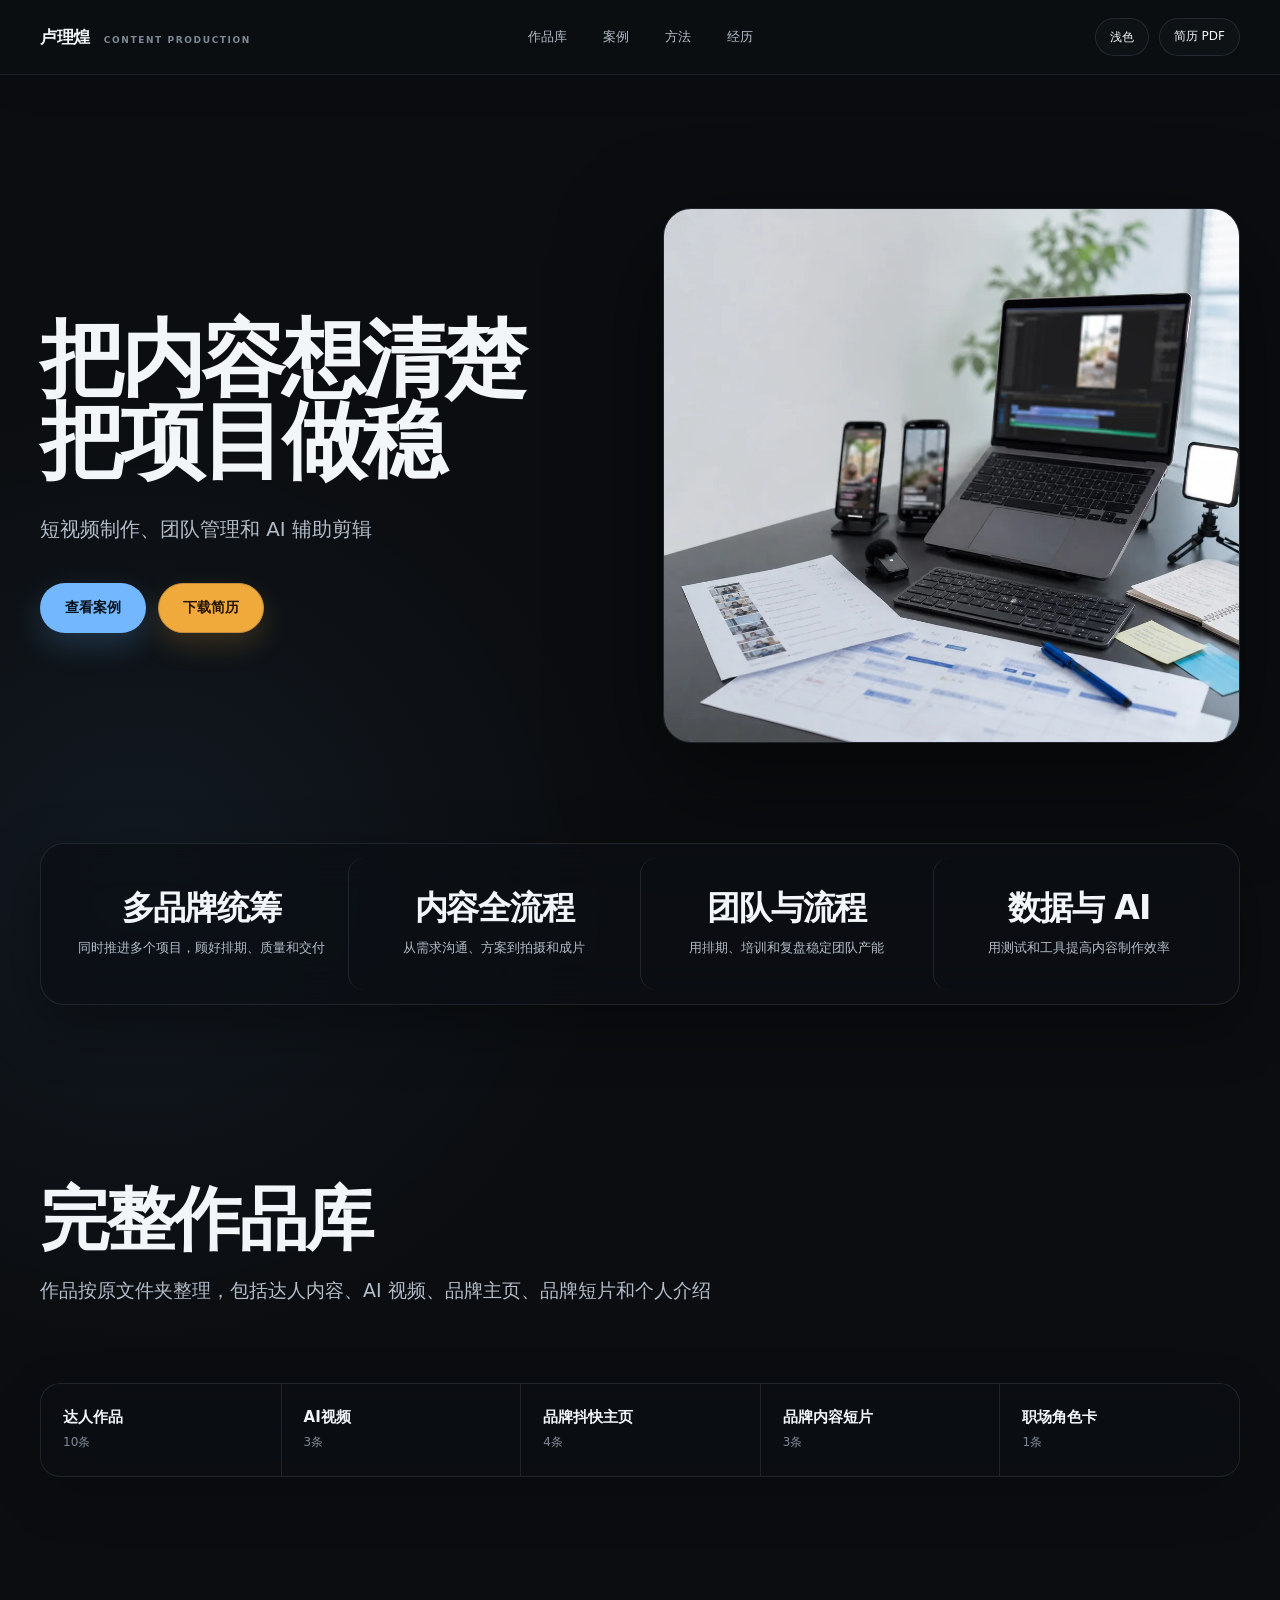
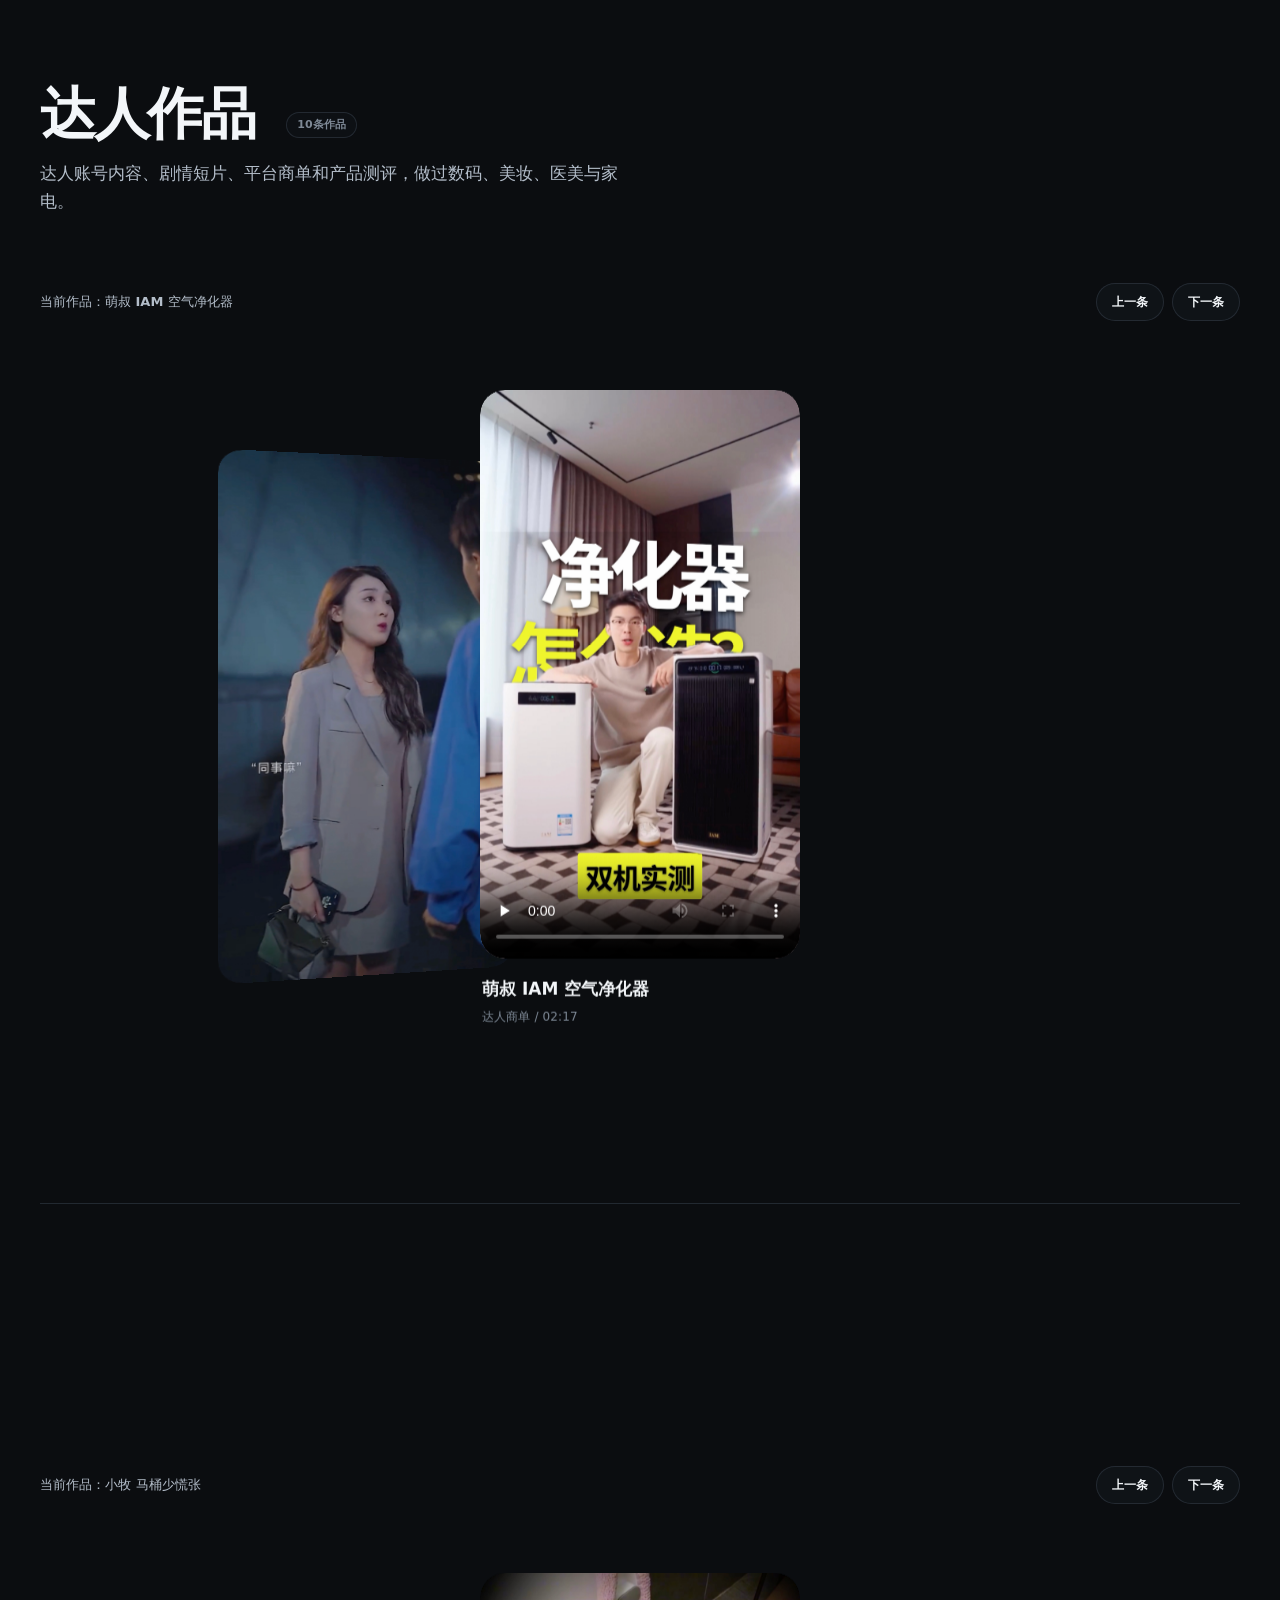
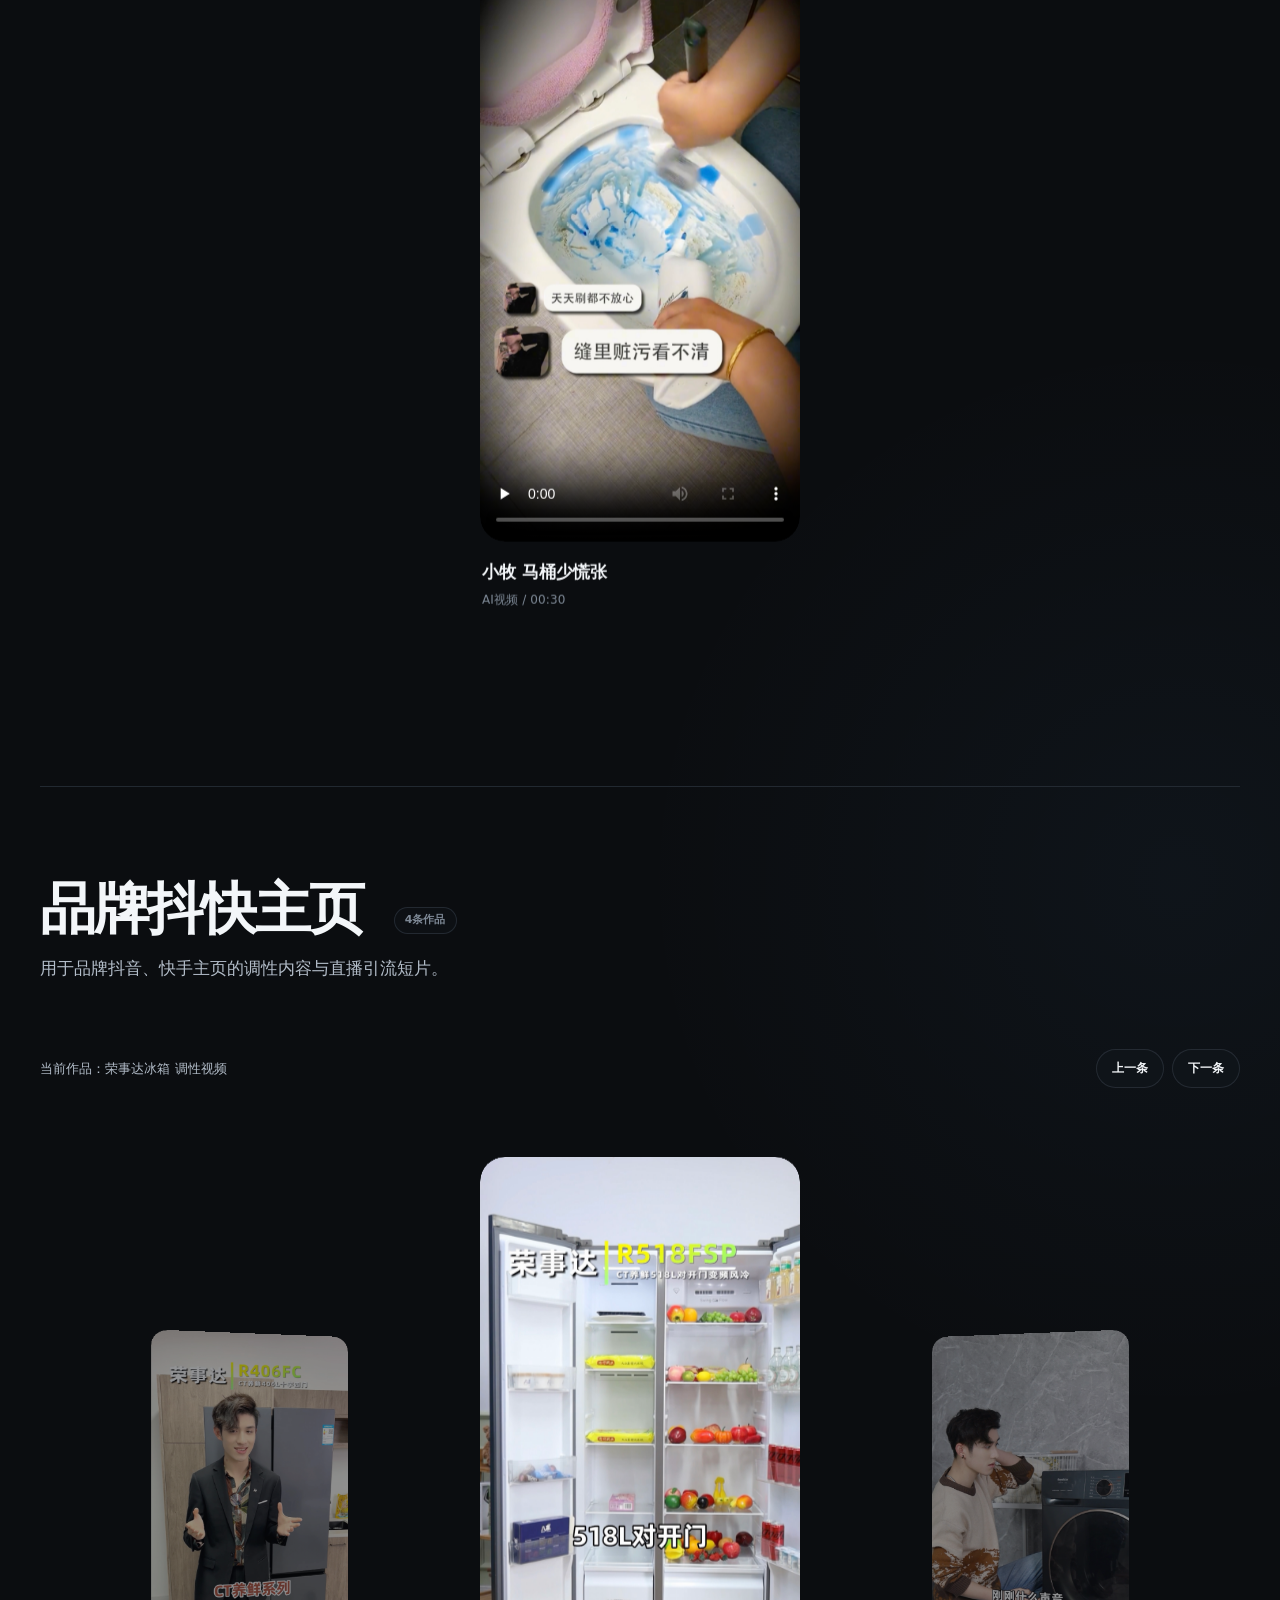
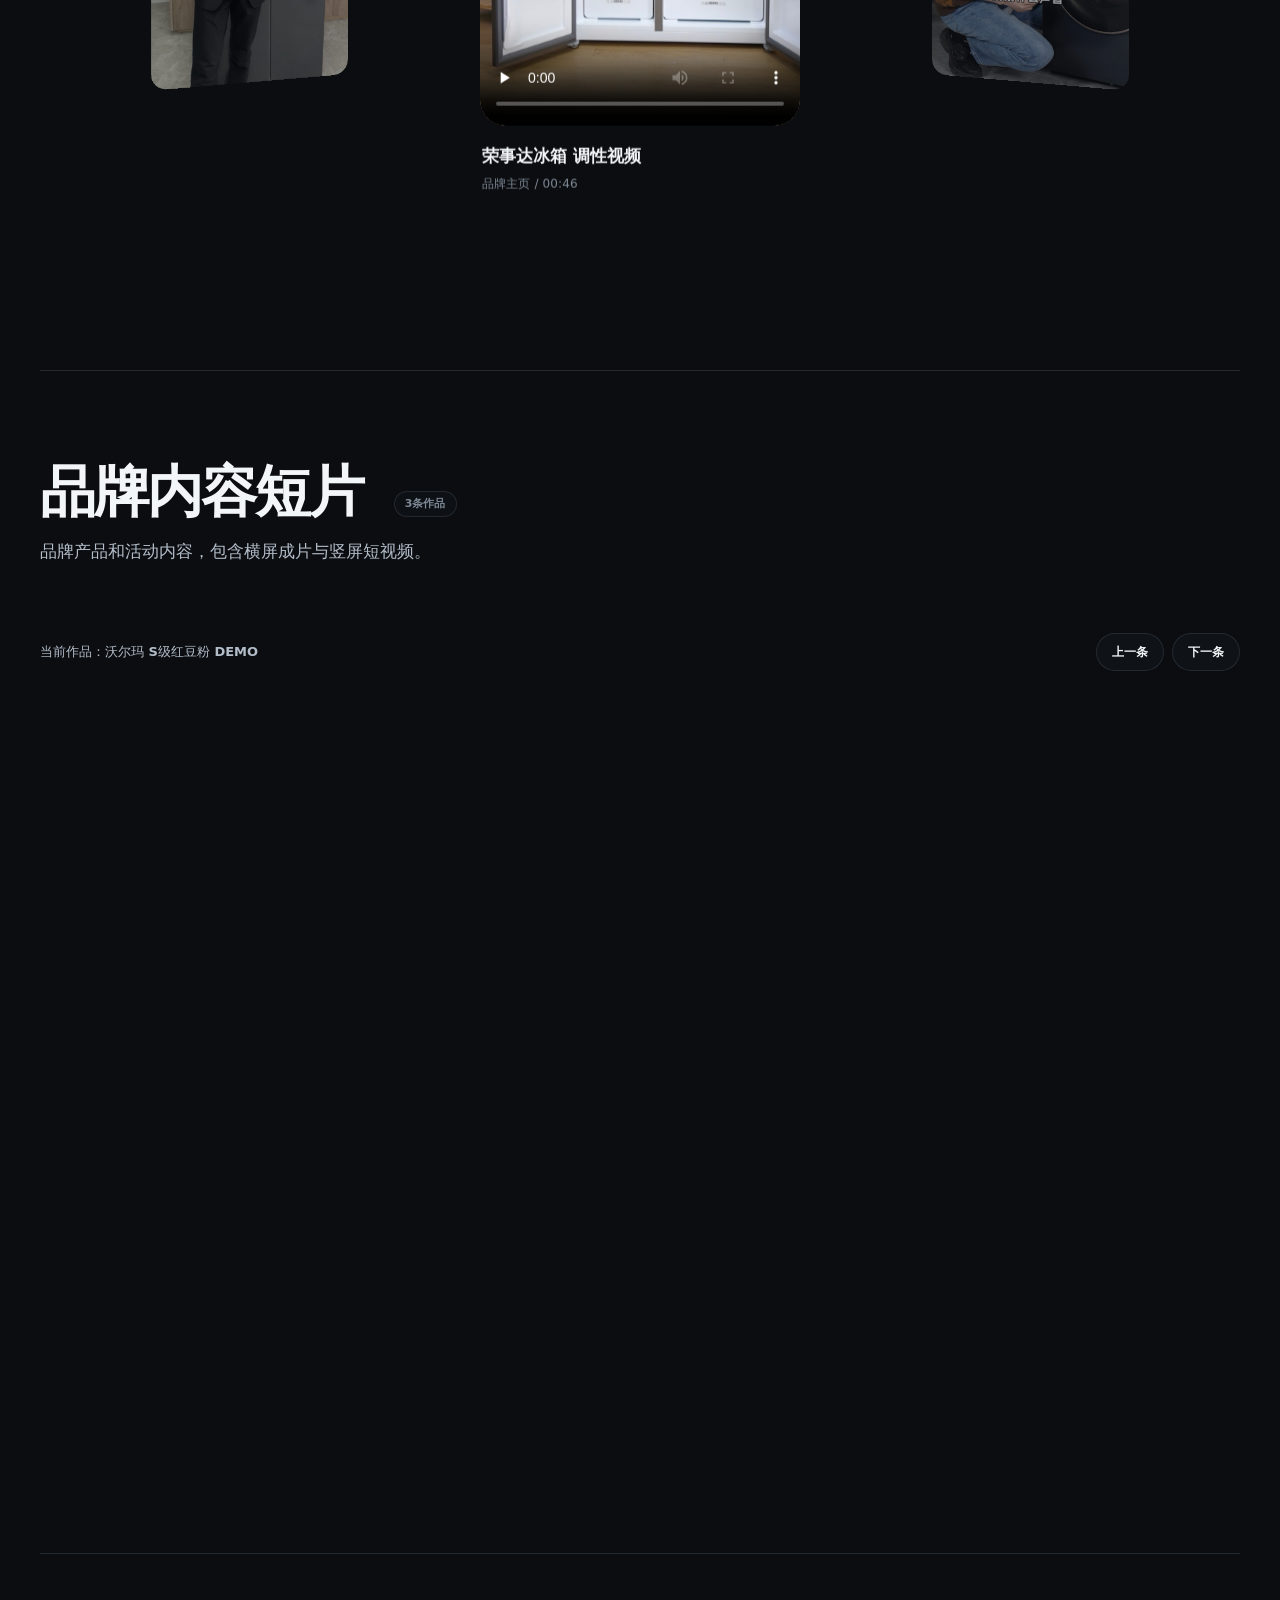
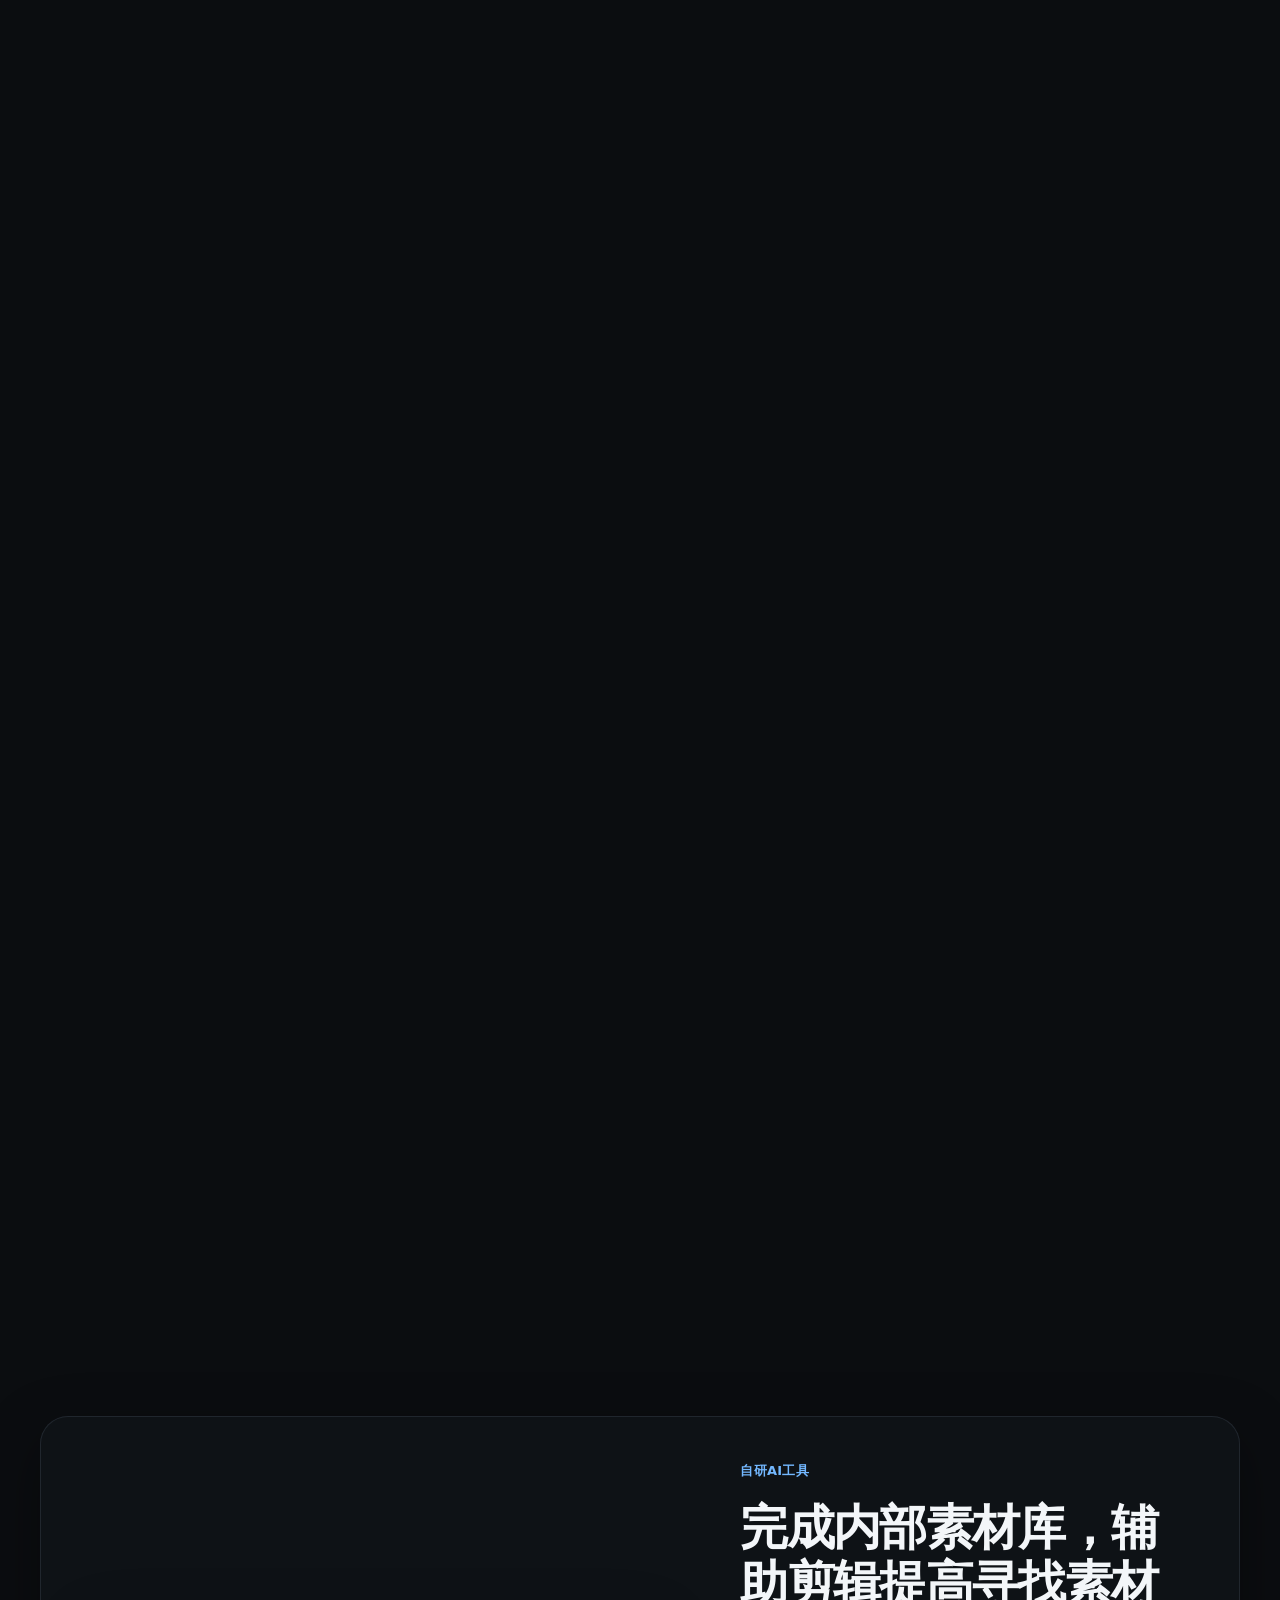
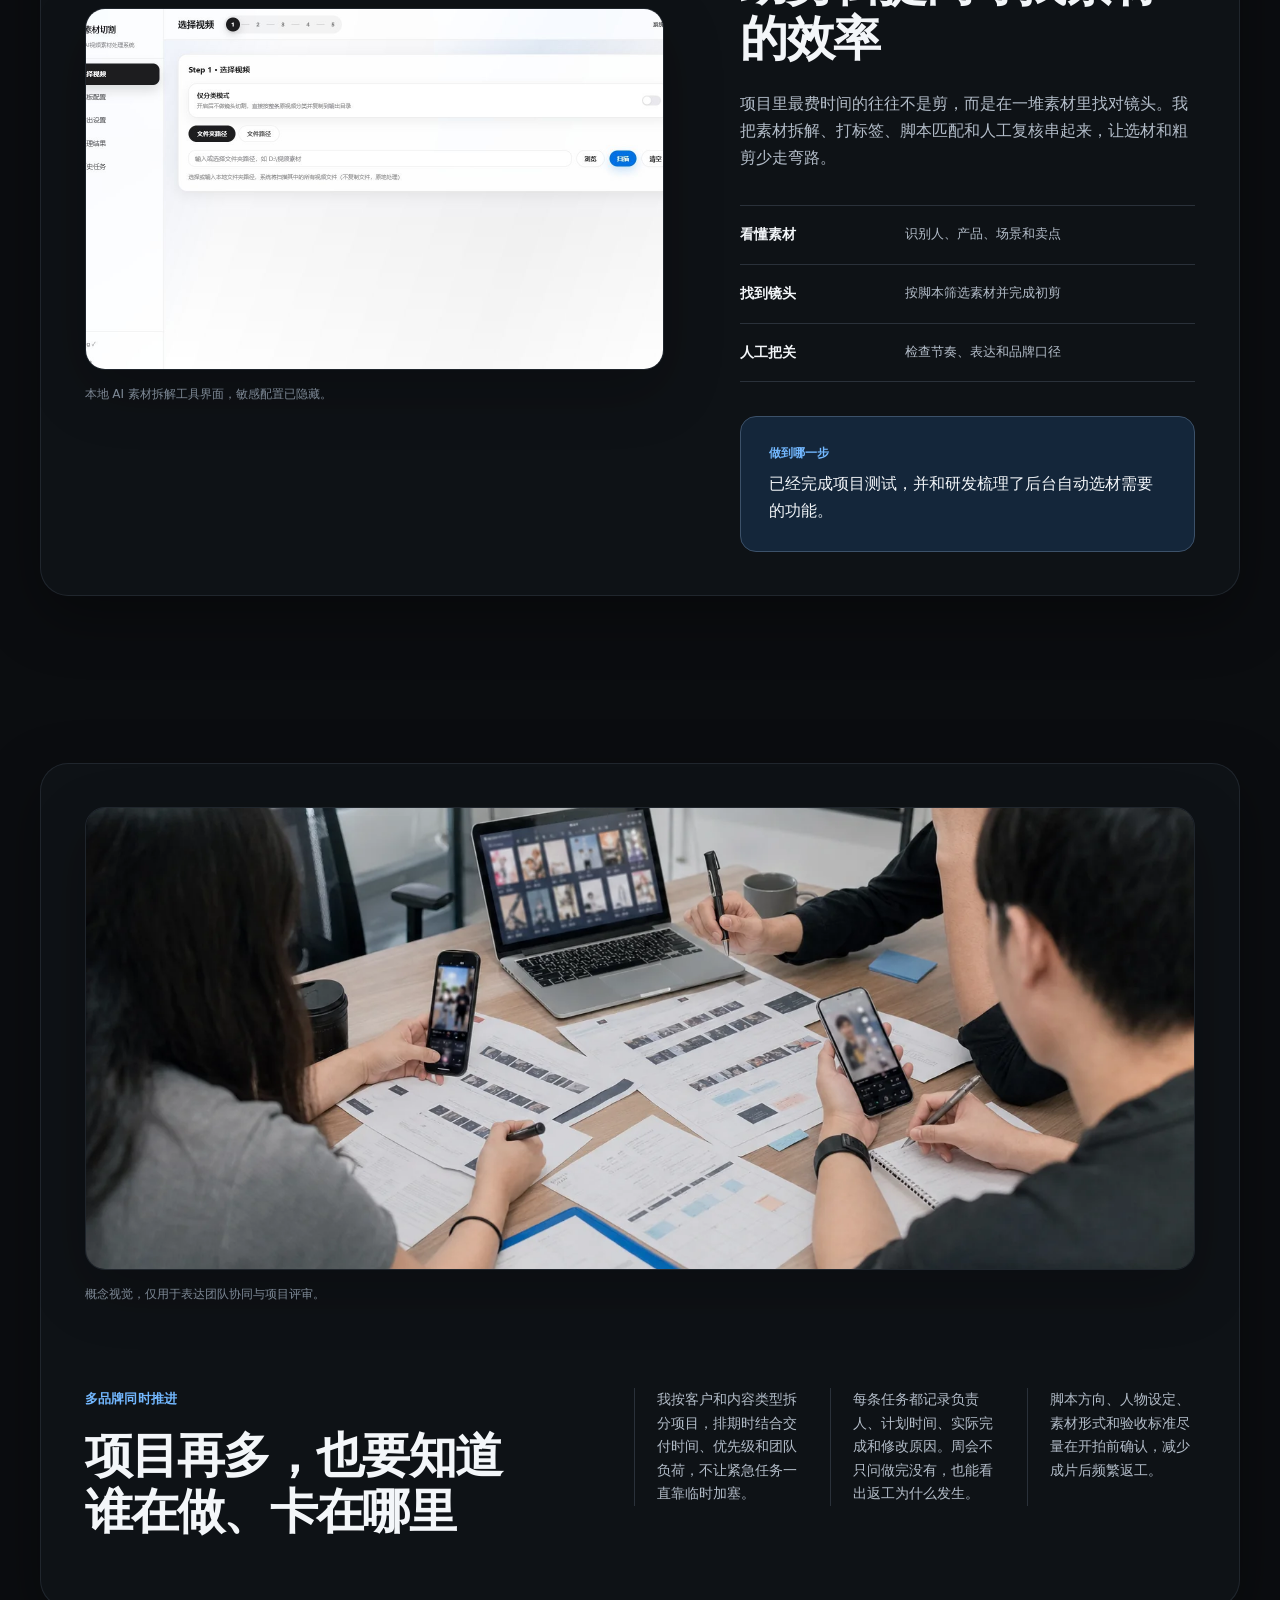
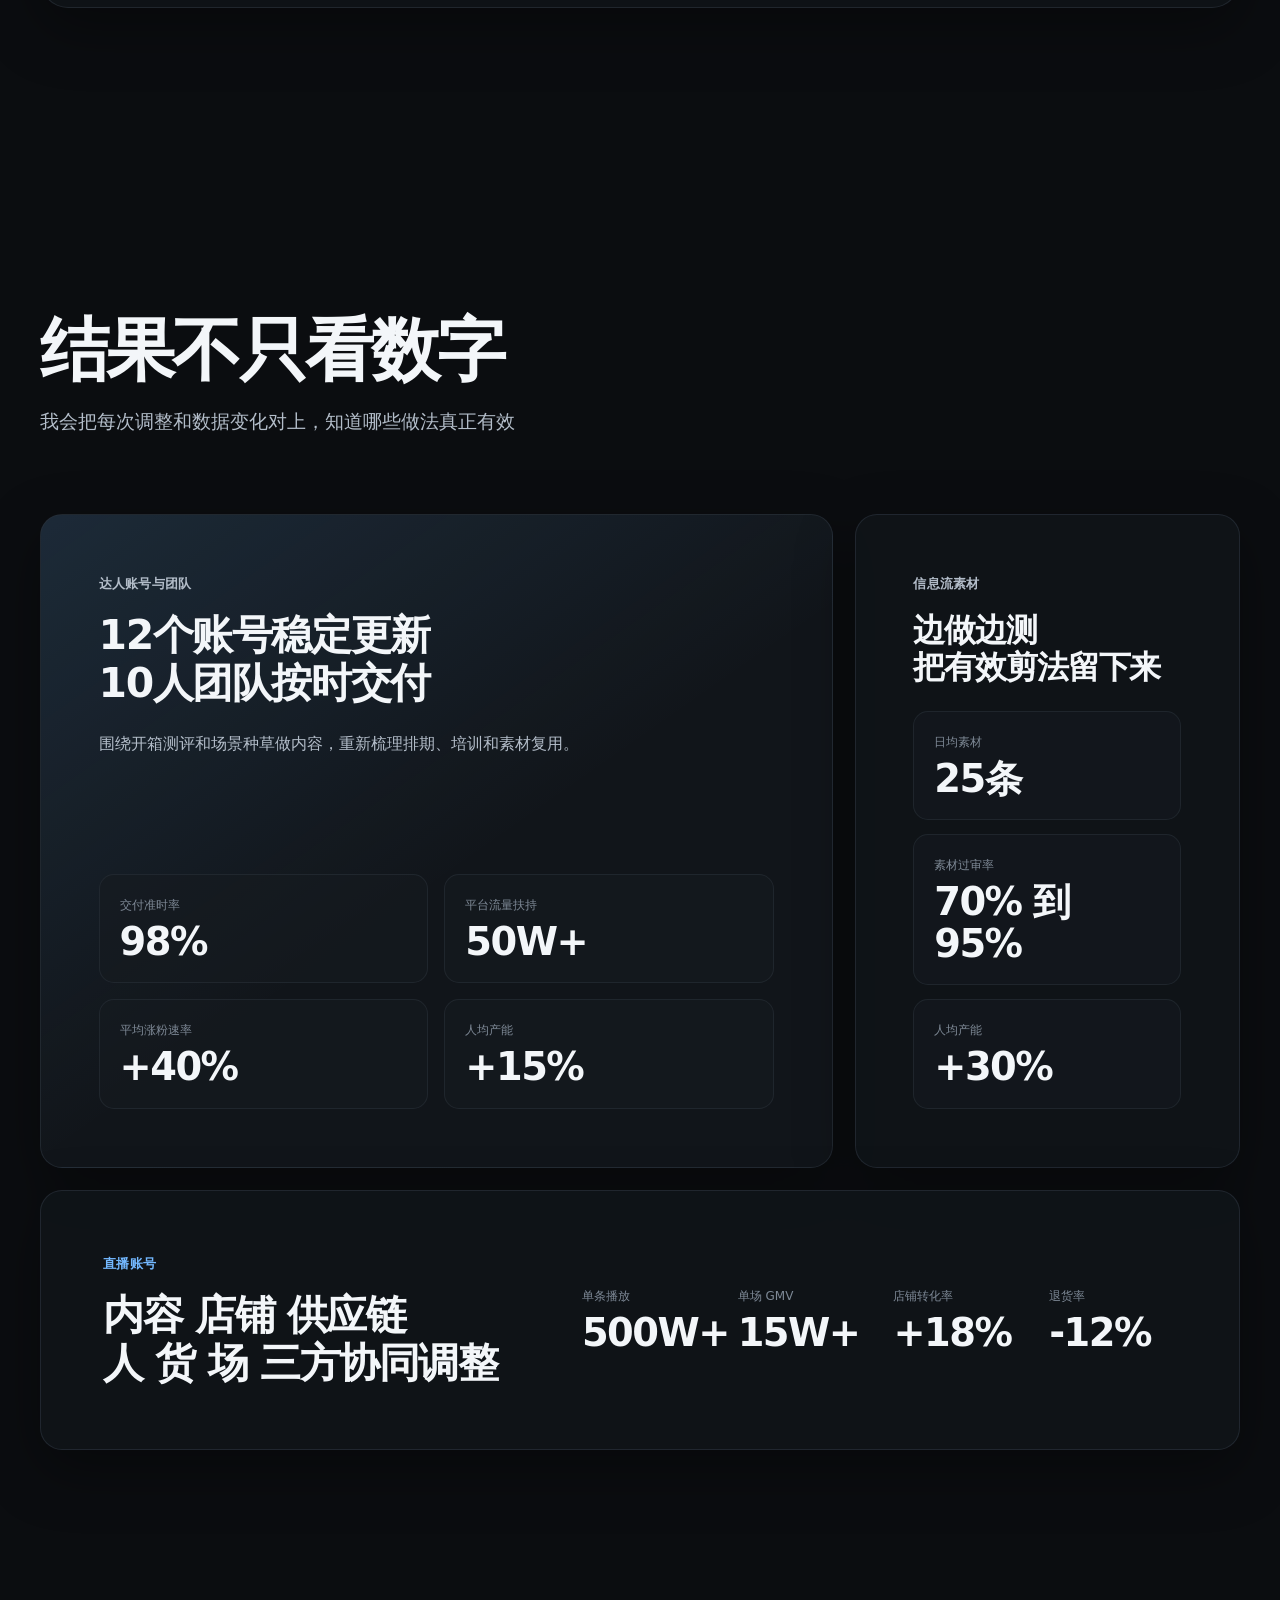
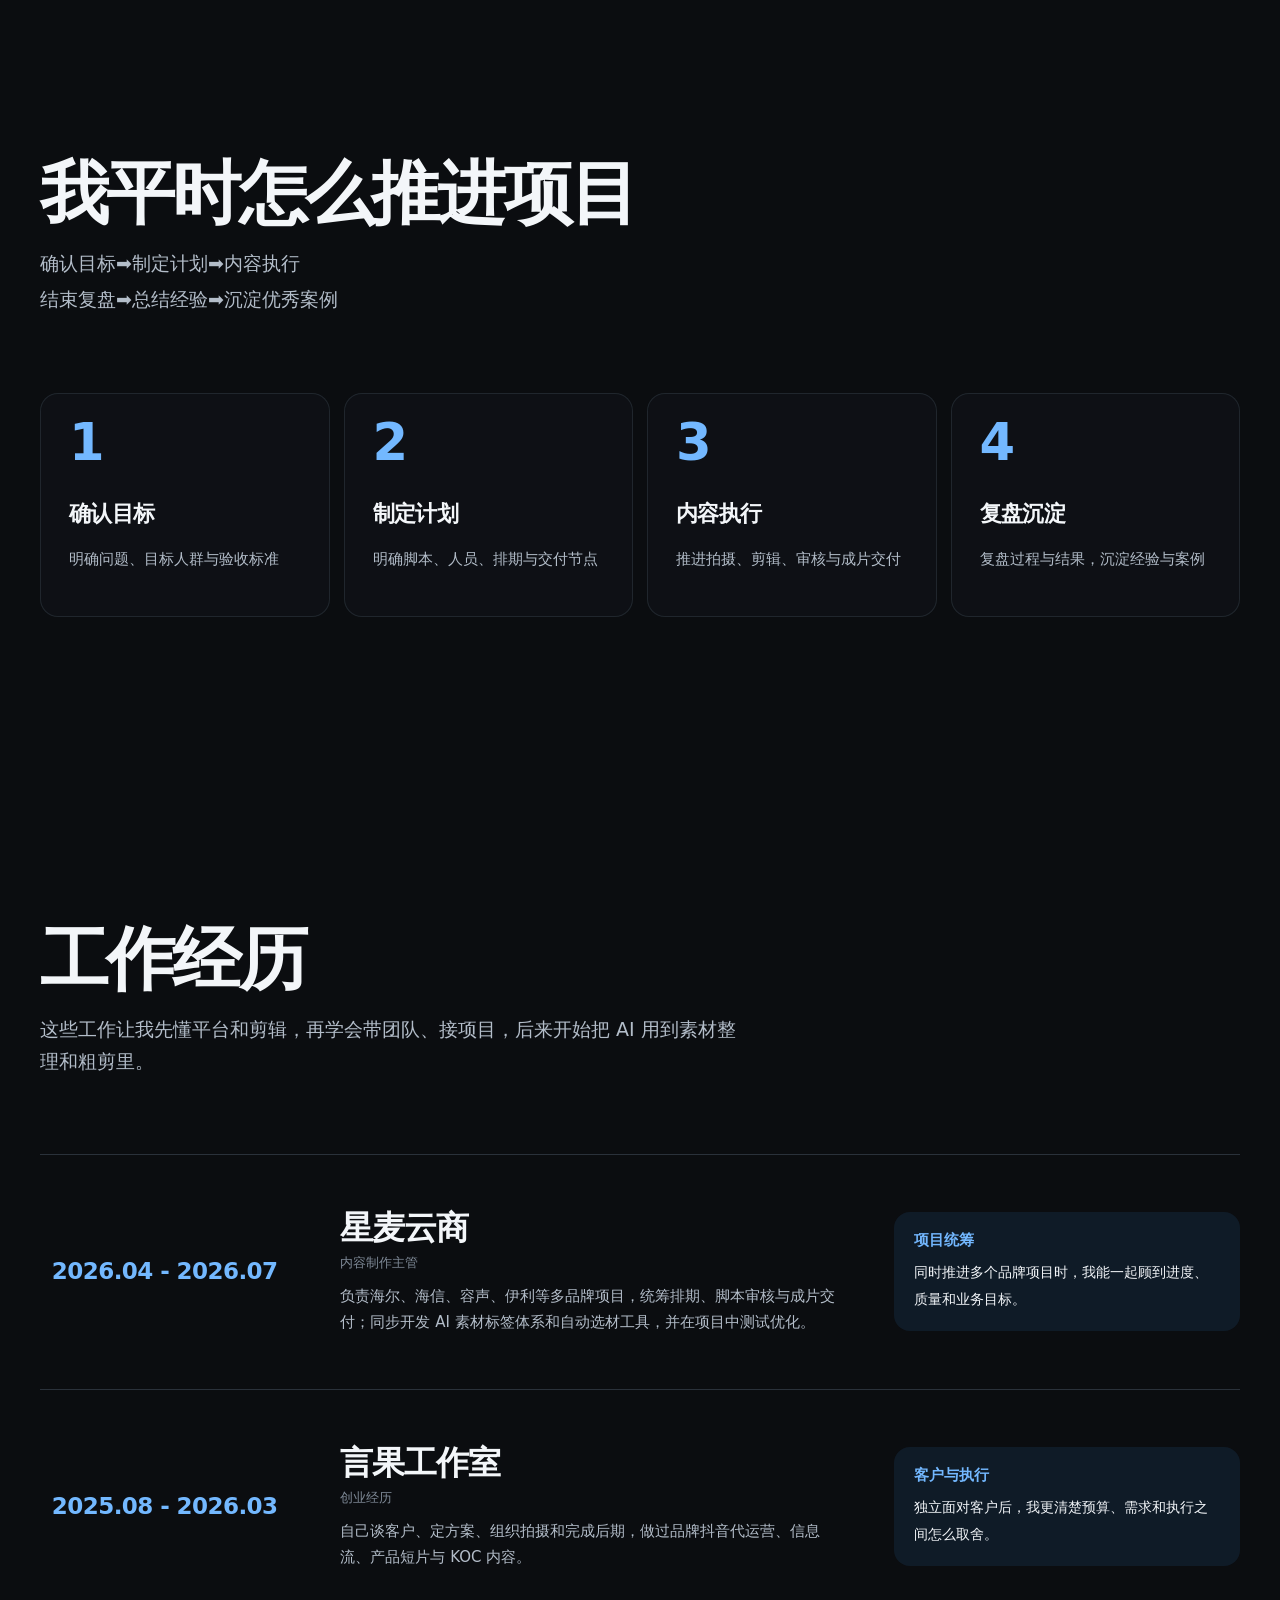
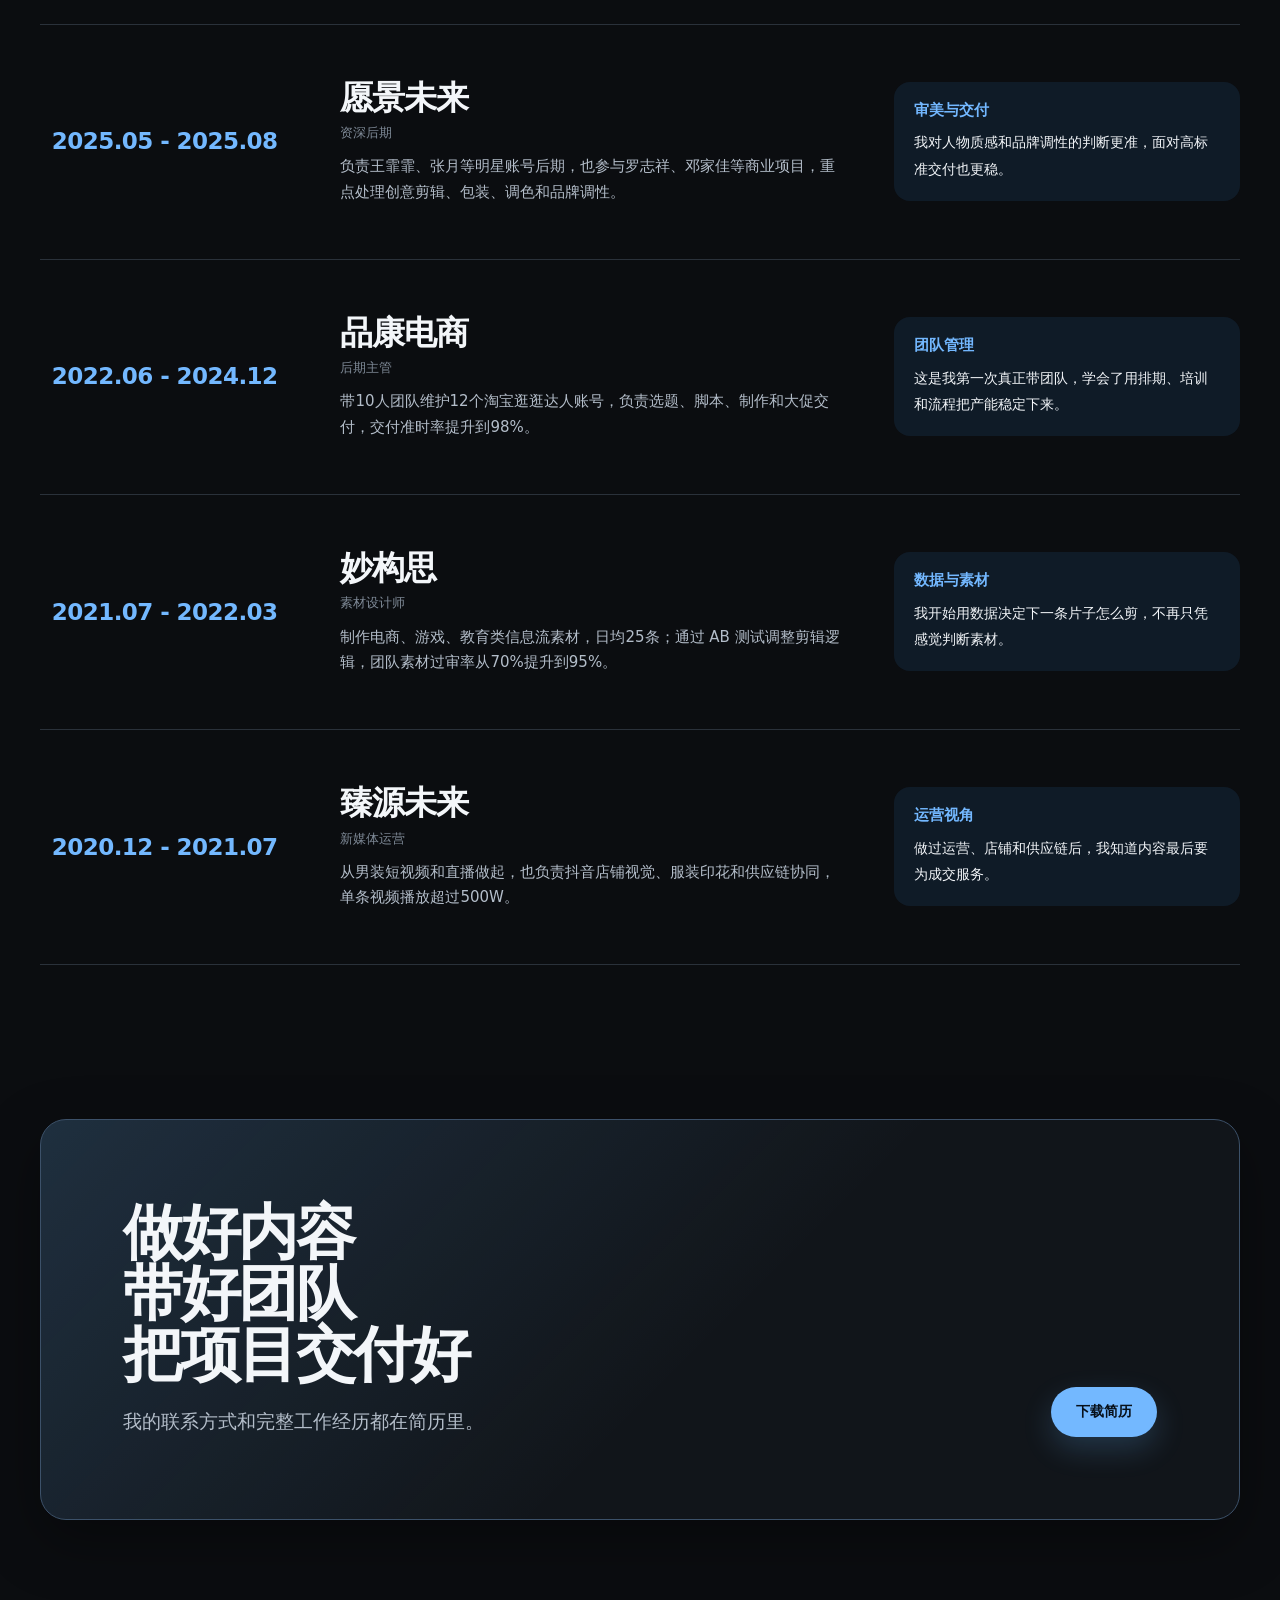
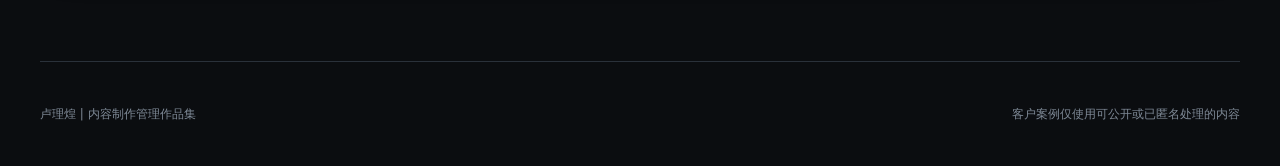
==== index.html @ 97f540d7 "Publish portfolio for MaoZiYun test" ====
<!doctype html>
<html lang="zh-CN" data-theme="dark">
  <head>
    <meta charset="UTF-8" />
    <meta name="viewport" content="width=device-width, initial-scale=1" />
    <meta
      name="description"
      content="卢理煌的内容制作管理、AI 内容生产与品牌短视频项目作品集。"
    />
    <meta name="theme-color" content="#161617" />
    <link rel="icon" href="assets/favicon.svg" type="image/svg+xml" />
    <title>卢理煌 | 内容制作管理作品集</title>
    <script>
      document.documentElement.classList.add("js");
      try {
        const savedTheme = localStorage.getItem("portfolio-theme-20260806");
        if (savedTheme === "dark" || savedTheme === "light") {
          document.documentElement.dataset.theme = savedTheme;
        }
      } catch {}
    </script>
    <link
      rel="preload"
      as="image"
      href="assets/hero-studio-mobile.webp"
      media="(max-width: 720px)"
    />
    <link
      rel="preload"
      as="image"
      href="assets/hero-studio.webp"
      media="(min-width: 721px)"
    />
    <link rel="stylesheet" href="styles.css?v=20260812-gallery" />
    <link rel="stylesheet" href="refinement.css?v=20260820-mobile-carousel-center" />
  </head>
  <body>
    <a class="skip-link" href="#main">跳到主要内容</a>

    <header class="site-header">
      <nav class="nav shell" aria-label="主导航">
        <a class="brand" href="#top" aria-label="卢理煌，返回作品集首页">
          <span>卢理煌</span>
          <small>CONTENT PRODUCTION</small>
        </a>

        <div class="nav-links" aria-label="页面章节">
          <a href="#library">作品库</a>
          <a href="#work">案例</a>
          <a href="#method">方法</a>
          <a href="#experience">经历</a>
        </div>

        <div class="nav-actions">
          <button class="theme-toggle" type="button" aria-label="切换到浅色主题">
            浅色
          </button>
          <a class="nav-resume" href="assets/resume-2026.bin" download="卢理煌-2026简历.pdf">简历 PDF</a>
        </div>
      </nav>
    </header>

    <main id="main">
      <section class="hero shell" id="top">
        <div class="hero-copy">
          <h1><span>把内容想清楚</span><span>把项目做稳</span></h1>
          <p class="hero-lead">短视频制作、团队管理和 AI 辅助剪辑</p>
          <div class="hero-actions">
            <a class="button button-primary" href="#work">查看案例</a>
            <a class="button button-resume" href="assets/resume-2026.bin" download="卢理煌-2026简历.pdf">下载简历</a>
          </div>
        </div>

        <figure class="hero-visual">
          <picture>
            <source media="(max-width: 720px)" srcset="assets/hero-studio-mobile.webp" />
            <img
              src="assets/hero-studio.webp"
              width="1536"
              height="1024"
              fetchpriority="high"
              alt="短视频制作工作台概念视觉，包含手机、竖屏剪辑画面和内容排期"
            />
          </picture>
        </figure>
      </section>

      <section class="proof shell reveal" aria-label="重点经验">
        <div class="proof-item">
          <strong>多品牌统筹</strong>
          <span>同时推进多个项目，顾好排期、质量和交付</span>
        </div>
        <div class="proof-item">
          <strong>内容全流程</strong>
          <span>从需求沟通、方案到拍摄和成片</span>
        </div>
        <div class="proof-item">
          <strong>团队与流程</strong>
          <span>用排期、培训和复盘稳定团队产能</span>
        </div>
        <div class="proof-item">
          <strong>数据与 AI</strong>
          <span>用测试和工具提高内容制作效率</span>
        </div>
      </section>

      <section class="section shell work-library" id="library" aria-labelledby="library-title">
        <header class="section-heading reveal">
          <h2 id="library-title">完整作品库</h2>
          <p>作品按原文件夹整理，包括达人内容、AI 视频、品牌主页、品牌短片和个人介绍</p>
        </header>

        <nav class="library-index reveal" aria-label="作品分类">
          <a href="#influencer-work"><span>达人作品</span><small>10条</small></a>
          <a href="#ai-video-work"><span>AI视频</span><small>3条</small></a>
          <a href="#brand-home-work"><span>品牌抖快主页</span><small>4条</small></a>
          <a href="#brand-film-work"><span>品牌内容短片</span><small>3条</small></a>
          <a href="#profile-work"><span>职场角色卡</span><small>1条</small></a>
        </nav>

        <section class="library-group" id="influencer-work" aria-labelledby="influencer-work-title">
          <header class="library-group-heading reveal">
            <h3 id="influencer-work-title">达人作品 <small>10条作品</small></h3>
            <p>达人账号内容、剧情短片、平台商单和产品测评，做过数码、美妆、医美与家电。</p>
          </header>

          <div class="library-grid library-grid-influencer reveal">
            <figure class="library-card">
              <div class="library-media library-media-portrait">
                <video
                  controls
                  preload="none"
                  playsinline
                  data-poster="assets/covers-2026/01-iam.jpg"
                  aria-label="播放萌叔 IAM 空气净化器短视频"
                >
                  <source src="assets/hq-videos/influencer/mengshu-iam.m4v" type="video/mp4" />
                  当前浏览器不支持视频播放。
                </video>
              </div>
              <figcaption>
                <strong>萌叔 IAM 空气净化器</strong>
                <span>达人商单 / 02:17</span>
              </figcaption>
            </figure>

            <figure class="library-card">
              <div class="library-media library-media-portrait">
                <video
                  controls
                  preload="none"
                  playsinline
                  data-poster="assets/covers-2026/02-daya-sequence.jpg"
                  aria-label="播放大牙医美内容"
                >
                  <source src="assets/hq-videos/influencer/daya-sequence.m4v" type="video/mp4" />
                  当前浏览器不支持视频播放。
                </video>
              </div>
              <figcaption>
                <strong>大牙 医美内容</strong>
                <span>达人商单 / 01:54</span>
              </figcaption>
            </figure>

            <figure class="library-card">
              <div class="library-media library-media-portrait">
                <video
                  controls
                  preload="none"
                  playsinline
                  data-poster="assets/covers-2026/03-wangwang.jpg"
                  aria-label="播放汪汪碎冰冰 i人的两面性"
                >
                  <source src="assets/hq-videos/influencer/wangwang-introvert.m4v" type="video/mp4" />
                  当前浏览器不支持视频播放。
                </video>
              </div>
              <figcaption>
                <strong>汪汪碎冰冰 i人的两面性</strong>
                <span>达人商单 / 00:29</span>
              </figcaption>
            </figure>

            <figure class="library-card">
              <div class="library-media library-media-portrait">
                <video
                  controls
                  preload="none"
                  playsinline
                  data-poster="assets/covers-2026/04-xiaowu.jpg"
                  aria-label="播放小吴 Z7x 游戏内容"
                >
                  <source src="assets/hq-videos/influencer/xiaowu-z7x.m4v" type="video/mp4" />
                  当前浏览器不支持视频播放。
                </video>
              </div>
              <figcaption>
                <strong>小吴 Z7x 游戏内容</strong>
                <span>达人商单 / 00:55</span>
              </figcaption>
            </figure>

            <figure class="library-card">
              <div class="library-media library-media-portrait">
                <video
                  controls
                  preload="none"
                  playsinline
                  data-poster="assets/covers-2026/05-samsung.jpg"
                  aria-label="播放三星 S24 Ultra 商单"
                >
                  <source src="assets/hq-videos/influencer/samsung-s24.m4v" type="video/mp4" />
                  当前浏览器不支持视频播放。
                </video>
              </div>
              <figcaption>
                <strong>三星 S24 Ultra 商单</strong>
                <span>达人商单 / 00:48</span>
              </figcaption>
            </figure>

            <figure class="library-card">
              <div class="library-media library-media-portrait">
                <video
                  controls
                  preload="none"
                  playsinline
                  data-poster="assets/covers-2026/06-fox-eyeliner.jpg"
                  aria-label="播放狐系眼线美妆商单"
                >
                  <source src="assets/hq-videos/influencer/fox-eyeliner.m4v" type="video/mp4" />
                  当前浏览器不支持视频播放。
                </video>
              </div>
              <figcaption>
                <strong>美妆 狐系眼线</strong>
                <span>达人商单 / 00:56</span>
              </figcaption>
            </figure>

            <figure class="library-card">
              <div class="library-media library-media-portrait">
                <video
                  controls
                  preload="none"
                  playsinline
                  data-poster="assets/covers-2026/07-mova.jpg"
                  aria-label="播放霸道总柴 MOVA 吸尘器短视频"
                >
                  <source src="assets/hq-videos/influencer/mova-vacuum.m4v" type="video/mp4" />
                  当前浏览器不支持视频播放。
                </video>
              </div>
              <figcaption>
                <strong>霸道总柴 MOVA 吸尘器</strong>
                <span>达人商单 / 01:44</span>
              </figcaption>
            </figure>

            <figure class="library-card">
              <div class="library-media library-media-portrait">
                <video
                  controls
                  preload="none"
                  playsinline
                  data-poster="assets/covers-2026/08-daya-medical.jpg"
                  aria-label="播放大牙医美项目"
                >
                  <source src="assets/hq-videos/influencer/daya-medical.m4v" type="video/mp4" />
                  当前浏览器不支持视频播放。
                </video>
              </div>
              <figcaption>
                <strong>大牙 医美项目</strong>
                <span>达人商单 / 01:39</span>
              </figcaption>
            </figure>

            <figure class="library-card">
              <div class="library-media library-media-portrait">
                <video
                  controls
                  preload="none"
                  playsinline
                  data-poster="assets/covers-2026/09-aopu.jpg"
                  aria-label="播放萌叔奥普 Smart 浴霸短视频"
                >
                  <source src="assets/hq-videos/influencer/aopu-smart.m4v" type="video/mp4" />
                  当前浏览器不支持视频播放。
                </video>
              </div>
              <figcaption>
                <strong>萌叔 奥普 Smart 浴霸</strong>
                <span>达人商单 / 02:05</span>
              </figcaption>
            </figure>

            <figure class="library-card">
              <div class="library-media library-media-portrait">
                <video
                  controls
                  preload="none"
                  playsinline
                  data-poster="assets/covers-2026/10-drama.jpg"
                  aria-label="播放达人剧情短片"
                >
                  <source src="assets/hq-videos/influencer/cut-11.m4v" type="video/mp4" />
                  当前浏览器不支持视频播放。
                </video>
              </div>
              <figcaption>
                <strong>达人剧情短片</strong>
                <span>达人内容 / 01:41</span>
              </figcaption>
            </figure>
          </div>
        </section>

        <section class="library-group" id="ai-video-work" aria-labelledby="ai-video-work-title">
          <header class="library-group-heading reveal">
            <h3 id="ai-video-work-title">AI视频 <small>3条作品</small></h3>
            <p>按项目归档的 AI 内容样片，保留不同平台的画面表达与内容节奏。</p>
          </header>

          <div class="library-grid library-grid-ai reveal">
            <figure class="library-card">
              <div class="library-media library-media-portrait">
                <video
                  controls
                  preload="none"
                  playsinline
                  data-poster="assets/covers-2026/11-ai-xiaomu.jpg?v=2"
                  aria-label="播放小牧马桶少慌张 AI 视频"
                >
                  <source src="assets/hq-videos/ai/xiaomu-toilet.m4v" type="video/mp4" />
                  当前浏览器不支持视频播放。
                </video>
              </div>
              <figcaption>
                <strong>小牧 马桶少慌张</strong>
                <span>AI视频 / 00:30</span>
              </figcaption>
            </figure>

            <figure class="library-card">
              <div class="library-media library-media-portrait">
                <video
                  controls
                  preload="none"
                  playsinline
                  data-poster="assets/covers-2026/12-ai-wyeth.jpg"
                  aria-label="播放惠氏雀巢小红书 AI 视频"
                >
                  <source src="assets/hq-videos/ai/wyeth-nestle-red.m4v" type="video/mp4" />
                  当前浏览器不支持视频播放。
                </video>
              </div>
              <figcaption>
                <strong>惠氏雀巢 小红书</strong>
                <span>AI视频 / 00:39</span>
              </figcaption>
            </figure>

            <figure class="library-card">
              <div class="library-media library-media-portrait">
                <video
                  controls
                  preload="none"
                  playsinline
                  data-poster="assets/covers-2026/13-ai-nestle.jpg?v=2"
                  aria-label="播放雀巢启赋抖音 AI 视频"
                >
                  <source src="assets/hq-videos/ai/nestle-illuma-douyin.m4v" type="video/mp4" />
                  当前浏览器不支持视频播放。
                </video>
              </div>
              <figcaption>
                <strong>雀巢启赋 抖音</strong>
                <span>AI视频 / 00:22</span>
              </figcaption>
            </figure>
          </div>
        </section>

        <section class="library-group" id="brand-home-work" aria-labelledby="brand-home-work-title">
          <header class="library-group-heading reveal">
            <h3 id="brand-home-work-title">品牌抖快主页 <small>4条作品</small></h3>
            <p>用于品牌抖音、快手主页的调性内容与直播引流短片。</p>
          </header>

          <div class="library-strip reveal" aria-label="品牌抖音和快手主页作品">
            <figure class="library-card">
              <div class="library-media library-media-portrait">
                <video
                  controls
                  preload="none"
                  playsinline
                  data-poster="assets/covers-2026/14-fridge-tone.jpg"
                  aria-label="播放荣事达冰箱调性视频"
                >
                  <source src="assets/hq-videos/brand/fridge-tone.m4v" type="video/mp4" />
                  当前浏览器不支持视频播放。
                </video>
              </div>
              <figcaption>
                <strong>荣事达冰箱 调性视频</strong>
                <span>品牌主页 / 00:46</span>
              </figcaption>
            </figure>

            <figure class="library-card">
              <div class="library-media library-media-portrait">
                <video
                  controls
                  preload="none"
                  playsinline
                  data-poster="assets/covers-2026/15-washer-tone.jpg"
                  aria-label="播放荣事达洗衣机调性视频"
                >
                  <source src="assets/hq-videos/brand/washer-tone.m4v" type="video/mp4" />
                  当前浏览器不支持视频播放。
                </video>
              </div>
              <figcaption>
                <strong>荣事达洗衣机 调性视频</strong>
                <span>品牌主页 / 01:08</span>
              </figcaption>
            </figure>

            <figure class="library-card">
              <div class="library-media library-media-portrait">
                <video
                  controls
                  preload="none"
                  playsinline
                  data-poster="assets/covers-2026/16-washer-live.jpg"
                  aria-label="播放荣事达洗衣机直播引流视频"
                >
                  <source src="assets/hq-videos/brand/washer-live.m4v" type="video/mp4" />
                  当前浏览器不支持视频播放。
                </video>
              </div>
              <figcaption>
                <strong>荣事达洗衣机 直播引流</strong>
                <span>品牌主页 / 00:20</span>
              </figcaption>
            </figure>

            <figure class="library-card">
              <div class="library-media library-media-portrait">
                <video
                  controls
                  preload="none"
                  playsinline
                  data-poster="assets/covers-2026/17-fridge-live.jpg"
                  aria-label="播放荣事达冰箱直播引流视频"
                >
                  <source src="assets/hq-videos/brand/fridge-live.m4v" type="video/mp4" />
                  当前浏览器不支持视频播放。
                </video>
              </div>
              <figcaption>
                <strong>荣事达冰箱 直播引流</strong>
                <span>品牌主页 / 00:34</span>
              </figcaption>
            </figure>

          </div>
        </section>

        <section class="library-group" id="brand-film-work" aria-labelledby="brand-film-work-title">
          <header class="library-group-heading reveal">
            <h3 id="brand-film-work-title">品牌内容短片 <small>3条作品</small></h3>
            <p>品牌产品和活动内容，包含横屏成片与竖屏短视频。</p>
          </header>

          <div class="library-grid library-grid-tvc reveal">
            <figure class="library-card library-card-tvc-portrait">
              <div class="library-media library-media-portrait">
                <video
                  controls
                  preload="none"
                  playsinline
                  data-poster="assets/covers-2026/18-walmart.jpg"
                  aria-label="播放沃尔玛 S 级红豆粉 DEMO"
                >
                  <source src="assets/hq-videos/tvc/walmart-red-bean.m4v" type="video/mp4" />
                  当前浏览器不支持视频播放。
                </video>
              </div>
              <figcaption>
                <strong>沃尔玛 S级红豆粉 DEMO</strong>
                <span>品牌短片 / 00:59</span>
              </figcaption>
            </figure>

            <figure class="library-card library-card-tvc-wide">
              <div class="library-media library-media-landscape">
                <video
                  controls
                  preload="none"
                  playsinline
                  data-poster="assets/covers-2026/19-product-focus.jpg"
                  aria-label="播放产品为主品牌短片"
                >
                  <source src="assets/hq-videos/tvc/product-focus.m4v" type="video/mp4" />
                  当前浏览器不支持视频播放。
                </video>
              </div>
              <figcaption>
                <strong>产品为主</strong>
                <span>品牌短片 / 00:32</span>
              </figcaption>
            </figure>

            <figure class="library-card library-card-tvc-wide">
              <div class="library-media library-media-landscape">
                <video
                  controls
                  preload="none"
                  playsinline
                  data-poster="assets/covers-2026/20-night-event.jpg"
                  aria-label="播放仙得之夜品牌短片"
                >
                  <source src="assets/hq-videos/tvc/night-event.m4v" type="video/mp4" />
                  当前浏览器不支持视频播放。
                </video>
              </div>
              <figcaption>
                <strong>仙得之夜</strong>
                <span>品牌短片 / 02:32</span>
              </figcaption>
            </figure>
          </div>
        </section>

        <section class="library-group" id="profile-work" aria-labelledby="profile-work-title">
          <header class="library-group-heading reveal">
            <h3 id="profile-work-title">职场角色卡 <small>约两年前拍摄</small></h3>
            <p>这条视频拍摄于约两年前，保留作为个人经历和表达方式参考。</p>
          </header>

          <figure class="library-card library-card-profile reveal">
            <div class="library-media library-media-landscape">
              <video
                controls
                preload="none"
                playsinline
                data-poster="assets/covers-2026/21-profile.jpg"
                aria-label="播放卢理煌职场角色卡"
              >
                <source src="assets/hq-videos/profile/career-profile.m4v" type="video/mp4" />
                当前浏览器不支持视频播放。
              </video>
            </div>
            <figcaption>
              <strong>卢理煌 职场角色卡</strong>
              <span>个人介绍 / 约两年前拍摄 / 02:09</span>
            </figcaption>
          </figure>
        </section>


      </section>

      <section class="section shell" id="work">
        <header class="section-heading reveal">
          <h2>代表案例</h2>
          <p>除了成片，我也想把项目卡在哪里、后来怎么理顺说清楚。</p>
        </header>

        <article class="case case-ai reveal" id="ai-case">
          <figure class="case-media case-media-ui">
            <img
              src="assets/ai-video-cutter-ui.png"
              width="1280"
              height="720"
              loading="lazy"
              alt="AI 视频素材拆解工具操作界面，包含素材选择、模板配置和输出设置"
            />
            <figcaption>本地 AI 素材拆解工具界面，敏感配置已隐藏。</figcaption>
          </figure>

          <div class="case-copy">
            <p class="case-kicker">自研AI工具</p>
            <h3>完成内部素材库，辅助剪辑提高寻找素材的效率</h3>
            <p>
              项目里最费时间的往往不是剪，而是在一堆素材里找对镜头。我把素材拆解、打标签、脚本匹配和人工复核串起来，让选材和粗剪少走弯路。
            </p>

            <div class="flow-line" aria-label="AI 内容生产流程">
              <span><strong>看懂素材</strong><small>识别人、产品、场景和卖点</small></span>
              <span><strong>找到镜头</strong><small>按脚本筛选素材并完成初剪</small></span>
              <span><strong>人工把关</strong><small>检查节奏、表达和品牌口径</small></span>
            </div>

            <div class="case-outcome">
              <span>做到哪一步</span>
              <p>已经完成项目测试，并和研发梳理了后台自动选材需要的功能。</p>
            </div>
          </div>
        </article>

        <article class="case case-operations reveal" id="delivery-case">
          <figure class="wide-media">
            <img
              src="assets/team-review.webp"
              width="1536"
              height="1024"
              loading="lazy"
              alt="短视频团队使用手机和竖屏素材进行评审与排期的概念视觉"
            />
            <figcaption>概念视觉，仅用于表达团队协同与项目评审。</figcaption>
          </figure>

          <div class="operations-grid">
            <div>
              <p class="case-kicker">多品牌同时推进</p>
              <h3>项目再多，也要知道谁在做、卡在哪里</h3>
            </div>
            <div class="operations-detail">
              <p>
                我按客户和内容类型拆分项目，排期时结合交付时间、优先级和团队负荷，不让紧急任务一直靠临时加塞。
              </p>
              <p>
                每条任务都记录负责人、计划时间、实际完成和修改原因。周会不只问做完没有，也能看出返工为什么发生。
              </p>
              <p>
                脚本方向、人物设定、素材形式和验收标准尽量在开拍前确认，减少成片后频繁返工。
              </p>
            </div>
          </div>
        </article>
      </section>

      <section class="section shell results" id="results" aria-labelledby="results-title">
        <header class="section-heading reveal">
          <h2 id="results-title">结果不只看数字</h2>
          <p>我会把每次调整和数据变化对上，知道哪些做法真正有效</p>
        </header>

        <div class="results-grid">
          <article class="result-tile result-major reveal">
            <div>
              <p class="result-label">达人账号与团队</p>
              <h3><span>12个账号稳定更新</span><span>10人团队按时交付</span></h3>
              <p>围绕开箱测评和场景种草做内容，重新梳理排期、培训和素材复用。</p>
            </div>
            <dl class="metric-cluster">
              <div><dt>交付准时率</dt><dd>98%</dd></div>
              <div><dt>平台流量扶持</dt><dd>50W+</dd></div>
              <div><dt>平均涨粉速率</dt><dd>+40%</dd></div>
              <div><dt>人均产能</dt><dd>+15%</dd></div>
            </dl>
          </article>

          <article class="result-tile result-standard reveal">
            <p class="result-label">信息流素材</p>
            <h3><span>边做边测</span><span>把有效剪法留下来</span></h3>
            <dl class="metric-stack">
              <div><dt>日均素材</dt><dd>25条</dd></div>
              <div><dt>素材过审率</dt><dd>70% 到 95%</dd></div>
              <div><dt>人均产能</dt><dd>+30%</dd></div>
            </dl>
          </article>

          <article class="result-band reveal">
            <div>
              <p class="result-label">直播账号</p>
              <h3>内容 店铺 供应链<br />人 货 场 三方协同调整</h3>
            </div>
            <dl>
              <div><dt>单条播放</dt><dd>500W+</dd></div>
              <div><dt>单场 GMV</dt><dd>15W+</dd></div>
              <div><dt>店铺转化率</dt><dd>+18%</dd></div>
              <div><dt>退货率</dt><dd>-12%</dd></div>
            </dl>
          </article>
        </div>
      </section>

      <section class="section shell method" id="method">
        <header class="section-heading reveal">
          <h2>我平时怎么推进项目</h2>
          <p class="method-sequence">
            <span>确认目标➡️制定计划➡️内容执行</span>
            <span>结束复盘➡️总结经验➡️沉淀优秀案例</span>
          </p>
        </header>

        <ol class="method-track reveal">
          <li>
            <b class="method-step" aria-hidden="true">1</b>
            <strong>确认目标</strong>
            <span class="method-copy"><span>明确问题、目标人群与验收标准</span></span>
          </li>
          <li>
            <b class="method-step" aria-hidden="true">2</b>
            <strong>制定计划</strong>
            <span class="method-copy"><span>明确脚本、人员、排期与交付节点</span></span>
          </li>
          <li>
            <b class="method-step" aria-hidden="true">3</b>
            <strong>内容执行</strong>
            <span class="method-copy"><span>推进拍摄、剪辑、审核与成片交付</span></span>
          </li>
          <li>
            <b class="method-step" aria-hidden="true">4</b>
            <strong>复盘沉淀</strong>
            <span class="method-copy"><span>复盘过程与结果，沉淀经验与案例</span></span>
          </li>
        </ol>
      </section>

      <section class="section shell experience" id="experience">
        <header class="section-heading reveal">
          <h2>工作经历</h2>
          <p>这些工作让我先懂平台和剪辑，再学会带团队、接项目，后来开始把 AI 用到素材整理和粗剪里。</p>
        </header>

        <div class="experience-timeline">
          <article>
            <time>2026.04 - 2026.07</time>
            <div class="experience-main">
              <h3>星麦云商 <span>内容制作主管</span></h3>
              <p>负责海尔、海信、容声、伊利等多品牌项目，统筹排期、脚本审核与成片交付；同步开发 AI 素材标签体系和自动选材工具，并在项目中测试优化。</p>
            </div>
            <p class="experience-strength"><span>项目统筹</span><strong>同时推进多个品牌项目时，我能一起顾到进度、质量和业务目标。</strong></p>
          </article>

          <article>
            <time>2025.08 - 2026.03</time>
            <div class="experience-main">
              <h3>言果工作室 <span>创业经历</span></h3>
              <p>自己谈客户、定方案、组织拍摄和完成后期，做过品牌抖音代运营、信息流、产品短片与 KOC 内容。</p>
            </div>
            <p class="experience-strength"><span>客户与执行</span><strong>独立面对客户后，我更清楚预算、需求和执行之间怎么取舍。</strong></p>
          </article>

          <article>
            <time>2025.05 - 2025.08</time>
            <div class="experience-main">
              <h3>愿景未来 <span>资深后期</span></h3>
              <p>负责王霏霏、张月等明星账号后期，也参与罗志祥、邓家佳等商业项目，重点处理创意剪辑、包装、调色和品牌调性。</p>
            </div>
            <p class="experience-strength"><span>审美与交付</span><strong>我对人物质感和品牌调性的判断更准，面对高标准交付也更稳。</strong></p>
          </article>

          <article>
            <time>2022.06 - 2024.12</time>
            <div class="experience-main">
              <h3>品康电商 <span>后期主管</span></h3>
              <p>带10人团队维护12个淘宝逛逛达人账号，负责选题、脚本、制作和大促交付，交付准时率提升到98%。</p>
            </div>
            <p class="experience-strength"><span>团队管理</span><strong>这是我第一次真正带团队，学会了用排期、培训和流程把产能稳定下来。</strong></p>
          </article>

          <article>
            <time>2021.07 - 2022.03</time>
            <div class="experience-main">
              <h3>妙构思 <span>素材设计师</span></h3>
              <p>制作电商、游戏、教育类信息流素材，日均25条；通过 AB 测试调整剪辑逻辑，团队素材过审率从70%提升到95%。</p>
            </div>
            <p class="experience-strength"><span>数据与素材</span><strong>我开始用数据决定下一条片子怎么剪，不再只凭感觉判断素材。</strong></p>
          </article>

          <article>
            <time>2020.12 - 2021.07</time>
            <div class="experience-main">
              <h3>臻源未来 <span>新媒体运营</span></h3>
              <p>从男装短视频和直播做起，也负责抖音店铺视觉、服装印花和供应链协同，单条视频播放超过500W。</p>
            </div>
            <p class="experience-strength"><span>运营视角</span><strong>做过运营、店铺和供应链后，我知道内容最后要为成交服务。</strong></p>
          </article>
        </div>
      </section>

      <section class="contact shell reveal" aria-labelledby="contact-title">
        <div>
          <h2 id="contact-title"><span>做好内容</span><span>带好团队</span><span>把项目交付好</span></h2>
          <p>我的联系方式和完整工作经历都在简历里。</p>
        </div>
        <a class="button button-primary" href="assets/resume-2026.bin" download="卢理煌-2026简历.pdf">下载简历</a>
      </section>
    </main>

    <footer class="footer shell">
      <span>卢理煌 | 内容制作管理作品集</span>
      <span>客户案例仅使用可公开或已匿名处理的内容</span>
    </footer>

    <script src="script.js?v=20260826-lazy-posters" defer></script>
  </body>
</html>
---- styles.css ----
:root {
  color-scheme: light;
  --page: #f5f5f7;
  --surface: #e8e8ed;
  --surface-raised: #fbfbfd;
  --surface-glass: rgb(251 251 253 / 0.76);
  --surface-accent: #e8f1fb;
  --text: #1d1d1f;
  --text-soft: #515154;
  --text-faint: #6e6e73;
  --line: #d2d2d7;
  --accent: #0066cc;
  --accent-hover: #004f9e;
  --accent-ink: #f5f5f7;
  --shadow: 0 26px 80px rgb(37 43 54 / 0.12);
  --shadow-soft: 0 18px 46px rgb(37 43 54 / 0.08);
  --card-radius: 32px;
  --button-radius: 999px;
  --shell: min(1200px, calc(100% - 64px));
}

@media (prefers-color-scheme: dark) {
  :root:not([data-theme="light"]) {
    color-scheme: dark;
    --page: #161617;
    --surface: #252527;
    --surface-raised: #1d1d1f;
    --surface-glass: rgb(29 29 31 / 0.76);
    --surface-accent: #17283c;
    --text: #f5f5f7;
    --text-soft: #c7c7cc;
    --text-faint: #a1a1a6;
    --line: #3a3a3c;
    --accent: #2997ff;
    --accent-hover: #5aafff;
    --accent-ink: #111113;
    --shadow: 0 28px 90px rgb(5 7 10 / 0.38);
    --shadow-soft: 0 18px 54px rgb(5 7 10 / 0.26);
  }
}

:root[data-theme="dark"] {
  color-scheme: dark;
  --page: #161617;
  --surface: #252527;
  --surface-raised: #1d1d1f;
  --surface-glass: rgb(29 29 31 / 0.76);
  --surface-accent: #17283c;
  --text: #f5f5f7;
  --text-soft: #c7c7cc;
  --text-faint: #a1a1a6;
  --line: #3a3a3c;
  --accent: #2997ff;
  --accent-hover: #5aafff;
  --accent-ink: #111113;
  --shadow: 0 28px 90px rgb(5 7 10 / 0.38);
  --shadow-soft: 0 18px 54px rgb(5 7 10 / 0.26);
}

* {
  box-sizing: border-box;
}

html {
  scroll-behavior: smooth;
  scroll-padding-top: 84px;
}

body {
  margin: 0;
  background:
    radial-gradient(circle at 50% 0%, color-mix(in srgb, var(--surface) 74%, transparent), transparent 34rem),
    var(--page);
  color: var(--text);
  font-family:
    -apple-system,
    BlinkMacSystemFont,
    "SF Pro Display",
    "SF Pro Text",
    "Segoe UI",
    "PingFang SC",
    "Microsoft YaHei",
    system-ui,
    sans-serif;
  font-size: 16px;
  line-height: 1.68;
  text-rendering: optimizeLegibility;
  -webkit-font-smoothing: antialiased;
}

img {
  display: block;
  max-width: 100%;
}

a {
  color: inherit;
  text-decoration: none;
}

button,
a {
  -webkit-tap-highlight-color: transparent;
}

button {
  font: inherit;
}

:focus-visible {
  outline: 3px solid color-mix(in srgb, var(--accent) 72%, transparent);
  outline-offset: 4px;
}

.skip-link {
  position: fixed;
  top: 10px;
  left: 10px;
  z-index: 20;
  padding: 10px 16px;
  border-radius: var(--button-radius);
  background: var(--accent);
  color: var(--accent-ink);
  transform: translateY(-160%);
}

.skip-link:focus {
  transform: translateY(0);
}

.shell {
  width: var(--shell);
  margin-inline: auto;
}

/* Web approximation of Apple's frosted navigation material. */
.site-header {
  position: sticky;
  top: 0;
  z-index: 10;
  border-bottom: 1px solid color-mix(in srgb, var(--line) 58%, transparent);
  background: color-mix(in srgb, var(--surface-glass) 92%, transparent);
  backdrop-filter: blur(24px) saturate(170%);
  -webkit-backdrop-filter: blur(24px) saturate(170%);
}

.nav {
  display: grid;
  grid-template-columns: 1fr auto 1fr;
  align-items: center;
  min-height: 68px;
  gap: 28px;
}

.brand {
  display: inline-flex;
  align-items: baseline;
  gap: 12px;
  width: max-content;
  font-weight: 720;
  letter-spacing: -0.025em;
}

.brand small {
  color: var(--text-faint);
  font-size: 9px;
  font-weight: 650;
  letter-spacing: 0.14em;
}

.nav-links,
.nav-actions {
  display: flex;
  align-items: center;
}

.nav-links {
  gap: 30px;
  color: var(--text-soft);
  font-size: 13px;
}

.nav-links a,
.nav-resume,
.theme-toggle {
  transition: color 180ms ease, background-color 180ms ease, border-color 180ms ease, transform 180ms ease;
}

.nav-links a:hover {
  color: var(--text);
}

.nav-actions {
  justify-content: flex-end;
  gap: 10px;
}

.theme-toggle,
.nav-resume {
  min-height: 36px;
  padding: 7px 14px;
  border: 1px solid color-mix(in srgb, var(--line) 78%, transparent);
  border-radius: var(--button-radius);
  background: color-mix(in srgb, var(--surface-raised) 80%, transparent);
  color: var(--text);
  cursor: pointer;
  font-size: 12px;
  white-space: nowrap;
}

.theme-toggle:hover,
.nav-resume:hover {
  border-color: color-mix(in srgb, var(--accent) 54%, var(--line));
  background: var(--surface-raised);
}

.theme-toggle:active,
.nav-resume:active,
.button:active {
  transform: translateY(1px) scale(0.985);
}

.hero {
  display: grid;
  justify-items: center;
  min-height: calc(100dvh - 68px);
  padding-block: clamp(68px, 8vw, 96px) clamp(54px, 7vw, 78px);
}

.hero-copy {
  max-width: 940px;
  text-align: center;
  animation: lift-in 760ms cubic-bezier(0.16, 1, 0.3, 1) both;
}

.eyebrow {
  margin: 0 0 24px;
  color: var(--accent);
  font-size: 12px;
  font-weight: 690;
  letter-spacing: 0.06em;
}

h1,
h2,
h3,
h4,
p {
  margin-top: 0;
}

h1 {
  margin: 0 auto 30px;
  font-size: clamp(52px, 6.7vw, 84px);
  font-weight: 700;
  line-height: 1.06;
  letter-spacing: -0.062em;
}

h1 span {
  display: block;
}

.hero-lead {
  max-width: 28em;
  margin: 0 auto 34px;
  color: var(--text-soft);
  font-size: clamp(18px, 1.8vw, 22px);
  line-height: 1.5;
}

.hero-actions {
  display: flex;
  justify-content: center;
  flex-wrap: wrap;
  gap: 12px;
}

.button {
  display: inline-flex;
  align-items: center;
  justify-content: center;
  min-height: 48px;
  padding: 12px 23px;
  border: 1px solid transparent;
  border-radius: var(--button-radius);
  font-size: 14px;
  font-weight: 660;
  white-space: nowrap;
  transition: transform 180ms ease, background-color 180ms ease, border-color 180ms ease;
}

.button-primary {
  background: var(--accent);
  color: var(--accent-ink);
}

.button-primary:hover {
  background: var(--accent-hover);
}

.button-secondary {
  border-color: var(--line);
  background: var(--surface-raised);
  color: var(--text);
}

.button-secondary:hover {
  border-color: color-mix(in srgb, var(--accent) 58%, var(--line));
}

.hero-visual {
  width: 100%;
  margin: clamp(48px, 6vw, 70px) 0 0;
}

.hero-visual img,
.case-media img,
.wide-media img {
  width: 100%;
  height: auto;
  border-radius: var(--card-radius);
  object-fit: cover;
  box-shadow: var(--shadow);
}

.hero-visual img {
  aspect-ratio: 2.8 / 1;
  object-position: center 53%;
}

figcaption {
  margin-top: 14px;
  color: var(--text-faint);
  font-size: 12px;
}

.proof {
  display: grid;
  grid-template-columns: repeat(4, 1fr);
  gap: 22px;
  margin-top: clamp(34px, 5vw, 64px);
  padding: clamp(34px, 5vw, 52px);
  border-radius: var(--card-radius);
  background: var(--surface-raised);
  box-shadow: var(--shadow-soft);
}

.proof-item {
  display: grid;
  gap: 8px;
  text-align: center;
}

.proof-item strong {
  font-size: clamp(32px, 3.5vw, 48px);
  font-weight: 690;
  line-height: 1.08;
  letter-spacing: -0.05em;
}

.proof-item span {
  color: var(--text-soft);
  font-size: 13px;
}

.section {
  padding-block: clamp(120px, 15vw, 190px);
}

.section-heading {
  max-width: 820px;
  margin-bottom: clamp(58px, 8vw, 96px);
}

.section-heading h2,
.contact h2 {
  margin-bottom: 22px;
  font-size: clamp(42px, 5.6vw, 68px);
  font-weight: 690;
  line-height: 1.08;
  letter-spacing: -0.055em;
}

.section-heading p,
.contact p {
  max-width: 58ch;
  margin-bottom: 0;
  color: var(--text-soft);
  font-size: clamp(16px, 1.7vw, 19px);
  line-height: 1.7;
}

.video-work {
  padding-top: clamp(140px, 17vw, 210px);
}

.video-grid {
  display: grid;
  grid-template-columns: 1.16fr 0.82fr 0.94fr;
  align-items: end;
  gap: clamp(22px, 3vw, 36px);
}

.video-card {
  min-width: 0;
  margin: 0;
}

.video-card-secondary {
  margin-bottom: clamp(64px, 8vw, 112px);
}

.video-card-tertiary {
  margin-bottom: clamp(14px, 2vw, 28px);
}

.video-poster {
  position: relative;
  overflow: hidden;
  aspect-ratio: 9 / 16;
  border: 1px solid color-mix(in srgb, var(--line) 66%, transparent);
  border-radius: 38px;
  background: var(--surface);
  box-shadow: var(--shadow);
  isolation: isolate;
}

.video-poster video {
  display: block;
  width: 100%;
  height: 100%;
  object-fit: cover;
  background: #101012;
  accent-color: var(--accent);
}

.video-card figcaption {
  display: grid;
  gap: 4px;
  margin-top: 20px;
}

.video-card figcaption strong {
  color: var(--text);
  font-size: 17px;
  font-weight: 660;
}

.video-card figcaption span {
  color: var(--text-faint);
  font-size: 13px;
}

.work-library {
  padding-top: clamp(84px, 11vw, 132px);
}

.library-index {
  display: grid;
  grid-template-columns: repeat(5, minmax(0, 1fr));
  overflow: hidden;
  border: 1px solid color-mix(in srgb, var(--line) 72%, transparent);
  border-radius: 24px;
  background: color-mix(in srgb, var(--surface-raised) 88%, transparent);
  box-shadow: var(--shadow-soft);
}

.library-index a {
  display: grid;
  align-content: center;
  gap: 5px;
  min-height: 84px;
  padding: 18px 20px;
  border-left: 1px solid color-mix(in srgb, var(--line) 72%, transparent);
  transition: background-color 180ms ease, color 180ms ease, transform 180ms ease;
}

.library-index a:first-child {
  border-left: 0;
}

.library-index a:hover {
  background: var(--surface-accent);
  color: var(--accent);
}

.library-index a:active {
  transform: translateY(1px);
}

.library-index span {
  font-size: 14px;
  font-weight: 660;
  line-height: 1.35;
}

.library-index small {
  color: var(--text-faint);
  font-size: 11px;
}

.library-group {
  scroll-margin-top: 96px;
  margin-top: clamp(112px, 14vw, 168px);
  padding-top: clamp(88px, 10vw, 122px);
  border-top: 1px solid var(--line);
}

.library-index + .library-group {
  border-top: 0;
}

.library-group-heading {
  max-width: 760px;
  margin-bottom: clamp(38px, 5vw, 58px);
}

.library-group-heading h3 {
  margin-bottom: 12px;
  font-size: clamp(31px, 4vw, 46px);
  font-weight: 680;
  line-height: 1.12;
  letter-spacing: -0.045em;
}

.library-group-heading h3 small {
  display: inline-block;
  margin-left: 10px;
  color: var(--text-faint);
  font-size: 12px;
  font-weight: 620;
  letter-spacing: 0;
  vertical-align: 0.25em;
}

.library-group-heading p {
  max-width: 56ch;
  margin-bottom: 0;
  color: var(--text-soft);
  font-size: 16px;
}

.library-card {
  min-width: 0;
  margin: 0;
}

.library-media {
  position: relative;
  overflow: hidden;
  border: 1px solid color-mix(in srgb, var(--line) 66%, transparent);
  border-radius: 30px;
  background: #101012;
  box-shadow: var(--shadow-soft);
  isolation: isolate;
}

.library-media-portrait {
  aspect-ratio: 9 / 16;
}

.library-media-landscape {
  aspect-ratio: 16 / 9;
}

.library-media video {
  display: block;
  width: 100%;
  height: 100%;
  object-fit: cover;
  background: #101012;
  accent-color: var(--accent);
}

.library-card figcaption {
  display: grid;
  gap: 4px;
  margin-top: 17px;
}

.library-card figcaption strong {
  color: var(--text);
  font-size: 15px;
  font-weight: 660;
  line-height: 1.45;
}

.library-card figcaption span {
  color: var(--text-faint);
  font-size: 12px;
}

.library-card-profile {
  max-width: 1040px;
}

.library-card-profile figcaption strong {
  font-size: 18px;
}

.library-grid {
  display: grid;
  gap: clamp(22px, 3vw, 34px);
}

.library-grid-ai {
  grid-template-columns: 1.08fr 0.92fr 0.92fr;
  align-items: start;
}

.library-grid-ai .library-card:nth-child(2) {
  margin-top: 58px;
}

.library-grid-ai .library-card:nth-child(3) {
  margin-top: 20px;
}

.library-grid-tvc {
  grid-template-columns: minmax(260px, 0.72fr) minmax(0, 1.28fr);
  align-items: start;
}

.library-card-tvc-portrait {
  grid-row: 1 / span 2;
}

.library-strip {
  display: grid;
  grid-auto-flow: column;
  grid-auto-columns: minmax(248px, 23.5vw);
  align-items: start;
  gap: 24px;
  overflow-x: auto;
  padding: 5px 4px 30px;
  scroll-padding-left: 4px;
  scroll-snap-type: x mandatory;
  scrollbar-width: thin;
}

.library-strip .library-card {
  scroll-snap-align: start;
}

.library-grid-influencer {
  grid-template-columns: repeat(4, minmax(0, 1fr));
  align-items: start;
  gap: 28px 24px;
}

.library-grid-influencer .library-card:nth-child(4n + 2) {
  margin-top: 38px;
}

.library-grid-influencer .library-card:nth-child(4n + 4) {
  margin-top: 18px;
}

.case {
  margin-bottom: clamp(140px, 17vw, 210px);
}

.case:last-child {
  margin-bottom: 0;
}

.case-ai {
  display: grid;
  grid-template-columns: minmax(0, 1.12fr) minmax(360px, 0.88fr);
  align-items: center;
  gap: clamp(58px, 8vw, 112px);
}

.case-media,
.wide-media {
  margin: 0;
}

.case-media img {
  aspect-ratio: 1.12 / 1;
}

.case-media-ui img {
  aspect-ratio: 16 / 10;
  object-position: top center;
}

.case-copy {
  max-width: 520px;
}

.case-kicker,
.result-label {
  margin-bottom: 18px;
  color: var(--accent);
  font-size: 13px;
  font-weight: 680;
}

.case h3,
.results h3 {
  margin-bottom: 24px;
  font-size: clamp(30px, 3.8vw, 48px);
  font-weight: 680;
  line-height: 1.16;
  letter-spacing: -0.045em;
}

.case-copy > p:not(.case-kicker),
.operations-detail p,
.result-tile > p,
.result-tile > div > p {
  color: var(--text-soft);
}

.flow-line {
  display: grid;
  gap: 0;
  margin: 34px 0;
}

.flow-line span {
  display: grid;
  grid-template-columns: minmax(90px, 0.8fr) minmax(0, 1.6fr);
  gap: 20px;
  padding: 17px 0;
  border-bottom: 1px solid var(--line);
}

.flow-line span:first-child {
  border-top: 1px solid var(--line);
}

.flow-line strong {
  color: var(--text);
  font-size: 14px;
}

.flow-line small {
  color: var(--text-soft);
  font-size: 13px;
}

.case-outcome {
  padding: 26px 28px;
  border-radius: 24px;
  background: var(--surface-accent);
}

.case-outcome span {
  display: block;
  margin-bottom: 8px;
  color: var(--accent);
  font-size: 12px;
  font-weight: 680;
}

.case-outcome p {
  margin: 0;
  color: var(--text);
}

.wide-media img {
  aspect-ratio: 2.4 / 1;
}

.operations-grid {
  display: grid;
  grid-template-columns: minmax(0, 0.9fr) minmax(0, 1.1fr);
  gap: clamp(64px, 9vw, 126px);
  margin-top: clamp(58px, 7vw, 84px);
}

.operations-grid > div:first-child {
  max-width: 560px;
}

.operations-detail {
  display: grid;
  grid-template-columns: repeat(3, 1fr);
  gap: 28px;
  align-self: start;
}

.operations-detail p {
  margin: 0;
  padding-left: 22px;
  border-left: 1px solid var(--line);
  font-size: 14px;
}

.results {
  padding-top: 0;
}

.results-grid {
  display: grid;
  grid-template-columns: repeat(12, minmax(0, 1fr));
  gap: 24px;
}

.result-tile,
.result-band {
  border: 1px solid color-mix(in srgb, var(--line) 76%, transparent);
  border-radius: var(--card-radius);
  background: var(--surface-raised);
  box-shadow: var(--shadow-soft);
}

.result-tile {
  min-height: 510px;
  padding: clamp(34px, 4.5vw, 58px);
}

.result-major {
  grid-column: span 8;
  display: grid;
  grid-template-columns: minmax(0, 0.88fr) minmax(0, 1.12fr);
  gap: 46px;
  background: var(--surface-accent);
}

.result-standard {
  grid-column: span 4;
  display: flex;
  flex-direction: column;
}

.metric-cluster {
  display: grid;
  grid-template-columns: repeat(2, minmax(0, 1fr));
  align-self: end;
  gap: 16px;
  margin: 0;
}

.metric-cluster div,
.metric-stack div {
  padding: 20px;
  border-radius: 22px;
  background: color-mix(in srgb, var(--surface-raised) 72%, transparent);
}

dt {
  color: var(--text-faint);
  font-size: 12px;
}

dd {
  margin: 6px 0 0;
  color: var(--text);
  font-size: clamp(26px, 3vw, 40px);
  font-weight: 690;
  line-height: 1.08;
  letter-spacing: -0.045em;
}

.metric-stack {
  display: grid;
  gap: 14px;
  margin: auto 0 0;
}

.result-band {
  grid-column: 1 / -1;
  display: grid;
  grid-template-columns: minmax(0, 0.84fr) minmax(0, 1.16fr);
  align-items: center;
  gap: 48px;
  padding: clamp(38px, 5vw, 62px);
}

.result-band h3 {
  margin-bottom: 0;
}

.result-band dl {
  display: grid;
  grid-template-columns: repeat(4, minmax(0, 1fr));
  gap: 28px;
  margin: 0;
}

.method {
  padding-top: 0;
}

.method-track {
  display: grid;
  grid-template-columns: repeat(2, minmax(0, 1fr));
  column-gap: clamp(48px, 8vw, 110px);
  margin: 0;
  padding: 0;
  list-style: none;
}

.method-track li {
  min-height: 170px;
  padding: 30px 0 34px;
  border-top: 1px solid var(--line);
}

.method-track strong {
  display: block;
  margin-bottom: 14px;
  font-size: 22px;
  font-weight: 660;
  letter-spacing: -0.025em;
}

.method-track span {
  max-width: 26em;
  color: var(--text-soft);
  font-size: 15px;
}

.experience {
  padding-top: 0;
}

.experience-groups {
  display: grid;
  grid-template-columns: repeat(2, minmax(0, 1fr));
  gap: 24px;
}

.experience-group {
  padding: clamp(36px, 5vw, 58px);
  border-radius: var(--card-radius);
  background: var(--surface);
}

.experience-group > h3 {
  margin-bottom: 46px;
  font-size: 26px;
  font-weight: 660;
  letter-spacing: -0.035em;
}

.experience-group article {
  margin-bottom: 42px;
}

.experience-group article:last-child {
  margin-bottom: 0;
}

.experience-group time {
  display: block;
  margin-bottom: 10px;
  color: var(--accent);
  font-size: 12px;
  font-weight: 650;
}

.experience-group h4 {
  margin-bottom: 10px;
  font-size: 18px;
  font-weight: 660;
}

.experience-group p {
  max-width: 38em;
  margin-bottom: 0;
  color: var(--text-soft);
  font-size: 14px;
}

.contact {
  display: grid;
  grid-template-columns: minmax(0, 1fr) auto;
  align-items: end;
  gap: 64px;
  margin-bottom: clamp(96px, 11vw, 150px);
  padding: clamp(48px, 7vw, 82px);
  border: 1px solid color-mix(in srgb, var(--line) 70%, transparent);
  border-radius: var(--card-radius);
  background: var(--surface-accent);
  box-shadow: var(--shadow-soft);
}

.contact h2 {
  max-width: 820px;
}

.footer {
  display: flex;
  justify-content: space-between;
  gap: 24px;
  padding-block: 34px;
  border-top: 1px solid var(--line);
  color: var(--text-faint);
  font-size: 12px;
}

.js .reveal {
  opacity: 0;
  transform: translateY(30px);
  transition: opacity 720ms cubic-bezier(0.16, 1, 0.3, 1), transform 720ms cubic-bezier(0.16, 1, 0.3, 1);
}

.js .reveal.is-visible {
  opacity: 1;
  transform: translateY(0);
}

@keyframes lift-in {
  from { opacity: 0; transform: translateY(22px); }
  to { opacity: 1; transform: translateY(0); }
}

@media (max-width: 1050px) {
  :root {
    --shell: min(100% - 44px, 820px);
  }

  .nav {
    grid-template-columns: 1fr auto;
  }

  .nav-links {
    display: none;
  }

  .hero {
    min-height: auto;
  }

  .hero-visual img {
    aspect-ratio: 2.25 / 1;
  }

  .video-grid {
    grid-template-columns: none;
    grid-auto-flow: column;
    grid-auto-columns: minmax(300px, 42vw);
    align-items: end;
    gap: 26px;
    overflow-x: auto;
    padding: 6px 4px 28px;
    scroll-snap-type: x mandatory;
    scrollbar-width: thin;
  }

  .video-card {
    scroll-snap-align: start;
  }

  .library-index {
    grid-template-columns: none;
    grid-auto-flow: column;
    grid-auto-columns: minmax(164px, 1fr);
    overflow-x: auto;
    scroll-snap-type: x mandatory;
    scrollbar-width: thin;
  }

  .library-index a {
    scroll-snap-align: start;
  }

  .library-grid-influencer {
    grid-template-columns: repeat(3, minmax(0, 1fr));
  }

  .library-grid-influencer .library-card:nth-child(4n + 2),
  .library-grid-influencer .library-card:nth-child(4n + 4) {
    margin-top: 0;
  }

  .library-grid-influencer .library-card:nth-child(3n + 2) {
    margin-top: 34px;
  }

  .case-ai,
  .operations-grid,
  .result-major,
  .result-band,
  .contact {
    grid-template-columns: 1fr;
  }

  .case-copy {
    max-width: 680px;
  }

  .operations-detail {
    grid-template-columns: repeat(3, 1fr);
  }

  .result-major,
  .result-standard {
    grid-column: 1 / -1;
  }

  .result-major {
    gap: 42px;
  }

  .result-band dl {
    grid-template-columns: repeat(4, 1fr);
  }

  .contact {
    align-items: start;
  }

  .contact .button {
    width: max-content;
  }
}

@media (max-width: 720px) {
  :root {
    --shell: calc(100% - 32px);
    --card-radius: 26px;
  }

  .brand small,
  .nav-resume {
    display: none;
  }

  .nav {
    min-height: 62px;
    gap: 12px;
  }

  .hero {
    padding-block: 62px 54px;
  }

  .eyebrow {
    margin-bottom: 20px;
    font-size: 11px;
  }

  h1 {
    margin-bottom: 26px;
    font-size: clamp(46px, 12.6vw, 62px);
    line-height: 1.08;
  }

  .hero-lead {
    font-size: 17px;
  }

  .hero-actions {
    display: grid;
    grid-template-columns: repeat(2, minmax(0, 1fr));
    width: 100%;
  }

  .button {
    width: 100%;
    padding-inline: 14px;
  }

  .hero-visual {
    margin-top: 48px;
  }

  .hero-visual img {
    aspect-ratio: 4 / 3;
  }

  .proof {
    grid-template-columns: repeat(2, 1fr);
    gap: 36px 18px;
    margin-top: 28px;
    padding: 36px 20px;
  }

  .proof-item strong {
    font-size: 34px;
  }

  .section {
    padding-block: 118px;
  }

  .section-heading {
    margin-bottom: 52px;
  }

  .section-heading h2,
  .contact h2 {
    font-size: clamp(40px, 11.5vw, 58px);
  }

  .video-work {
    padding-top: 132px;
  }

  .video-grid {
    grid-auto-columns: minmax(255px, 78vw);
    gap: 20px;
    margin-right: -16px;
  }

  .video-card-secondary,
  .video-card-tertiary {
    margin-bottom: 0;
  }

  .video-poster {
    border-radius: 30px;
  }

  .work-library {
    padding-top: 88px;
  }

  .library-index {
    grid-auto-columns: minmax(178px, 66vw);
    border-radius: 20px;
  }

  .library-index a {
    min-height: 76px;
    padding: 15px 17px;
  }

  .library-group {
    margin-top: 104px;
    padding-top: 84px;
  }

  .library-group-heading {
    margin-bottom: 38px;
  }

  .library-group-heading h3 {
    font-size: clamp(30px, 9.5vw, 40px);
  }

  .library-group-heading h3 small {
    display: block;
    margin: 8px 0 0;
    vertical-align: baseline;
  }

  .library-media {
    border-radius: 26px;
  }

  .library-grid-ai,
  .library-grid-influencer {
    grid-template-columns: none;
    grid-auto-flow: column;
    grid-auto-columns: minmax(250px, 78vw);
    gap: 20px;
    overflow-x: auto;
    padding: 5px 3px 26px;
    scroll-snap-type: x mandatory;
    scrollbar-width: thin;
  }

  .library-grid-ai .library-card,
  .library-grid-influencer .library-card {
    margin-top: 0 !important;
    scroll-snap-align: start;
  }

  .library-grid-tvc {
    grid-template-columns: 1fr;
  }

  .library-card-tvc-portrait {
    grid-row: auto;
    width: min(78vw, 320px);
  }

  .library-strip {
    grid-auto-columns: minmax(250px, 78vw);
    gap: 20px;
    padding: 5px 3px 26px;
  }

  .case {
    margin-bottom: 126px;
  }

  .case-media img,
  .wide-media img {
    aspect-ratio: 4 / 3;
  }

  .flow-line span {
    grid-template-columns: 1fr;
    gap: 4px;
  }

  .operations-grid {
    margin-top: 46px;
  }

  .operations-detail {
    grid-template-columns: 1fr;
    gap: 24px;
  }

  .operations-detail p {
    padding-left: 18px;
  }

  .results-grid {
    grid-template-columns: 1fr;
  }

  .result-tile {
    min-height: auto;
  }

  .metric-cluster,
  .result-band dl {
    grid-template-columns: repeat(2, minmax(0, 1fr));
  }

  .result-band {
    gap: 34px;
  }

  .method-track,
  .experience-groups {
    grid-template-columns: 1fr;
  }

  .method-track li {
    min-height: 0;
  }

  .method-sequence span {
    width: auto;
  }

  .contact {
    gap: 36px;
    margin-bottom: 76px;
    padding: 34px 28px;
  }

  .contact .button {
    width: 100%;
  }

  .footer {
    flex-direction: column;
    gap: 8px;
  }
}

@media (prefers-reduced-motion: reduce) {
  html {
    scroll-behavior: auto;
  }

  *,
  *::before,
  *::after {
    animation-duration: 0.01ms !important;
    animation-iteration-count: 1 !important;
    transition-duration: 0.01ms !important;
  }

  .js .reveal {
    opacity: 1;
    transform: none;
  }
}

@media (prefers-reduced-transparency: reduce) {
  .site-header {
    background: var(--surface-raised);
    backdrop-filter: none;
    -webkit-backdrop-filter: none;
  }
}
---- refinement.css ----
/* 2026-08-12 gallery refinement: a colder, more cinematic portfolio system. */
:root {
  --page: #eef1f5;
  --surface: #e3e8ef;
  --surface-raised: #fbfcfe;
  --surface-glass: rgb(248 250 253 / 0.78);
  --surface-accent: #e5effb;
  --text: #13171c;
  --text-soft: #4d5662;
  --text-faint: #717b88;
  --line: #cbd2dc;
  --accent: #0869c8;
  --accent-hover: #0358ad;
  --accent-ink: #f7fbff;
  --resume-accent: #a6530a;
  --resume-hover: #844006;
  --resume-ink: #fff7ec;
  --resume-shadow-rgb: 166 83 10;
  --spotlight-rgb: 22 117 214;
  --shadow: 0 32px 90px rgb(28 39 54 / 0.15);
  --shadow-soft: 0 18px 52px rgb(28 39 54 / 0.1);
  --card-radius: 22px;
  --shell: min(1320px, calc(100% - 80px));
}

:root[data-theme="dark"] {
  --page: #0b0d10;
  --surface: #171b21;
  --surface-raised: #11151a;
  --surface-glass: rgb(12 15 19 / 0.78);
  --surface-accent: #14263a;
  --text: #f3f6f9;
  --text-soft: #b3bdc9;
  --text-faint: #7e8996;
  --line: #2a313a;
  --accent: #73b8ff;
  --accent-hover: #9bcdff;
  --accent-ink: #07101a;
  --resume-accent: #f0aa3c;
  --resume-hover: #ffc268;
  --resume-ink: #241404;
  --resume-shadow-rgb: 240 170 60;
  --spotlight-rgb: 103 183 255;
  --shadow: 0 34px 100px rgb(0 0 0 / 0.52);
  --shadow-soft: 0 20px 58px rgb(0 0 0 / 0.34);
}

body {
  overflow-x: hidden;
  background:
    radial-gradient(circle at 11% 6%, rgb(var(--spotlight-rgb) / 0.07), transparent 30rem),
    radial-gradient(circle at 92% 28%, rgb(var(--spotlight-rgb) / 0.045), transparent 34rem),
    var(--page);
}

.site-header {
  border-color: color-mix(in srgb, var(--line) 56%, transparent);
  background: color-mix(in srgb, var(--surface-glass) 94%, transparent);
  box-shadow: 0 10px 40px rgb(0 0 0 / 0.06);
}

.nav {
  min-height: 74px;
}

.brand {
  gap: 14px;
  font-size: 17px;
}

.brand small {
  letter-spacing: 0.18em;
}

.nav-links {
  gap: 36px;
}

.nav-links a {
  position: relative;
  padding-block: 8px;
}

.nav-links a::after {
  content: "";
  position: absolute;
  right: 0;
  bottom: 2px;
  left: 0;
  height: 1px;
  background: var(--accent);
  transform: scaleX(0);
  transform-origin: right;
  transition: transform 240ms cubic-bezier(0.16, 1, 0.3, 1);
}

.nav-links a:hover::after,
.nav-links a:focus-visible::after {
  transform: scaleX(1);
  transform-origin: left;
}

.theme-toggle,
.nav-resume {
  min-height: 38px;
  background: color-mix(in srgb, var(--surface-raised) 62%, transparent);
}

.hero {
  grid-template-columns: minmax(520px, 0.96fr) minmax(0, 1.04fr);
  align-items: center;
  justify-items: stretch;
  gap: clamp(56px, 7vw, 112px);
  min-height: calc(100dvh - 74px);
  padding-block: clamp(72px, 7vw, 104px) clamp(104px, 9vw, 138px);
}

.hero-copy {
  max-width: 700px;
  text-align: left;
}

h1 {
  max-width: none;
  margin: 0 0 32px;
  font-size: clamp(62px, 6.6vw, 94px);
  font-weight: 660;
  line-height: 0.98;
  letter-spacing: -0.04em;
  text-wrap: balance;
}

h1 span,
.result-tile h3 span,
.contact h2 span {
  display: block;
  white-space: nowrap;
}

.hero-lead {
  max-width: 25em;
  margin: 0 0 38px;
  color: var(--text-soft);
  font-size: clamp(18px, 1.55vw, 22px);
}

.hero-actions {
  justify-content: flex-start;
}

.button {
  min-height: 50px;
  padding-inline: 24px;
  transition:
    transform 180ms cubic-bezier(0.16, 1, 0.3, 1),
    background-color 180ms ease,
    border-color 180ms ease,
    box-shadow 180ms ease;
}

.button:hover {
  transform: translateY(-2px);
}

.button-primary {
  box-shadow: 0 12px 30px rgb(var(--spotlight-rgb) / 0.2);
}

.button-resume {
  border-color: color-mix(in srgb, var(--resume-accent) 76%, var(--line));
  background: var(--resume-accent);
  color: var(--resume-ink);
  box-shadow: 0 12px 28px rgb(var(--resume-shadow-rgb) / 0.18);
}

.button-resume:hover,
.button-resume:focus-visible {
  border-color: var(--resume-hover);
  background: var(--resume-hover);
  box-shadow: 0 15px 34px rgb(var(--resume-shadow-rgb) / 0.24);
}

.hero-visual {
  margin: 0;
}

.hero-visual img {
  aspect-ratio: 1.08 / 1;
  border: 1px solid color-mix(in srgb, var(--line) 72%, transparent);
  border-radius: 28px;
  object-position: 56% center;
  box-shadow: var(--shadow);
}

.hero-visual figcaption {
  margin-top: 12px;
  padding-left: 2px;
}

.proof {
  position: relative;
  z-index: 2;
  gap: 0;
  margin-top: -58px;
  padding: 14px;
  border: 1px solid color-mix(in srgb, var(--line) 68%, transparent);
  border-radius: 24px;
  background: color-mix(in srgb, var(--surface-glass) 90%, transparent);
  box-shadow: var(--shadow-soft);
  backdrop-filter: blur(24px) saturate(145%);
  -webkit-backdrop-filter: blur(24px) saturate(145%);
}

.proof-item {
  display: grid;
  min-height: 132px;
  align-content: center;
  gap: 12px;
  padding: 20px;
  border-left: 1px solid color-mix(in srgb, var(--line) 70%, transparent);
  border-radius: 16px;
}

.proof-item:first-child {
  border-left: 0;
}

.proof-item strong {
  font-size: clamp(25px, 2.6vw, 36px);
  letter-spacing: -0.035em;
  white-space: nowrap;
}

.proof-item span {
  max-width: 19em;
  margin-inline: auto;
  font-size: clamp(13px, 1.05vw, 15px);
  line-height: 1.55;
  text-wrap: balance;
}

.section {
  padding-block: clamp(112px, 12vw, 164px);
}

.section-heading {
  max-width: 900px;
  margin-bottom: clamp(54px, 6vw, 78px);
}

.section-heading h2,
.contact h2 {
  margin-bottom: 20px;
  font-size: clamp(48px, 5.4vw, 72px);
  font-weight: 650;
  line-height: 1.02;
  letter-spacing: -0.04em;
  text-wrap: balance;
}

.section-heading p,
.contact p {
  color: var(--text-soft);
  line-height: 1.65;
}

.work-library {
  padding-top: clamp(140px, 14vw, 190px);
}

.work-library > .section-heading p {
  white-space: nowrap;
}

.library-index {
  position: sticky;
  top: 88px;
  z-index: 6;
  border-color: color-mix(in srgb, var(--line) 66%, transparent);
  border-radius: 20px;
  background: color-mix(in srgb, var(--surface-glass) 92%, transparent);
  box-shadow: 0 18px 54px rgb(0 0 0 / 0.16);
  backdrop-filter: blur(28px) saturate(150%);
  -webkit-backdrop-filter: blur(28px) saturate(150%);
}

.library-index a {
  min-height: 92px;
  padding: 20px 22px;
  border-color: color-mix(in srgb, var(--line) 66%, transparent);
}

.library-index span {
  font-size: 15px;
}

.library-index small {
  font-size: 12px;
}

.library-index a:hover,
.library-index a:focus-visible {
  background: color-mix(in srgb, var(--surface-accent) 72%, transparent);
  color: var(--text);
}

.library-group {
  margin-top: clamp(96px, 9vw, 126px);
  padding-top: clamp(76px, 7vw, 96px);
  border-color: color-mix(in srgb, var(--line) 78%, transparent);
}

.library-group-heading {
  max-width: 900px;
  margin-bottom: clamp(42px, 5vw, 64px);
}

.library-group-heading h3 {
  margin-bottom: 14px;
  font-size: clamp(38px, 4.4vw, 58px);
  font-weight: 640;
  letter-spacing: -0.04em;
}

.library-group-heading h3 small {
  margin-left: 14px;
  padding: 6px 10px;
  border: 1px solid color-mix(in srgb, var(--line) 78%, transparent);
  border-radius: 999px;
  background: color-mix(in srgb, var(--surface-raised) 52%, transparent);
  font-size: 11px;
  vertical-align: 0.42em;
}

.library-group-heading p {
  font-size: 17px;
}

.library-grid,
.library-strip {
  gap: 26px;
}

.library-grid-influencer {
  grid-template-columns: repeat(5, minmax(0, 1fr));
}

.library-grid-influencer .library-card:nth-child(4n + 2),
.library-grid-influencer .library-card:nth-child(4n + 4) {
  margin-top: 0;
}

.library-grid-influencer .library-card:nth-child(5n + 2),
.library-grid-influencer .library-card:nth-child(5n + 4) {
  margin-top: 38px;
}

.library-strip {
  grid-auto-flow: unset;
  grid-auto-columns: unset;
  grid-template-columns: repeat(5, minmax(0, 1fr));
  overflow: visible;
  padding: 4px 0 26px;
}

.library-media {
  border-color: color-mix(in srgb, var(--line) 72%, transparent);
  border-radius: 22px;
  box-shadow: 0 18px 56px rgb(0 0 0 / 0.22);
  transition:
    transform 320ms cubic-bezier(0.16, 1, 0.3, 1),
    border-color 220ms ease,
    box-shadow 320ms ease;
}

.library-card figcaption {
  gap: 5px;
  margin-top: 18px;
  padding-inline: 2px;
}

.library-card figcaption strong {
  font-size: 16px;
  font-weight: 610;
}

.library-card figcaption span {
  font-size: 12px;
  letter-spacing: 0.01em;
}

.library-card.is-spotlit .library-media,
.library-card:focus-within .library-media {
  border-color: rgb(var(--spotlight-rgb) / 0.72);
  box-shadow:
    0 26px 76px rgb(0 0 0 / 0.36),
    0 0 42px rgb(var(--spotlight-rgb) / 0.16);
  transform: translateY(-5px);
}

.library-grid-ai {
  grid-template-columns: 1.14fr 0.93fr 0.93fr;
  gap: clamp(26px, 3vw, 42px);
}

.library-grid-tvc {
  grid-template-columns: minmax(270px, 0.68fr) minmax(0, 1.32fr);
  gap: 28px;
}

.library-card-profile {
  max-width: 1120px;
}

.case {
  margin-bottom: clamp(116px, 13vw, 176px);
  border-radius: 28px;
}

.case-ai,
.case-operations {
  padding: clamp(28px, 3.4vw, 44px);
  border: 1px solid color-mix(in srgb, var(--line) 66%, transparent);
  background: color-mix(in srgb, var(--surface-raised) 68%, transparent);
  box-shadow: var(--shadow-soft);
}

.case-ai {
  grid-template-columns: minmax(0, 1.12fr) minmax(360px, 0.88fr);
  gap: clamp(48px, 6vw, 88px);
}

.case-media img,
.wide-media img {
  border: 1px solid color-mix(in srgb, var(--line) 66%, transparent);
  border-radius: 20px;
  box-shadow: 0 20px 60px rgb(0 0 0 / 0.24);
}

.case h3,
.results h3 {
  font-weight: 640;
  letter-spacing: -0.035em;
}

.case-kicker,
.result-label {
  color: var(--accent);
  letter-spacing: 0.02em;
}

.case-outcome {
  border: 1px solid color-mix(in srgb, var(--accent) 24%, var(--line));
  border-radius: 16px;
}

.operations-grid {
  gap: clamp(52px, 7vw, 96px);
}

.results-grid {
  gap: 22px;
}

.result-tile,
.result-band {
  border-color: color-mix(in srgb, var(--line) 68%, transparent);
  border-radius: 22px;
  background: color-mix(in srgb, var(--surface-raised) 82%, transparent);
}

.result-major {
  grid-template-columns: 1fr;
  gap: 38px;
}

.results h3 {
  font-size: clamp(30px, 3.2vw, 44px);
}

.result-standard h3 {
  font-size: clamp(28px, 2.5vw, 36px);
}

.result-major {
  background:
    linear-gradient(145deg, rgb(var(--spotlight-rgb) / 0.13), transparent 54%),
    var(--surface-raised);
}

.metric-cluster div,
.metric-stack div {
  border: 1px solid color-mix(in srgb, var(--line) 58%, transparent);
  border-radius: 15px;
  background: color-mix(in srgb, var(--surface) 60%, transparent);
}

dd {
  letter-spacing: -0.04em;
}

.method-track {
  grid-template-columns: repeat(4, minmax(0, 1fr));
  gap: 14px;
}

.method-track li {
  position: relative;
  min-height: 224px;
  padding: 28px;
  border: 1px solid color-mix(in srgb, var(--line) 68%, transparent);
  border-radius: 18px;
  background: color-mix(in srgb, var(--surface-raised) 54%, transparent);
}

.method-track .method-copy {
  display: flex;
  flex-wrap: wrap;
  gap: 0 0.42em;
  max-width: none;
}

.method-track .method-copy span {
  max-width: none;
  white-space: nowrap;
}

.method-sequence {
  display: grid;
  gap: 5px;
  max-width: none;
}

.method-sequence span {
  display: block;
  width: max-content;
  max-width: 100%;
}

.method-step {
  display: block;
  margin-bottom: 34px;
  color: var(--accent);
  font-size: clamp(44px, 4vw, 64px);
  font-weight: 700;
  line-height: 0.8;
  letter-spacing: -0.07em;
}

.experience-timeline {
  position: relative;
  border-top: 1px solid var(--line);
}

.experience-timeline article {
  display: grid;
  grid-template-columns: minmax(220px, 0.72fr) minmax(340px, 1.45fr) minmax(280px, 1fr);
  gap: clamp(28px, 4vw, 64px);
  align-items: center;
  padding: clamp(34px, 4.4vw, 54px) 0;
  border-bottom: 1px solid var(--line);
}

.experience-timeline time {
  width: 100%;
  justify-self: center;
  color: var(--accent);
  padding-top: 0;
  font-size: clamp(23px, 1.8vw, 30px);
  font-weight: 660;
  line-height: 1.16;
  letter-spacing: -0.025em;
  font-variant-numeric: tabular-nums;
  text-align: center;
  white-space: nowrap;
}

.experience-main h3 {
  margin-bottom: 14px;
  font-size: clamp(24px, 2.6vw, 34px);
  font-weight: 640;
  line-height: 1.16;
  letter-spacing: -0.03em;
}

.experience-main h3 span {
  display: block;
  margin-top: 8px;
  color: var(--text-faint);
  font-size: 13px;
  font-weight: 580;
  letter-spacing: 0;
}

.experience-main p {
  max-width: 58ch;
  margin-bottom: 0;
  color: var(--text-soft);
  font-size: 15px;
}

.experience-strength {
  margin: 0;
  padding: 18px 20px;
  border-radius: 16px;
  background: color-mix(in srgb, var(--surface-accent) 58%, transparent);
}

.experience-strength span {
  display: block;
  margin-bottom: 10px;
  color: var(--accent);
  font-size: clamp(14px, 1.15vw, 17px);
  font-weight: 680;
  line-height: 1.3;
}

.experience-strength strong {
  color: var(--text);
  font-size: 14px;
  font-weight: 570;
  line-height: 1.65;
}

.contact {
  border-color: color-mix(in srgb, var(--accent) 24%, var(--line));
  border-radius: 26px;
  background:
    linear-gradient(135deg, rgb(var(--spotlight-rgb) / 0.16), transparent 56%),
    var(--surface-raised);
}

.contact h2 {
  max-width: none;
  font-size: clamp(44px, 4.7vw, 64px);
}

.footer {
  padding-block: 42px;
}

/* Cursor-local spotlight. JS only updates the two coordinates and active state. */
.spotlight-surface {
  --spotlight-x: 50%;
  --spotlight-y: 50%;
  position: relative;
  isolation: isolate;
}

.spotlight-surface::after {
  content: "";
  position: absolute;
  inset: 0;
  z-index: 5;
  border-radius: inherit;
  background: radial-gradient(
    420px circle at var(--spotlight-x) var(--spotlight-y),
    rgb(var(--spotlight-rgb) / 0.18),
    transparent 58%
  );
  box-shadow: inset 0 0 0 1px rgb(var(--spotlight-rgb) / 0.16);
  opacity: 0;
  pointer-events: none;
  transition: opacity 240ms ease;
}

.spotlight-surface.is-spotlit::after,
.spotlight-surface:focus-within::after {
  opacity: 1;
}

.library-card.spotlight-surface::after {
  inset: -10px;
  border-radius: 30px;
}

.proof-item.spotlight-surface::after,
.library-index a.spotlight-surface::after,
.experience-timeline article.spotlight-surface::after {
  background: radial-gradient(
    280px circle at var(--spotlight-x) var(--spotlight-y),
    rgb(var(--spotlight-rgb) / 0.2),
    transparent 62%
  );
}

@media (max-width: 1180px) {
  :root {
    --shell: min(100% - 48px, 980px);
  }

  .hero {
    grid-template-columns: minmax(440px, 0.98fr) minmax(0, 1.02fr);
    gap: 48px;
  }

  h1 {
    font-size: clamp(52px, 6vw, 68px);
  }

  .library-grid-influencer {
    grid-template-columns: repeat(4, minmax(0, 1fr));
  }

  .library-grid-influencer .library-card:nth-child(5n + 2),
  .library-grid-influencer .library-card:nth-child(5n + 4) {
    margin-top: 0;
  }

  .library-grid-influencer .library-card:nth-child(4n + 2),
  .library-grid-influencer .library-card:nth-child(4n + 4) {
    margin-top: 30px;
  }

  .library-strip {
    grid-template-columns: none;
    grid-auto-flow: column;
    grid-auto-columns: minmax(220px, 28vw);
    overflow-x: auto;
  }
}

@media (max-width: 900px) {
  .method-track {
    grid-template-columns: repeat(2, minmax(0, 1fr));
  }

  .hero {
    grid-template-columns: 1fr;
    gap: 54px;
    padding-top: 72px;
  }

  .hero-copy {
    max-width: 760px;
  }

  .result-major {
    grid-template-columns: 1fr;
  }

  .hero-visual img {
    aspect-ratio: 16 / 10;
  }

  .proof {
    margin-top: 28px;
  }

  .library-index {
    top: 82px;
  }

  .library-grid-influencer {
    grid-template-columns: repeat(3, minmax(0, 1fr));
  }

  .library-grid-influencer .library-card:nth-child(n) {
    margin-top: 0;
  }

  .library-grid-influencer .library-card:nth-child(3n + 2) {
    margin-top: 28px;
  }

  .experience-timeline article {
    grid-template-columns: minmax(205px, 0.6fr) minmax(0, 1.4fr);
    gap: 22px 30px;
  }

  .experience-strength {
    grid-column: 2;
  }
}

@media (max-width: 720px) {
  :root {
    --shell: calc(100% - 32px);
    --card-radius: 20px;
  }

  .nav {
    min-height: 64px;
  }

  .hero {
    min-height: auto;
    padding-block: 62px 86px;
  }

  h1 {
    font-size: clamp(44px, 12.4vw, 56px);
    line-height: 1.02;
  }

  .results h3,
  .result-standard h3 {
    font-size: clamp(30px, 9.2vw, 40px);
  }

  .hero-visual img {
    aspect-ratio: 4 / 3;
    border-radius: 22px;
  }

  .proof {
    gap: 0;
    margin-top: 24px;
    padding: 8px;
  }

  .proof-item {
    min-height: 112px;
    padding: 16px 10px;
    border-left: 0;
  }

  .proof-item:nth-child(even) {
    border-left: 1px solid var(--line);
  }

  .proof-item:nth-child(n + 3) {
    border-top: 1px solid var(--line);
  }

  .section {
    padding-block: 104px;
  }

  .section-heading h2,
  .contact h2 {
    font-size: clamp(42px, 12vw, 56px);
  }

  .contact h2 {
    font-size: clamp(34px, 10.4vw, 42px);
  }

  .work-library {
    padding-top: 118px;
  }

  .work-library > .section-heading p {
    white-space: normal;
  }

  .library-index {
    position: static;
    border-radius: 18px;
    box-shadow: var(--shadow-soft);
  }

  .library-index a {
    min-height: 80px;
  }

  .library-group {
    margin-top: 92px;
    padding-top: 72px;
  }

  .library-group-heading h3 {
    font-size: clamp(36px, 10.5vw, 46px);
  }

  .library-group-heading h3 small {
    display: block;
    width: max-content;
    margin: 12px 0 0;
  }

  .library-grid-ai,
  .library-grid-influencer,
  .library-strip {
    grid-template-columns: none;
    grid-auto-flow: column;
    grid-auto-columns: minmax(250px, 78vw);
    gap: 20px;
    overflow-x: auto;
    padding: 5px 3px 28px;
  }

  .library-grid-influencer .library-card:nth-child(n) {
    margin-top: 0;
  }

  .library-media {
    border-radius: 20px;
  }

  .case-ai,
  .case-operations {
    display: grid;
    grid-template-columns: minmax(0, 1fr);
    gap: 40px;
    padding: 20px;
    border-radius: 22px;
  }

  .case-ai > *,
  .case-operations > * {
    min-width: 0;
  }

  .case-copy {
    width: 100%;
  }

  .method-track {
    grid-template-columns: 1fr;
    gap: 12px;
  }

  .method-track li {
    padding: 24px;
  }

  .experience-timeline article {
    grid-template-columns: 1fr;
    align-items: stretch;
    gap: 18px;
    padding-block: 36px;
  }

  .experience-timeline time {
    width: auto;
    justify-self: start;
    text-align: left;
  }

  .experience-main h3 span {
    margin-top: 6px;
  }

  .experience-strength {
    grid-column: auto;
    padding: 16px 18px;
  }

  .contact {
    border-radius: 22px;
  }

  .spotlight-surface::after {
    display: none;
  }
}

@media (prefers-reduced-motion: reduce) {
  .library-card.is-spotlit .library-media,
  .library-card:focus-within .library-media,
  .button:hover {
    transform: none;
  }
}

@media (prefers-reduced-transparency: reduce) {
  .proof,
  .library-index {
    background: var(--surface-raised);
    backdrop-filter: none;
    -webkit-backdrop-filter: none;
  }
}

/* Video work carousel: a circular coverflow with one full-size playback surface. */
.portfolio-carousel-shell {
  position: relative;
  min-width: 0;
  isolation: isolate;
}

.portfolio-carousel-toolbar {
  position: relative;
  z-index: 20;
  display: flex;
  align-items: center;
  justify-content: space-between;
  gap: 20px;
  min-height: 44px;
  margin-bottom: 4px;
}

.portfolio-carousel-current {
  min-width: 0;
  margin: 0;
  overflow: hidden;
  color: var(--text-soft);
  font-size: 13px;
  font-weight: 580;
  text-overflow: ellipsis;
  white-space: nowrap;
}

.portfolio-carousel-controls {
  display: flex;
  flex: 0 0 auto;
  gap: 8px;
}

.portfolio-carousel-button {
  min-height: 38px;
  padding: 8px 15px;
  border: 1px solid color-mix(in srgb, var(--line) 80%, transparent);
  border-radius: 999px;
  background: color-mix(in srgb, var(--surface-raised) 82%, transparent);
  color: var(--text);
  font: inherit;
  font-size: 12px;
  font-weight: 620;
  transition:
    transform 180ms cubic-bezier(0.16, 1, 0.3, 1),
    border-color 180ms ease,
    background-color 180ms ease;
}

.portfolio-carousel-button:hover:not(:disabled),
.portfolio-carousel-button:focus-visible:not(:disabled) {
  border-color: color-mix(in srgb, var(--accent) 58%, var(--line));
  background: color-mix(in srgb, var(--surface-accent) 72%, var(--surface-raised));
  transform: translateY(-2px);
}

.portfolio-carousel-button:disabled {
  cursor: default;
  opacity: 0.34;
}

.portfolio-carousel {
  --carousel-card-width: clamp(278px, 25vw, 336px);
  position: relative;
  display: block !important;
  height: clamp(680px, 60vw, 760px);
  margin: 0;
  padding: 0 !important;
  overflow: clip !important;
  overflow-anchor: none;
  overscroll-behavior-inline: none;
  perspective: 1400px;
  perspective-origin: 50% 46%;
  touch-action: pan-y;
}

.portfolio-carousel .library-card:nth-child(n) {
  --coverflow-x: 0px;
  --coverflow-y: 0px;
  --coverflow-z: 0px;
  --coverflow-rotate: 0deg;
  --coverflow-scale: 0.6;
  --coverflow-opacity: 0;
  --coverflow-blur: 8px;
  --coverflow-layer: 1;
  position: absolute;
  top: 50%;
  left: 50%;
  z-index: var(--coverflow-layer);
  grid-row: auto !important;
  grid-column: auto !important;
  width: var(--carousel-card-width);
  margin-top: 0 !important;
  cursor: pointer;
  opacity: var(--coverflow-opacity);
  filter: none;
  pointer-events: none;
  transform: translate(-50%, -50%)
    translate3d(var(--coverflow-x), var(--coverflow-y), var(--coverflow-z))
    rotateY(var(--coverflow-rotate)) scale(var(--coverflow-scale));
  transform-origin: 50% 50%;
  transform-style: flat;
  backface-visibility: hidden;
  -webkit-backface-visibility: hidden;
  will-change: transform, opacity;
  transition:
    width 620ms cubic-bezier(0.16, 1, 0.3, 1),
    transform 680ms cubic-bezier(0.16, 1, 0.3, 1),
    opacity 400ms ease;
}

.portfolio-carousel .library-card.is-coverflow-visible {
  pointer-events: auto;
}

.portfolio-carousel .library-card.spotlight-surface::after {
  display: none;
}

.portfolio-carousel .library-card,
.portfolio-carousel .library-card:focus,
.portfolio-carousel .library-card:focus-visible,
.portfolio-carousel .library-media,
.portfolio-carousel .library-media:focus,
.portfolio-carousel video,
.portfolio-carousel video:focus,
.portfolio-carousel video:focus-visible {
  outline: none !important;
  outline-offset: 0 !important;
  -webkit-focus-ring-color: transparent;
}

.portfolio-carousel video {
  position: relative;
  z-index: 2;
  border: 0 !important;
  border-radius: inherit;
  background: transparent;
  box-shadow: none !important;
  clip-path: inset(0 round 25px);
  backface-visibility: hidden;
  -webkit-backface-visibility: hidden;
}

.portfolio-carousel video[hidden] {
  display: none !important;
}

.carousel-poster {
  position: absolute;
  inset: 0;
  z-index: 1;
  display: block;
  width: 100%;
  height: 100%;
  border-radius: inherit;
  object-fit: cover;
  pointer-events: none;
}

.portfolio-carousel .library-card.is-carousel-active {
  z-index: 100 !important;
  cursor: default;
  filter: none;
  transform: translate(-50%, -50%) scale(1);
}

.portfolio-carousel .library-card.is-carousel-active:has(.library-media-landscape) {
  width: clamp(430px, 48vw, 590px);
}

.portfolio-carousel .library-card .library-media {
  display: block;
  width: 100%;
  height: auto !important;
  border: 0;
  border-radius: 25px;
  background: transparent;
  box-shadow: none !important;
  clip-path: inset(0 round 25px);
  contain: paint;
  isolation: auto;
  -webkit-mask-image: -webkit-radial-gradient(white, black);
  backface-visibility: hidden;
  -webkit-backface-visibility: hidden;
  object-fit: cover;
  transition:
    border-color 300ms ease,
    box-shadow 420ms cubic-bezier(0.16, 1, 0.3, 1);
}

.portfolio-carousel .library-card .library-media-portrait {
  aspect-ratio: 9 / 16;
}

.portfolio-carousel .library-card .library-media-landscape {
  aspect-ratio: 16 / 9;
}

.portfolio-carousel .library-card.is-carousel-active .library-media {
  border: 0;
  box-shadow: none !important;
}

.portfolio-carousel .library-card.is-spotlit .library-media,
.portfolio-carousel .library-card:focus-within .library-media {
  border: 0;
  box-shadow: none !important;
  transform: none;
}

.portfolio-carousel .library-card figcaption {
  max-height: 0;
  margin-top: 0;
  overflow: hidden;
  opacity: 0;
  visibility: hidden;
  transition:
    max-height 360ms cubic-bezier(0.16, 1, 0.3, 1),
    margin-top 360ms ease,
    opacity 280ms ease;
}

.portfolio-carousel .library-card.is-carousel-active figcaption {
  max-height: 90px;
  margin-top: 18px;
  opacity: 1;
  visibility: visible;
}

.portfolio-carousel .library-card.is-carousel-active figcaption strong {
  font-size: 17px;
}

@media (max-width: 720px) {
  .portfolio-carousel-toolbar {
    align-items: flex-end;
    margin-bottom: 0;
  }

  .portfolio-carousel-current {
    font-size: 12px;
  }

  .portfolio-carousel-button {
    min-height: 36px;
    padding-inline: 12px;
  }

  .portfolio-carousel {
    --carousel-card-width: min(72vw, 280px);
    height: 590px;
    margin-inline: calc(50% - 50vw);
    width: 100vw;
  }

  .portfolio-carousel .library-card.is-carousel-active:has(.library-media-landscape) {
    width: min(88vw, 360px);
  }

}

@media (prefers-reduced-motion: reduce) {
  .portfolio-carousel .library-card,
  .portfolio-carousel-button {
    transition: none;
  }
}
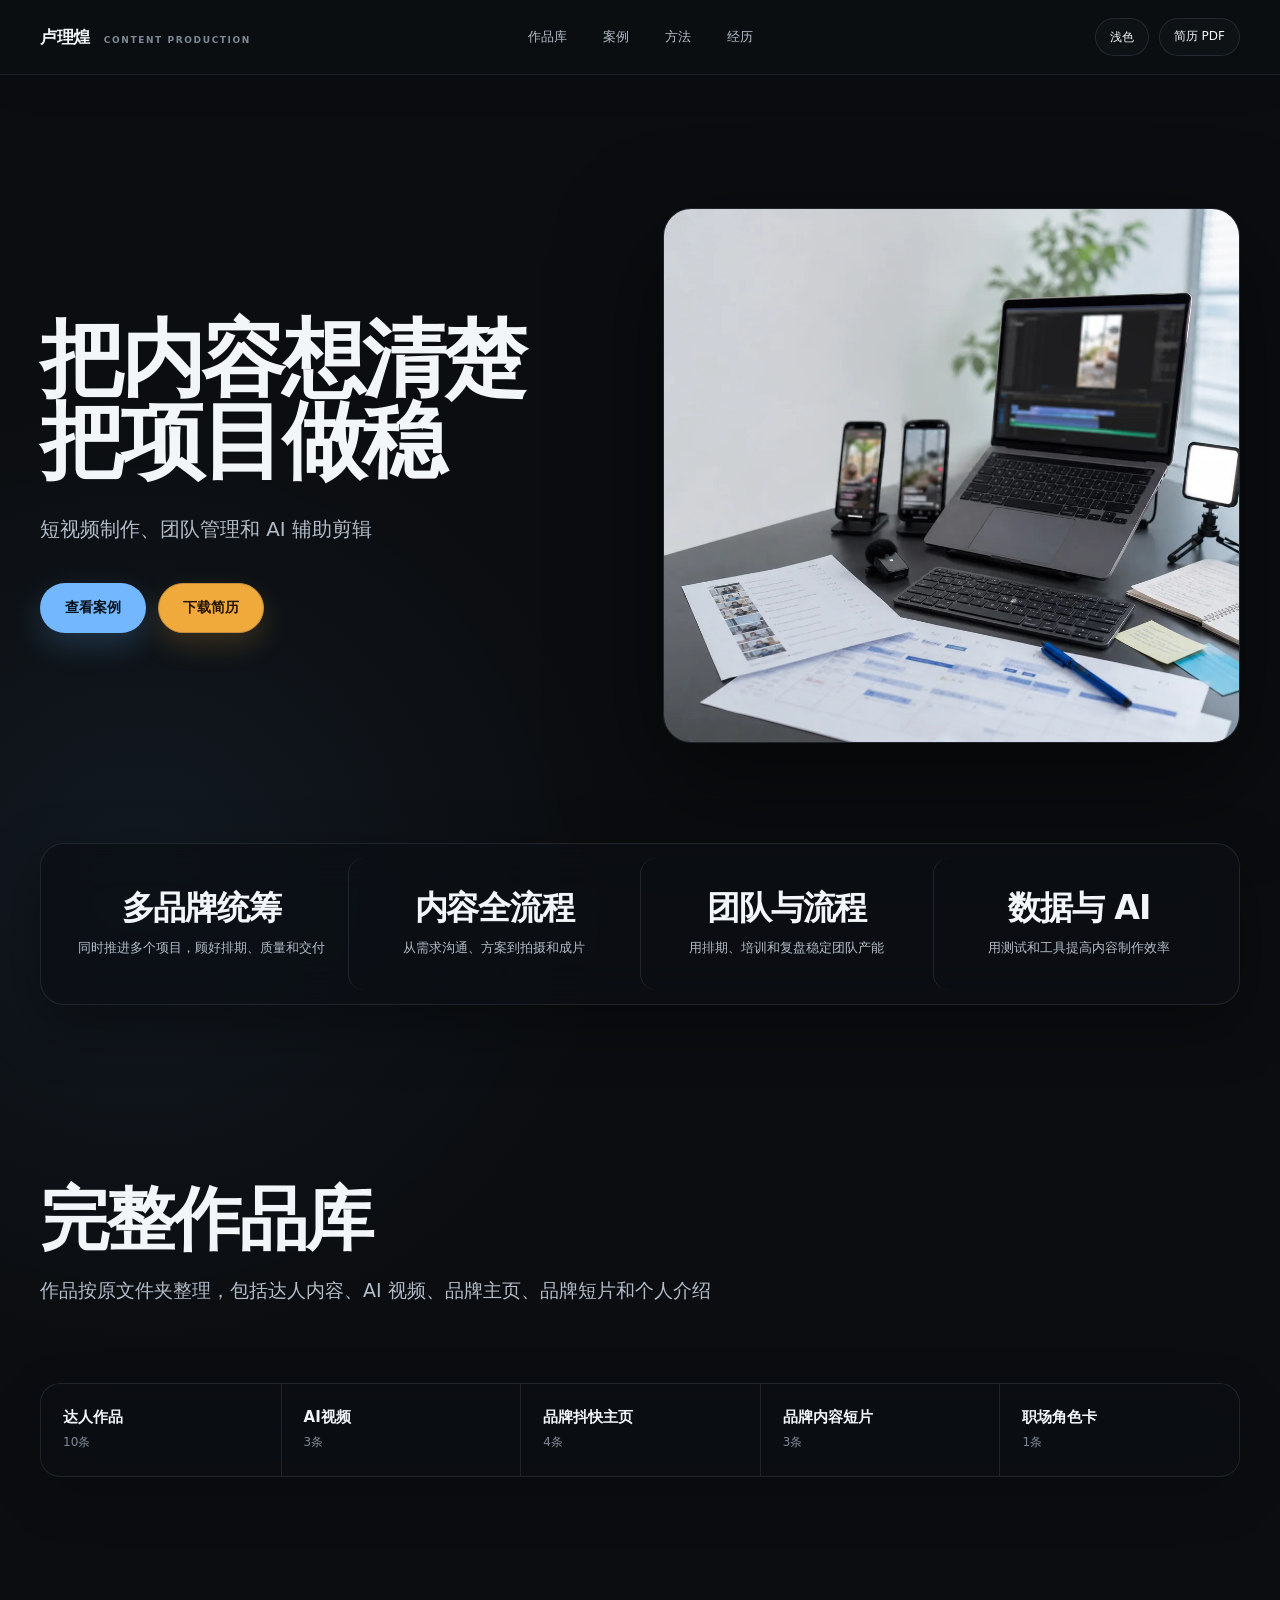
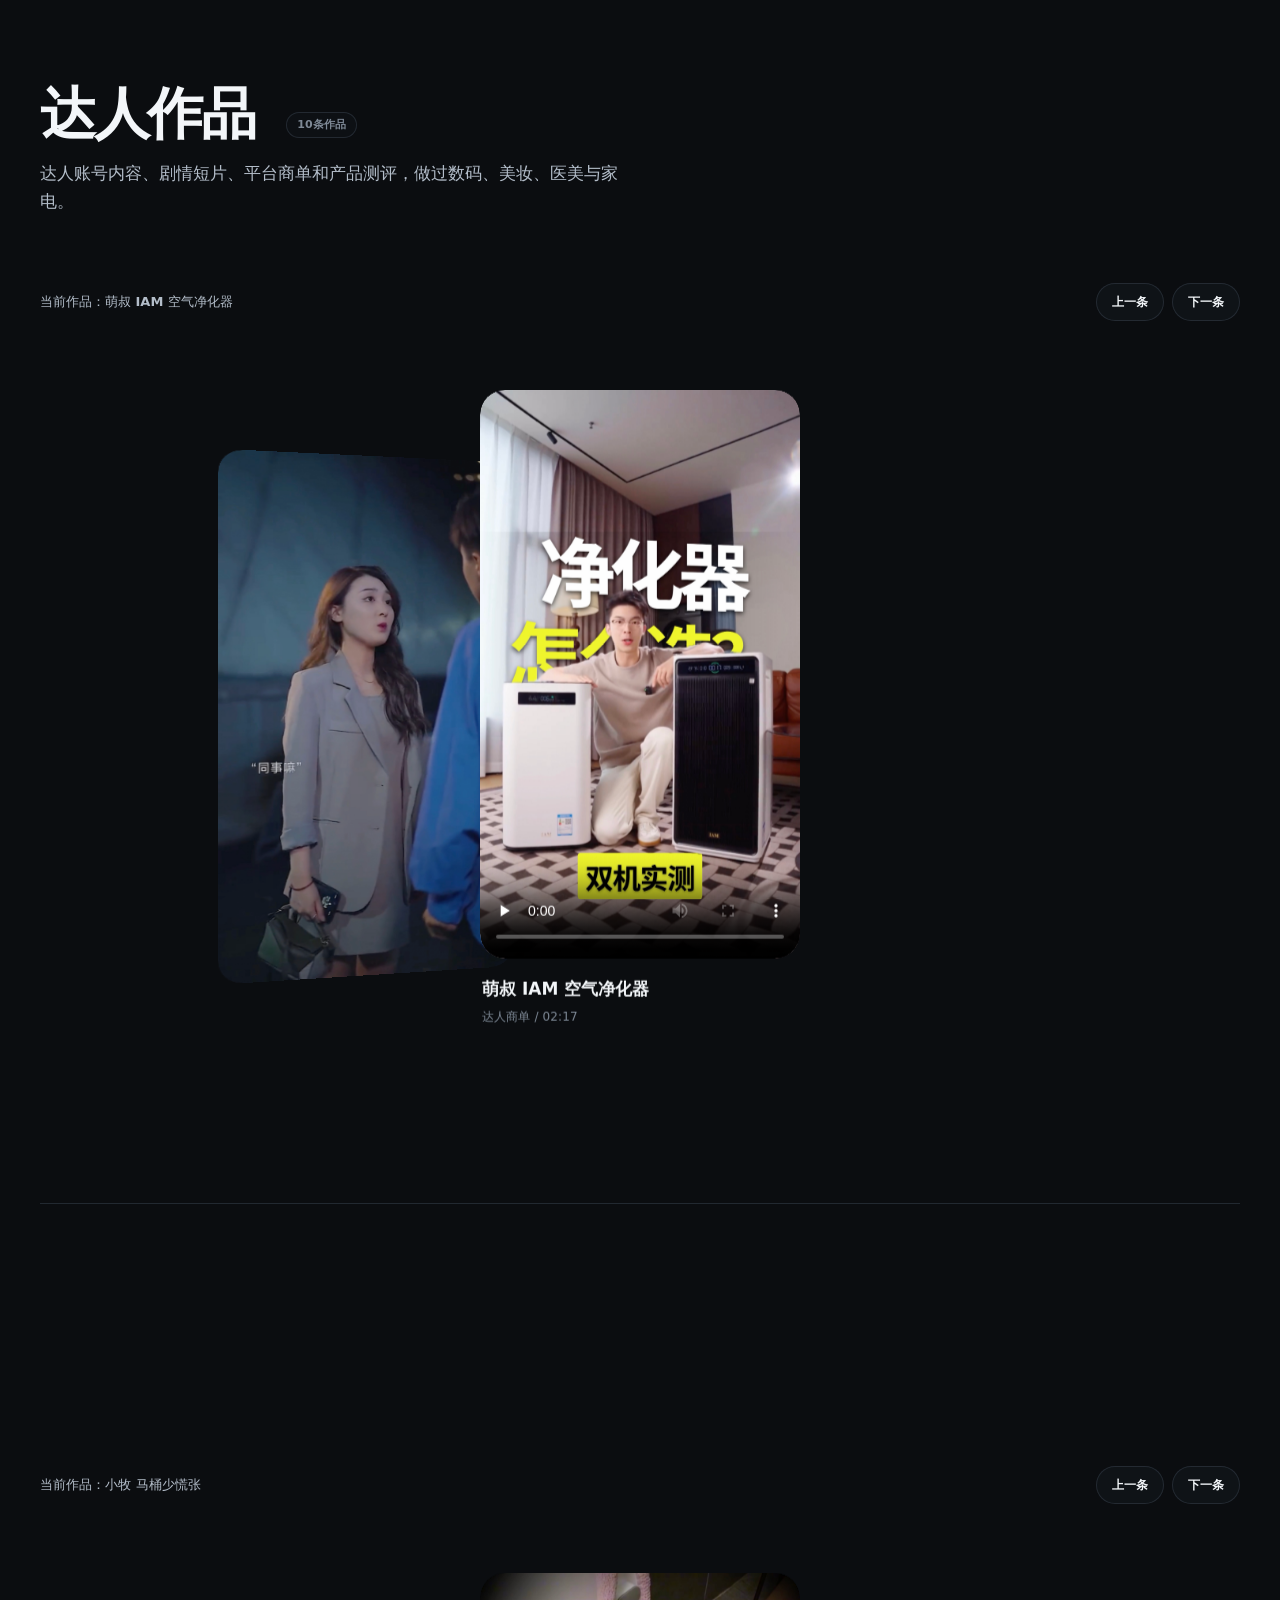
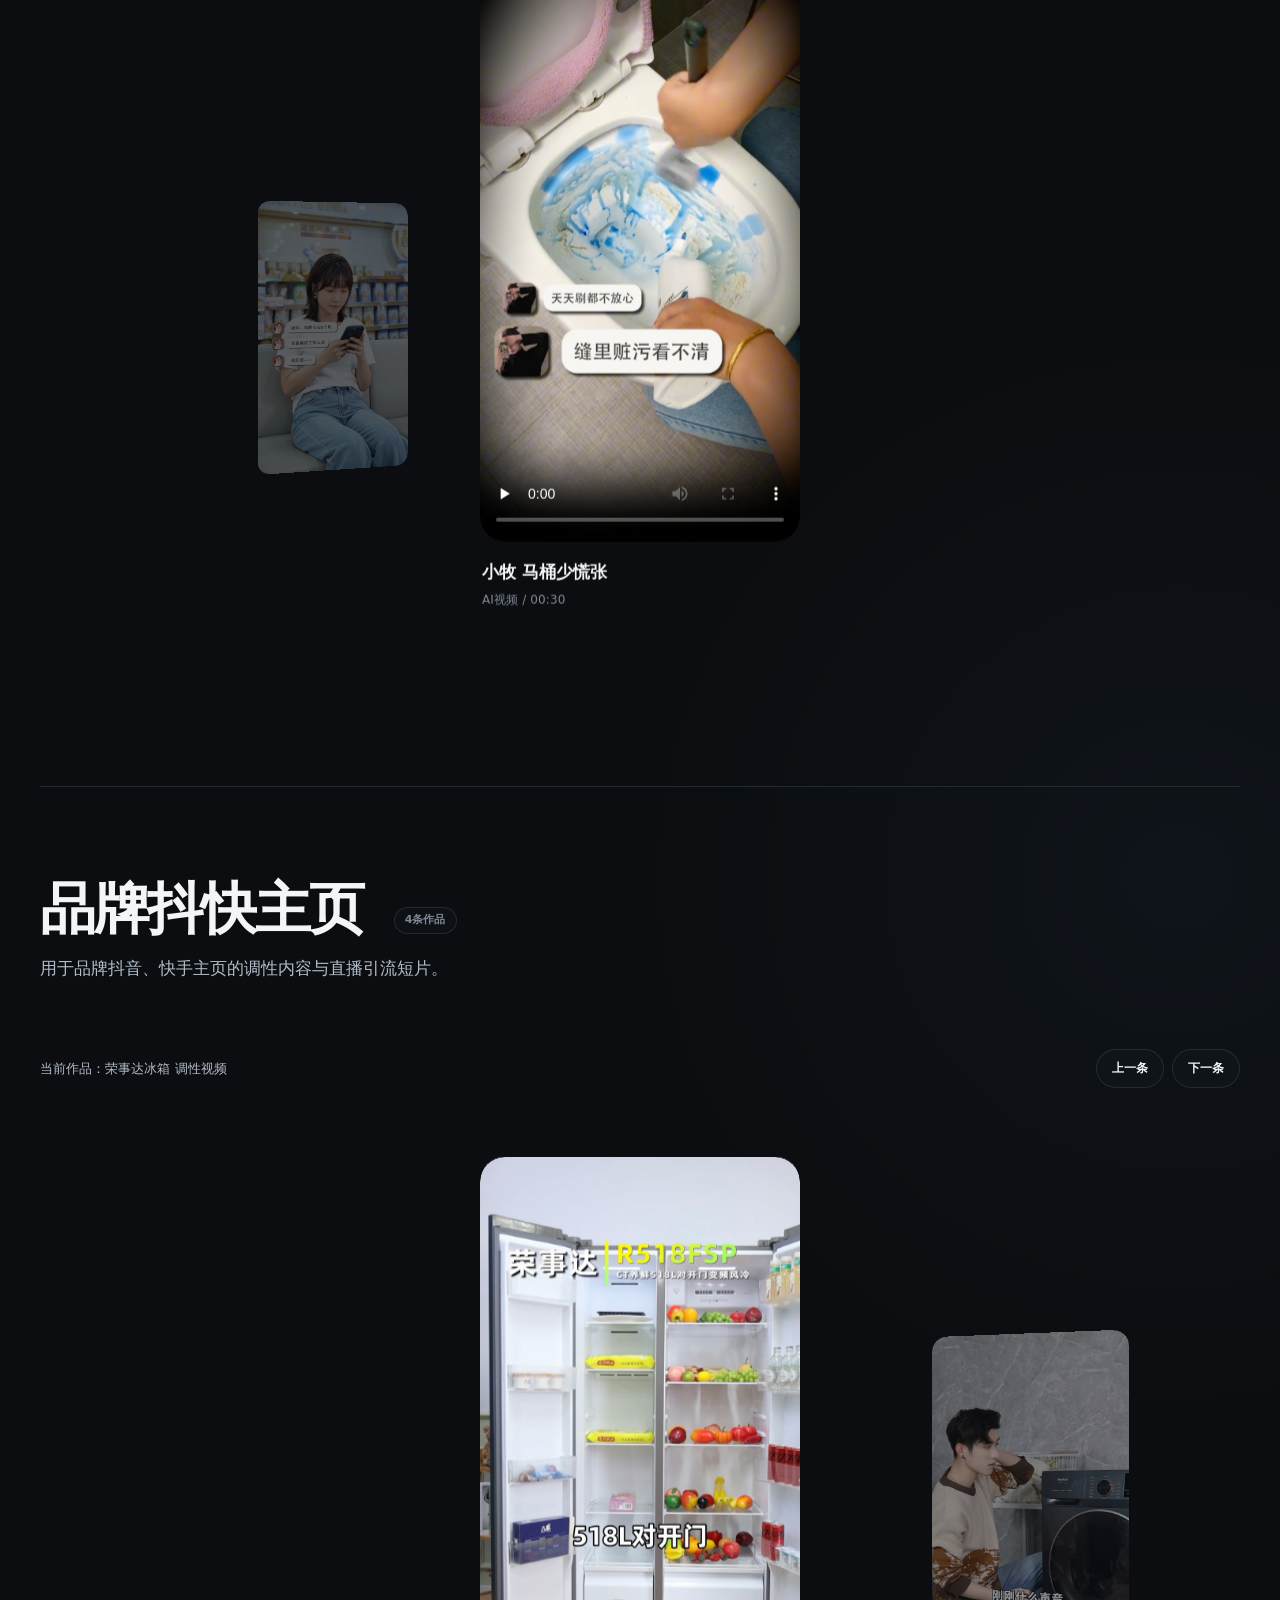
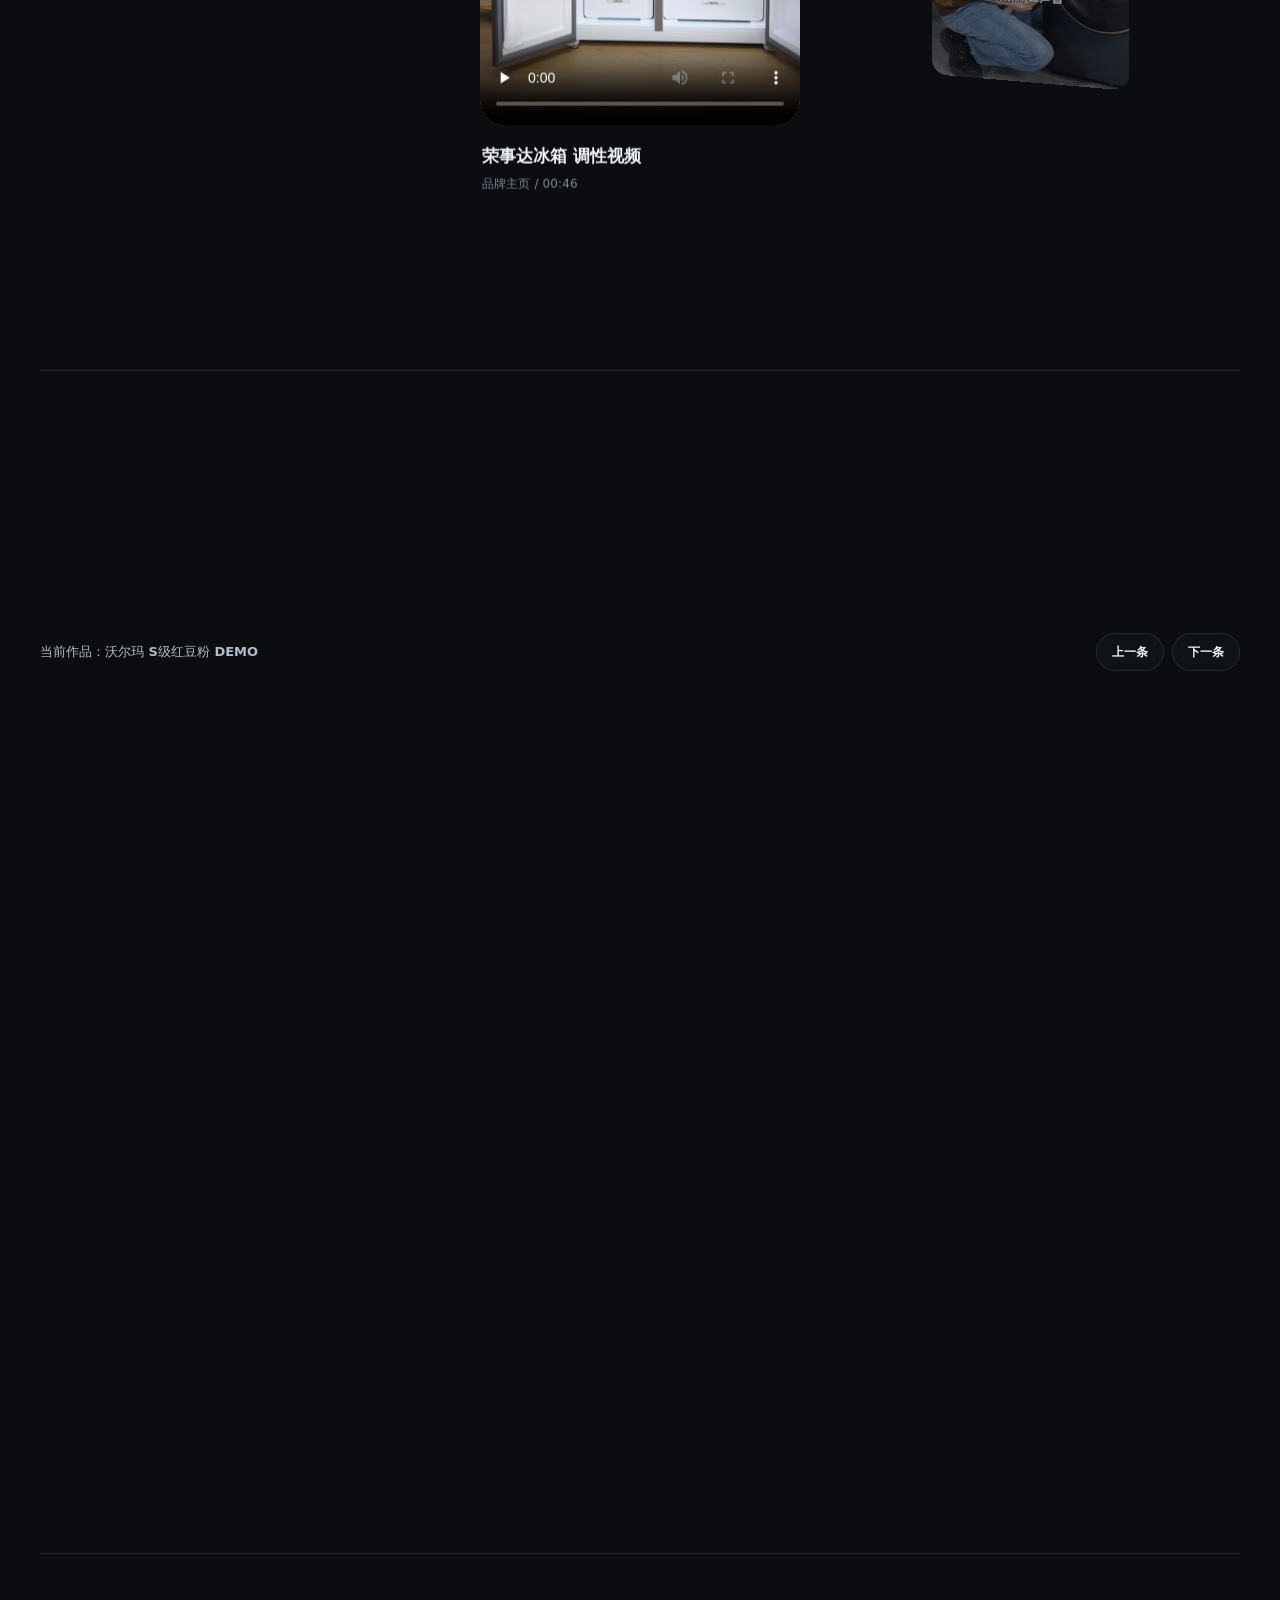
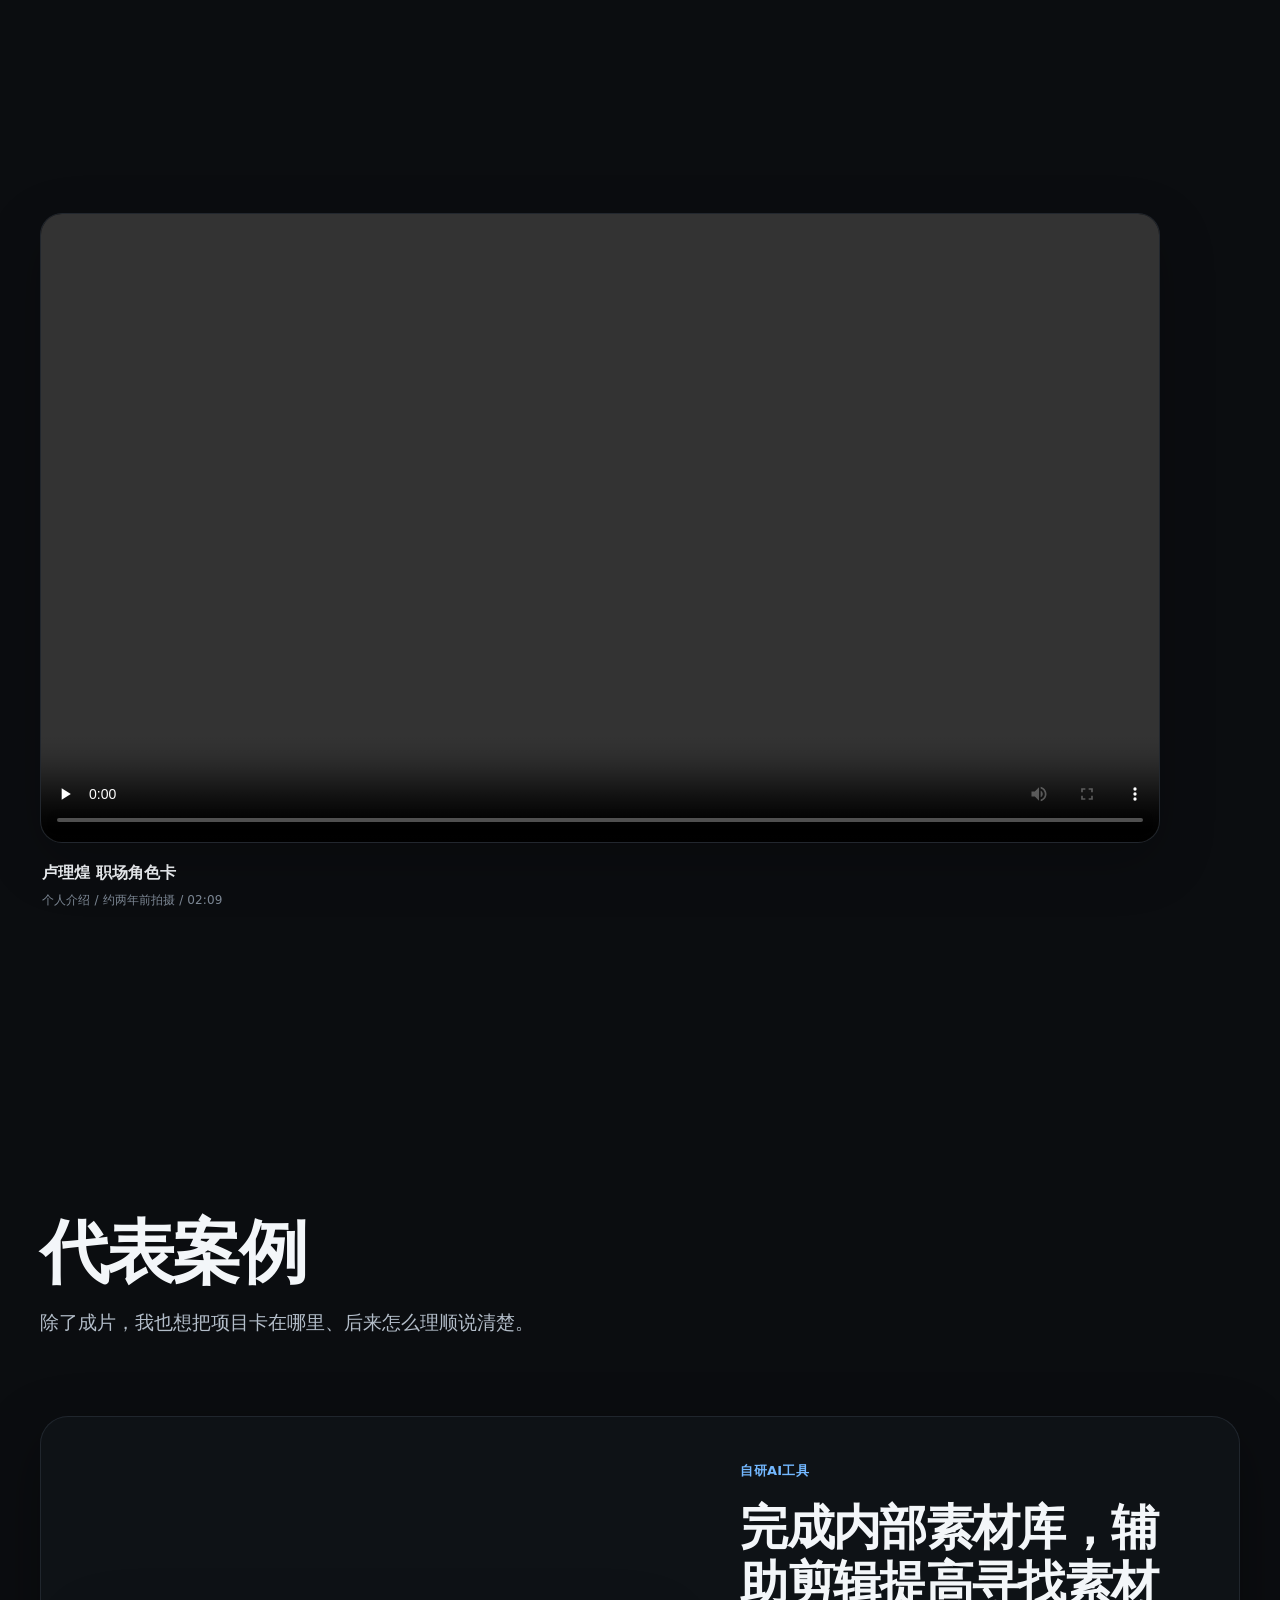
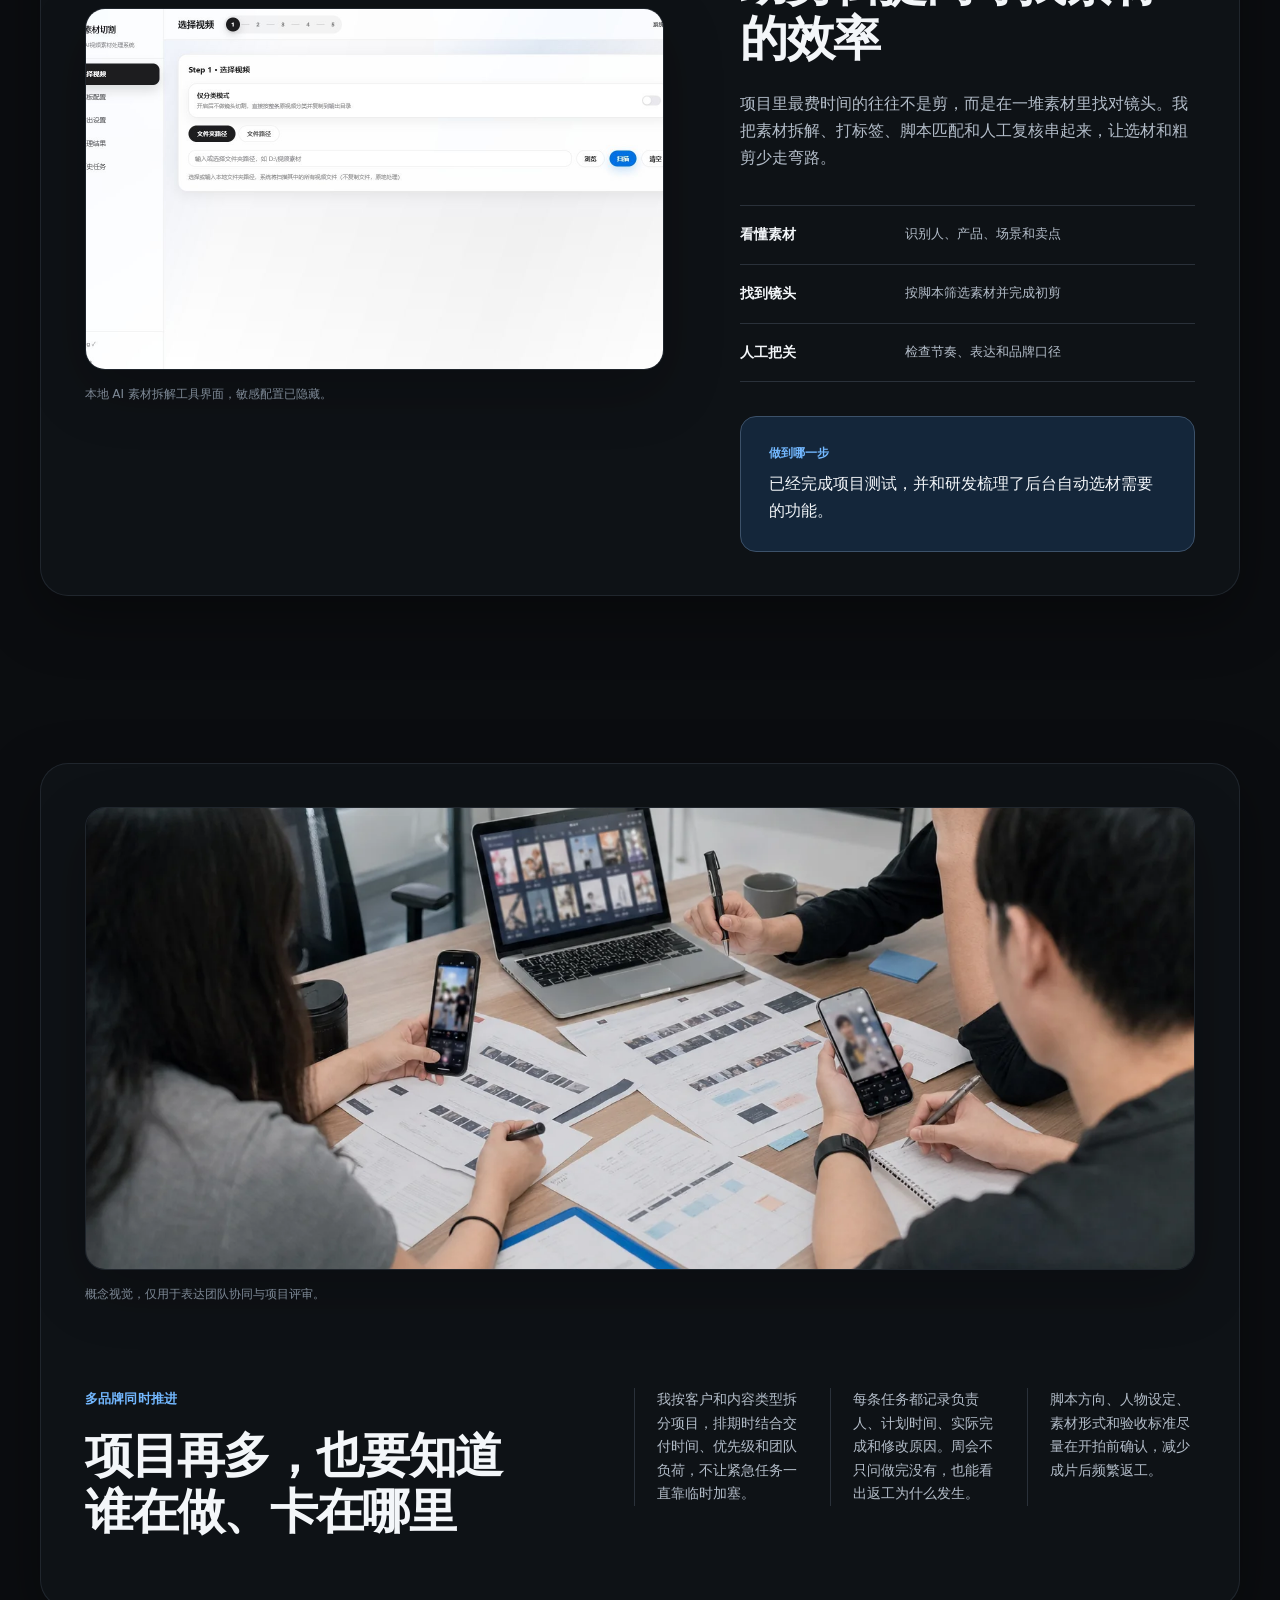
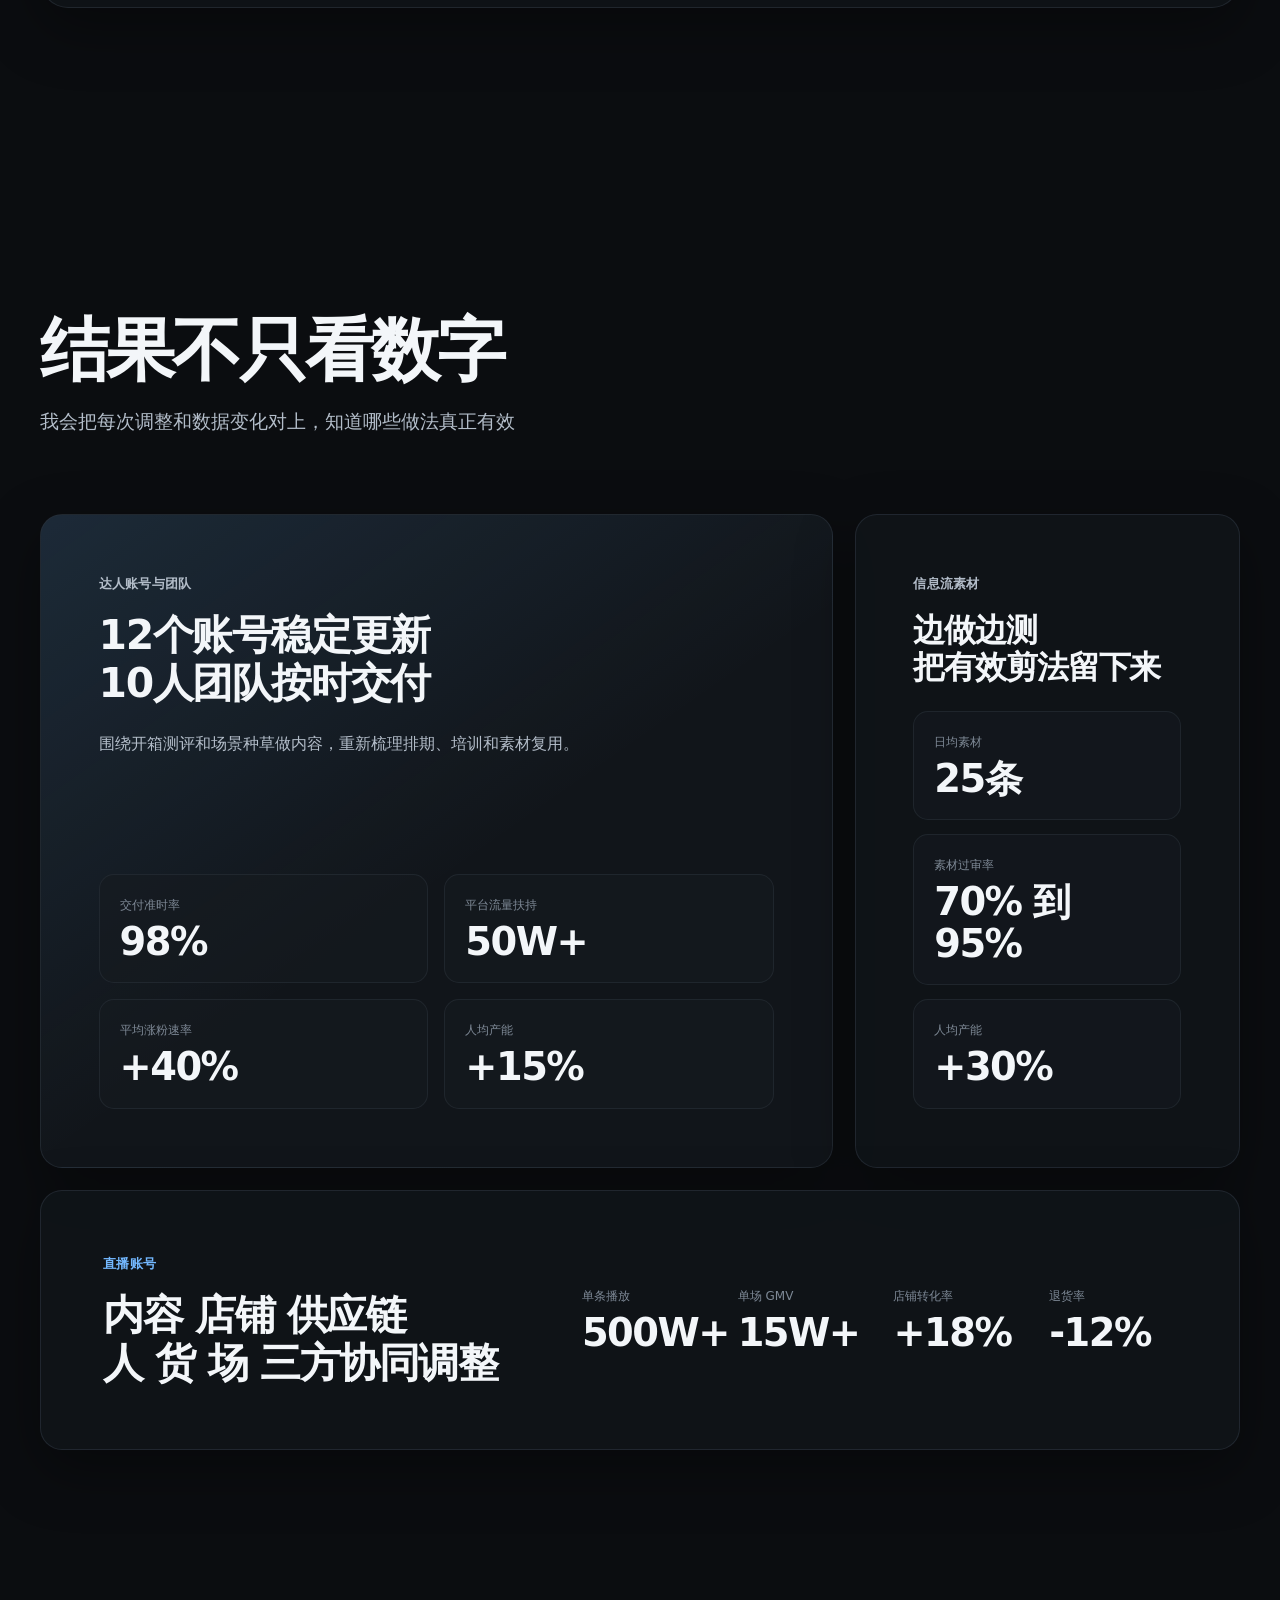
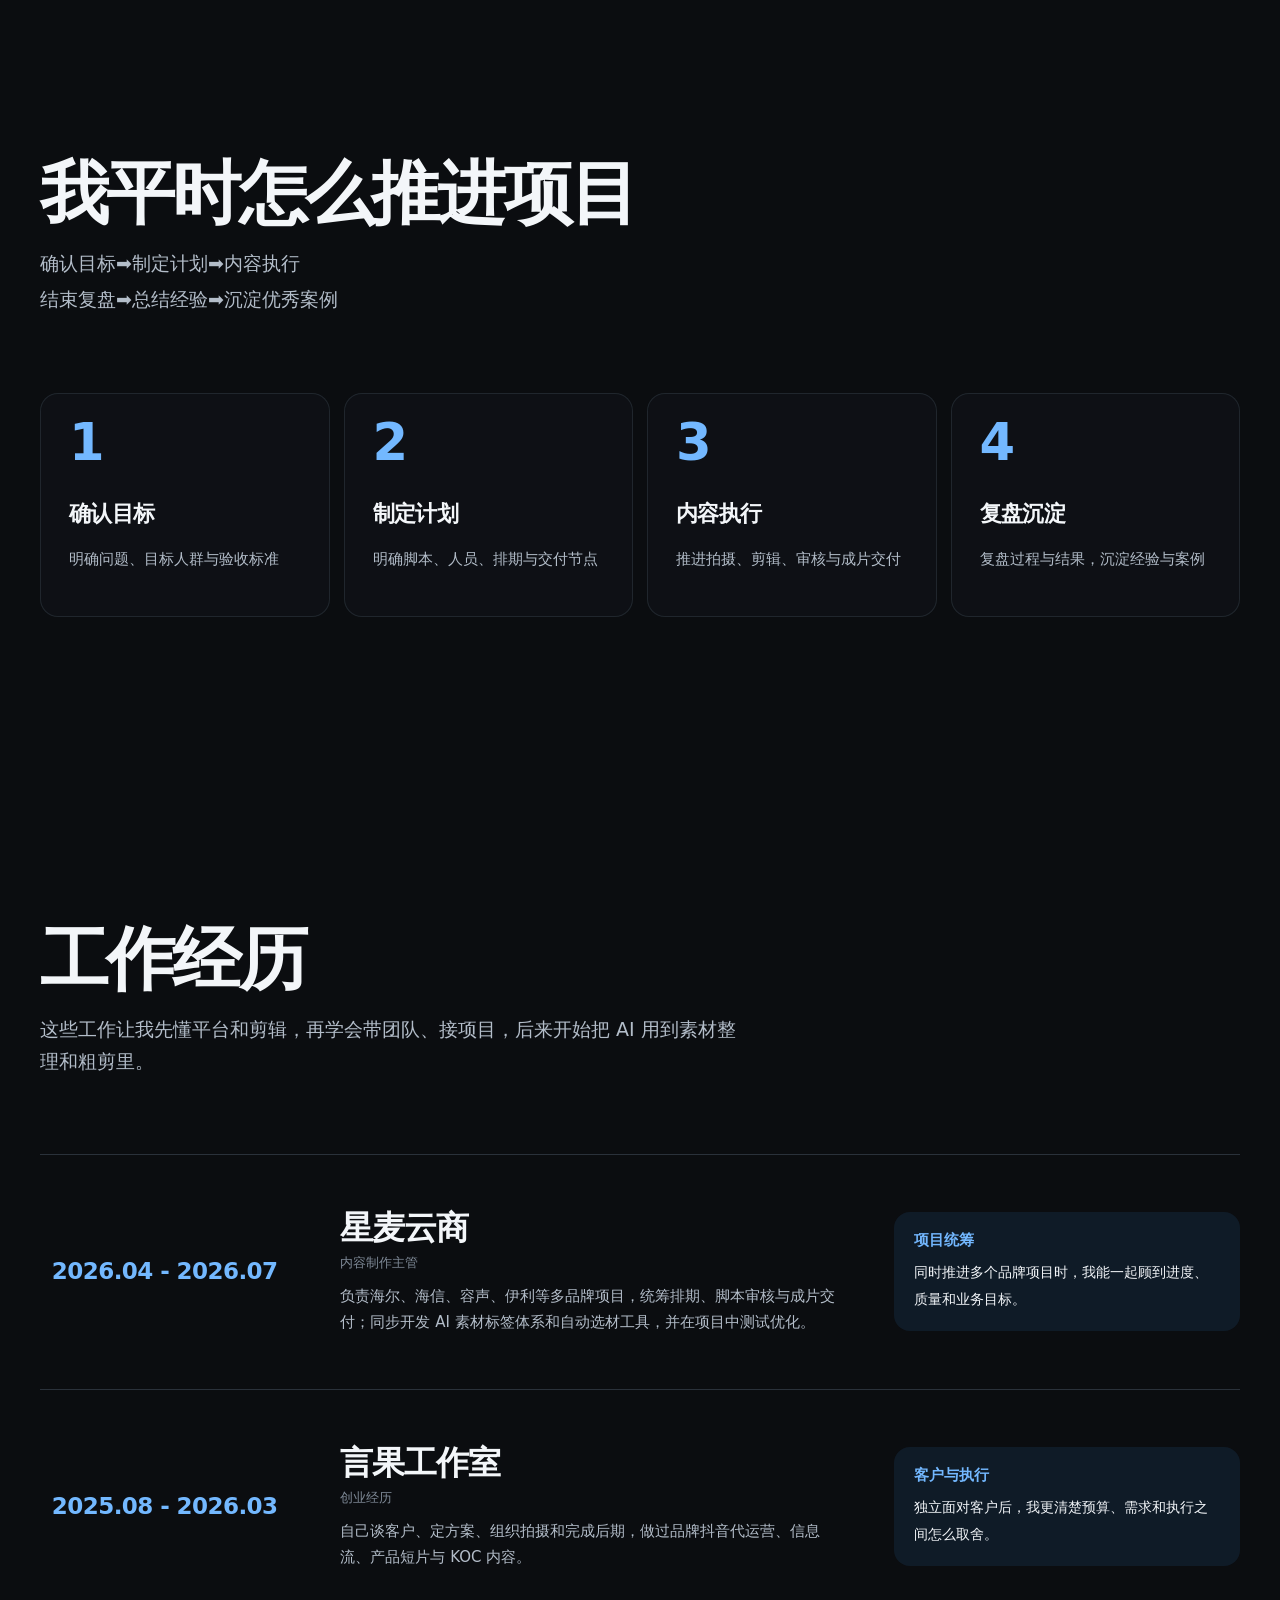
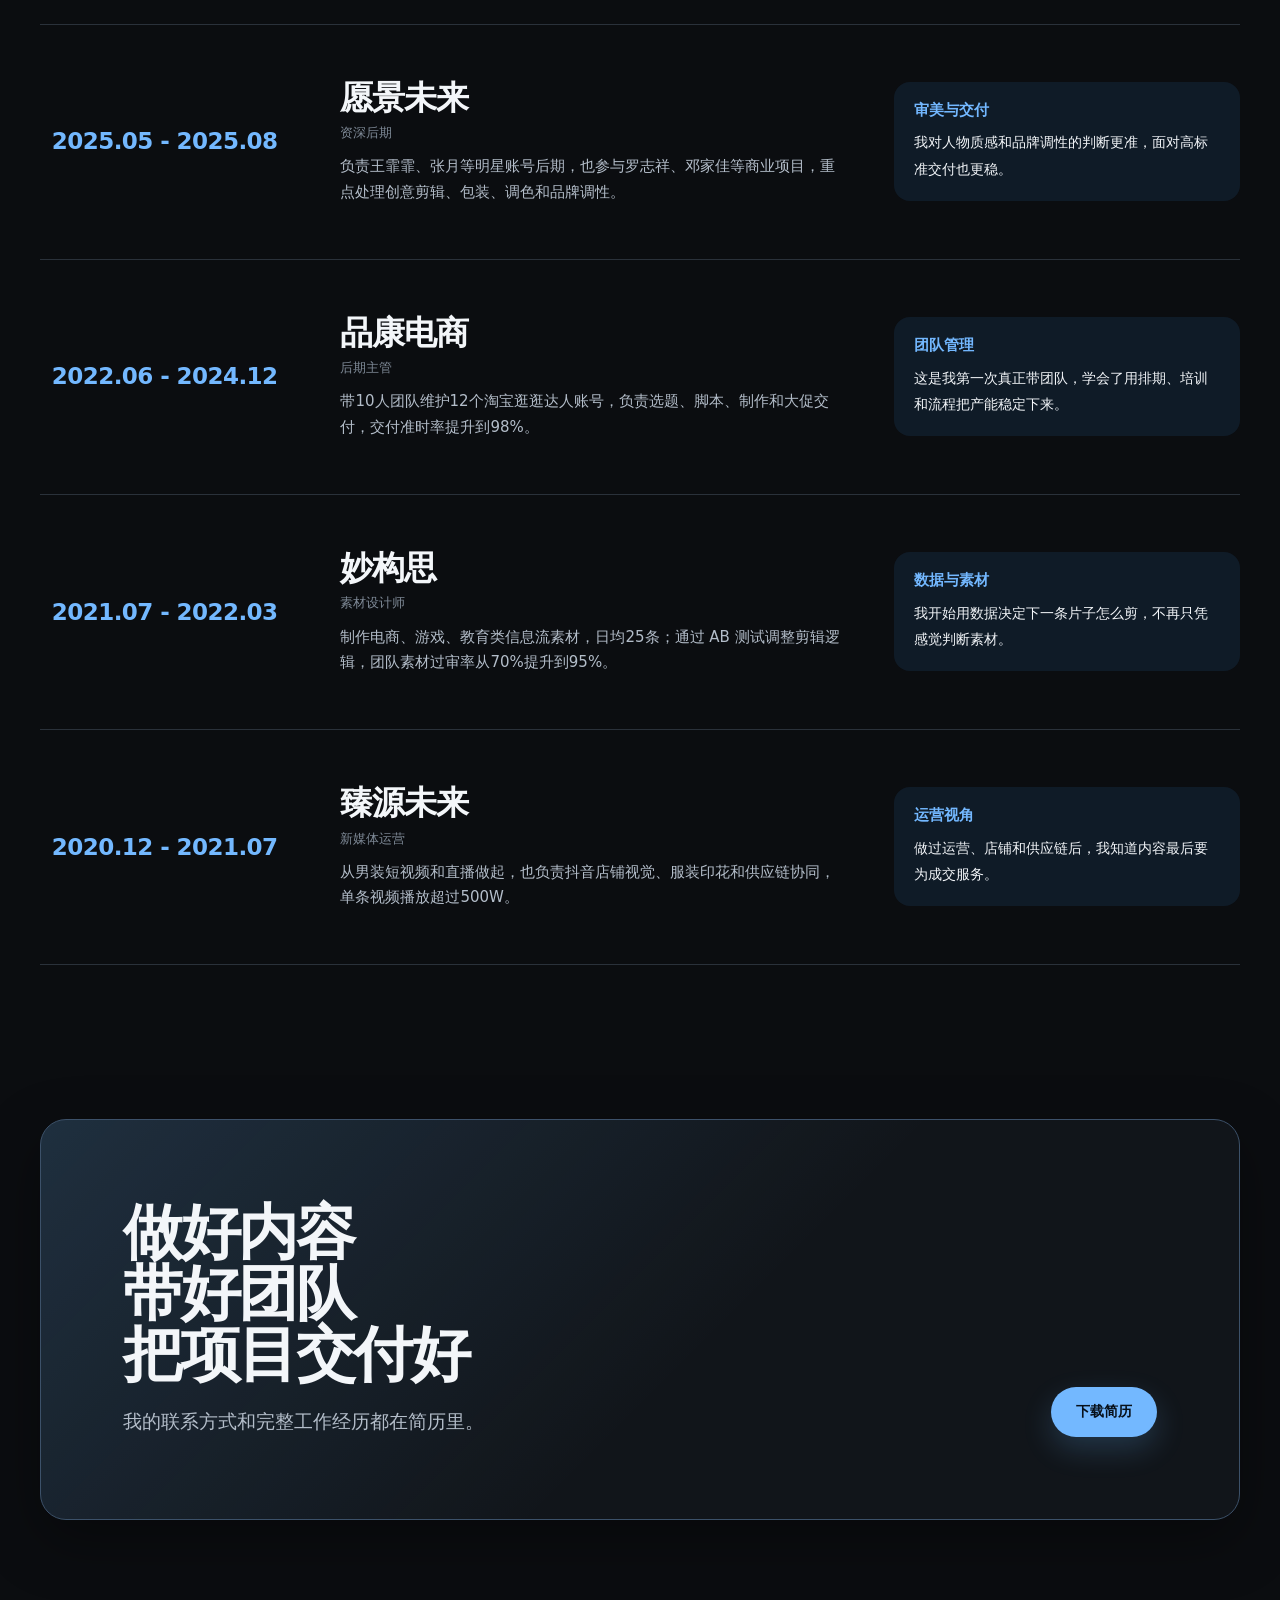
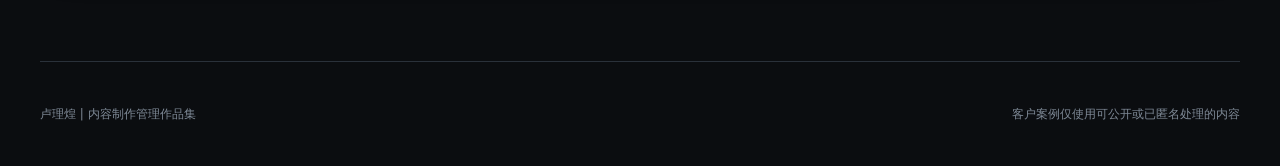
==== commit fe6ea819: "Update resume PDF across portfolio and split-hosting downloads" ====
--- a/index.html
+++ b/index.html
@@ -55,7 +55,7 @@
           <button class="theme-toggle" type="button" aria-label="切换到浅色主题">
             浅色
           </button>
-          <a class="nav-resume" href="assets/resume-2026.bin" download="卢理煌-2026简历.pdf">简历 PDF</a>
+          <a class="nav-resume" href="assets/resume-2026.bin?v=b3dfd79b07e1" download="卢理煌-2026简历.pdf">简历 PDF</a>
         </div>
       </nav>
     </header>
@@ -67,7 +67,7 @@
           <p class="hero-lead">短视频制作、团队管理和 AI 辅助剪辑</p>
           <div class="hero-actions">
             <a class="button button-primary" href="#work">查看案例</a>
-            <a class="button button-resume" href="assets/resume-2026.bin" download="卢理煌-2026简历.pdf">下载简历</a>
+            <a class="button button-resume" href="assets/resume-2026.bin?v=b3dfd79b07e1" download="卢理煌-2026简历.pdf">下载简历</a>
           </div>
         </div>
 
@@ -781,7 +781,7 @@
           <h2 id="contact-title"><span>做好内容</span><span>带好团队</span><span>把项目交付好</span></h2>
           <p>我的联系方式和完整工作经历都在简历里。</p>
         </div>
-        <a class="button button-primary" href="assets/resume-2026.bin" download="卢理煌-2026简历.pdf">下载简历</a>
+        <a class="button button-primary" href="assets/resume-2026.bin?v=b3dfd79b07e1" download="卢理煌-2026简历.pdf">下载简历</a>
       </section>
     </main>
 
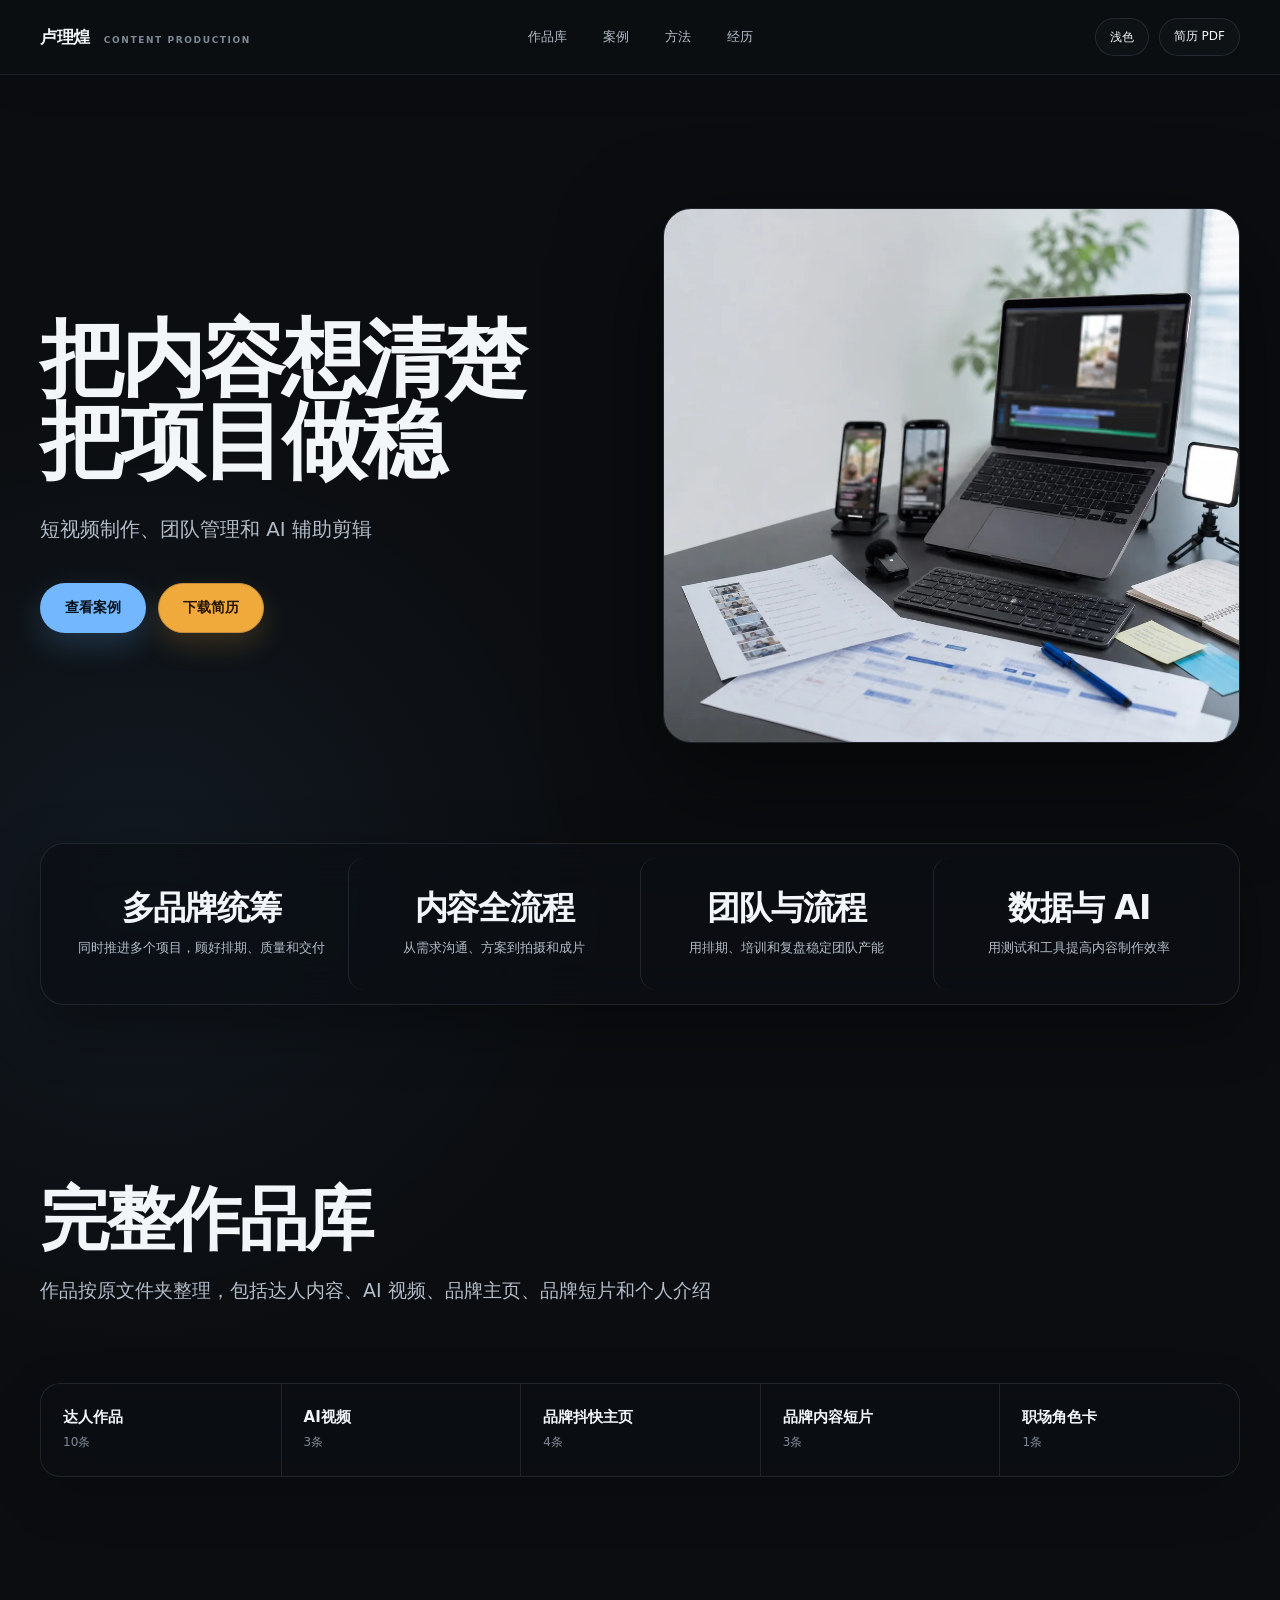
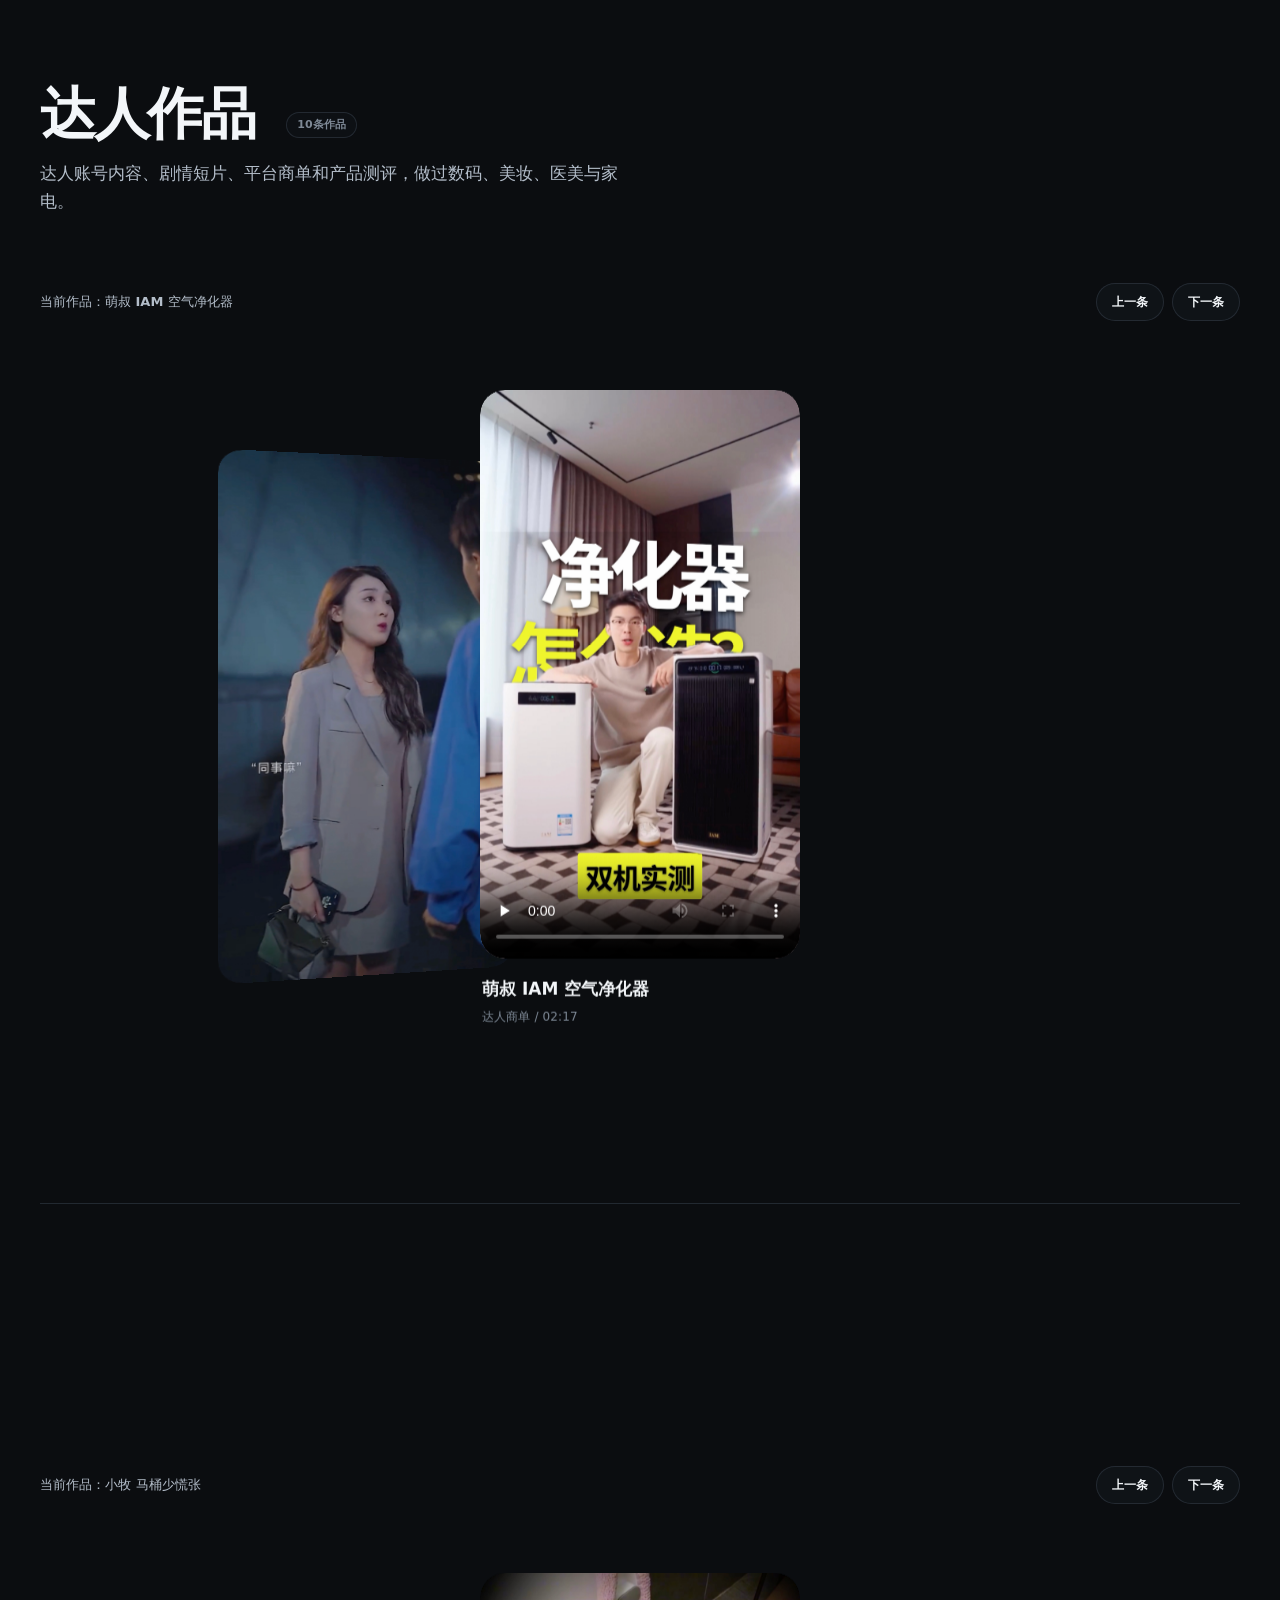
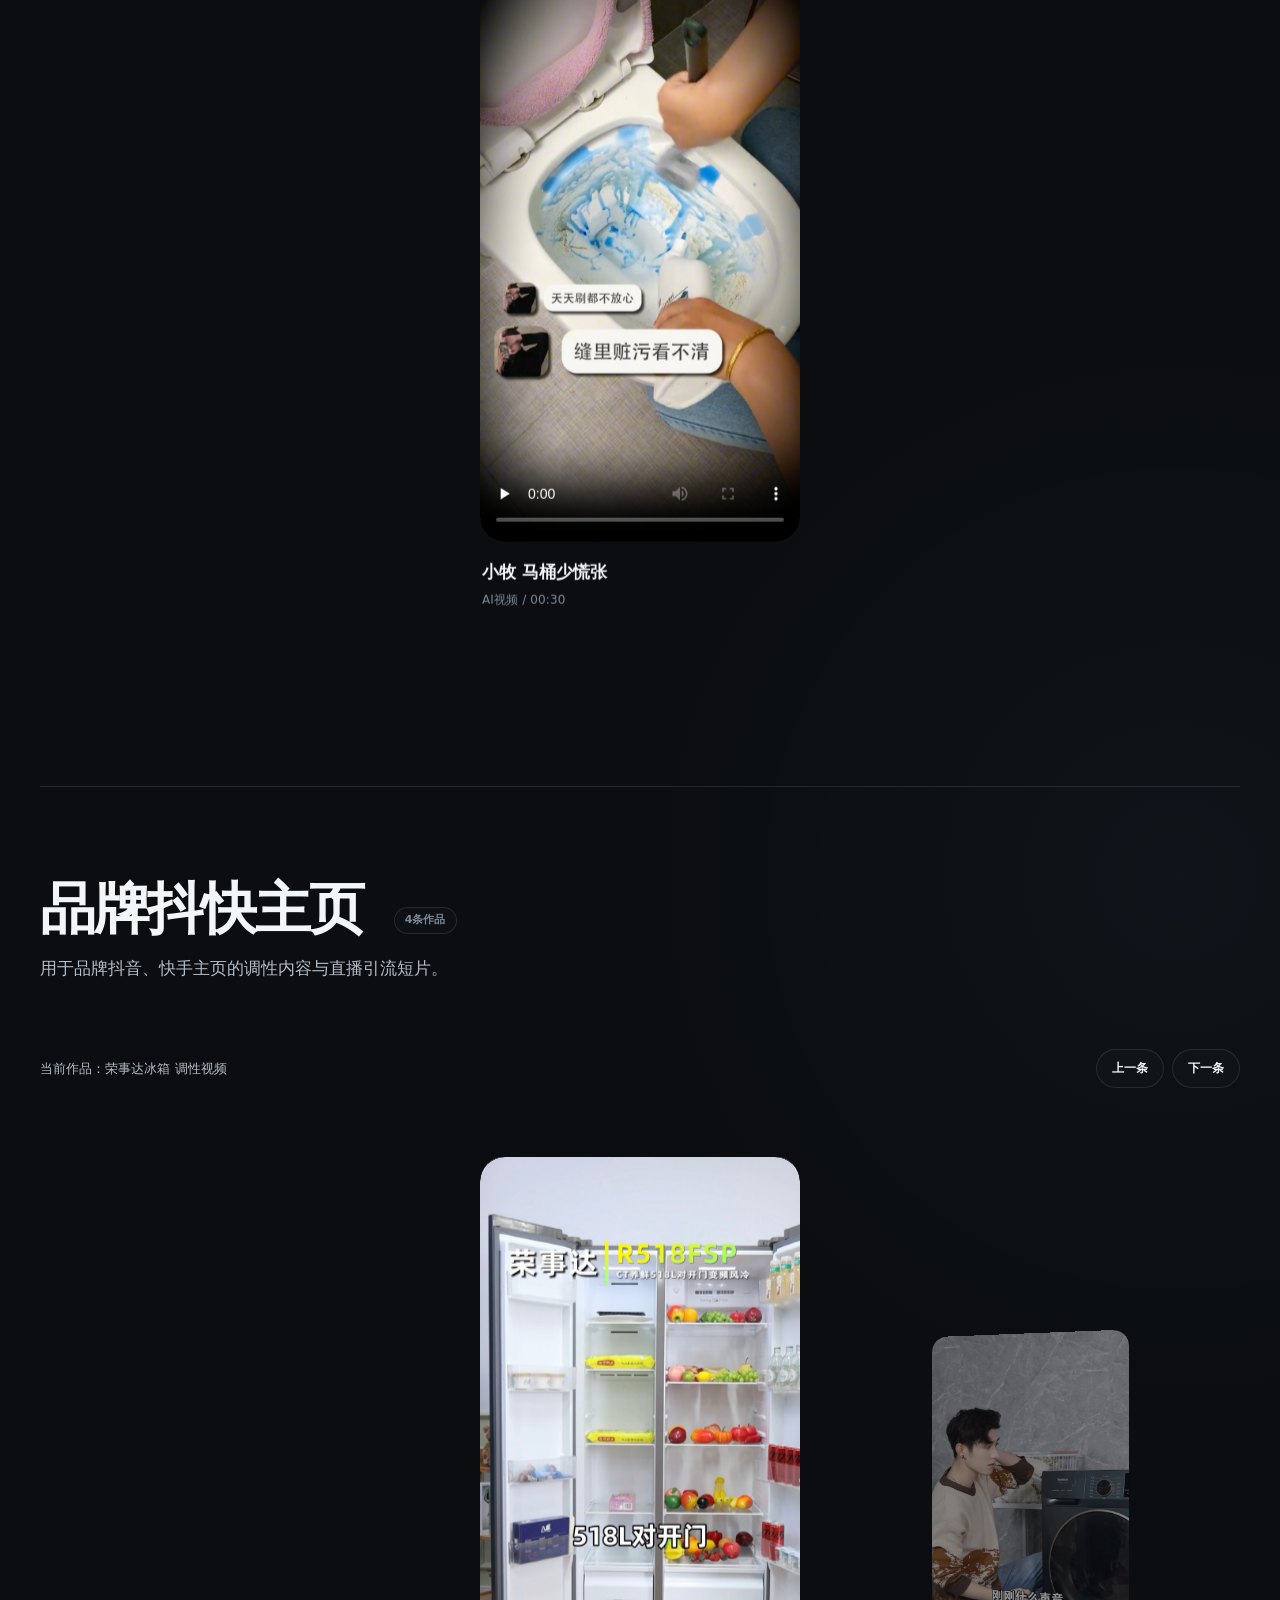
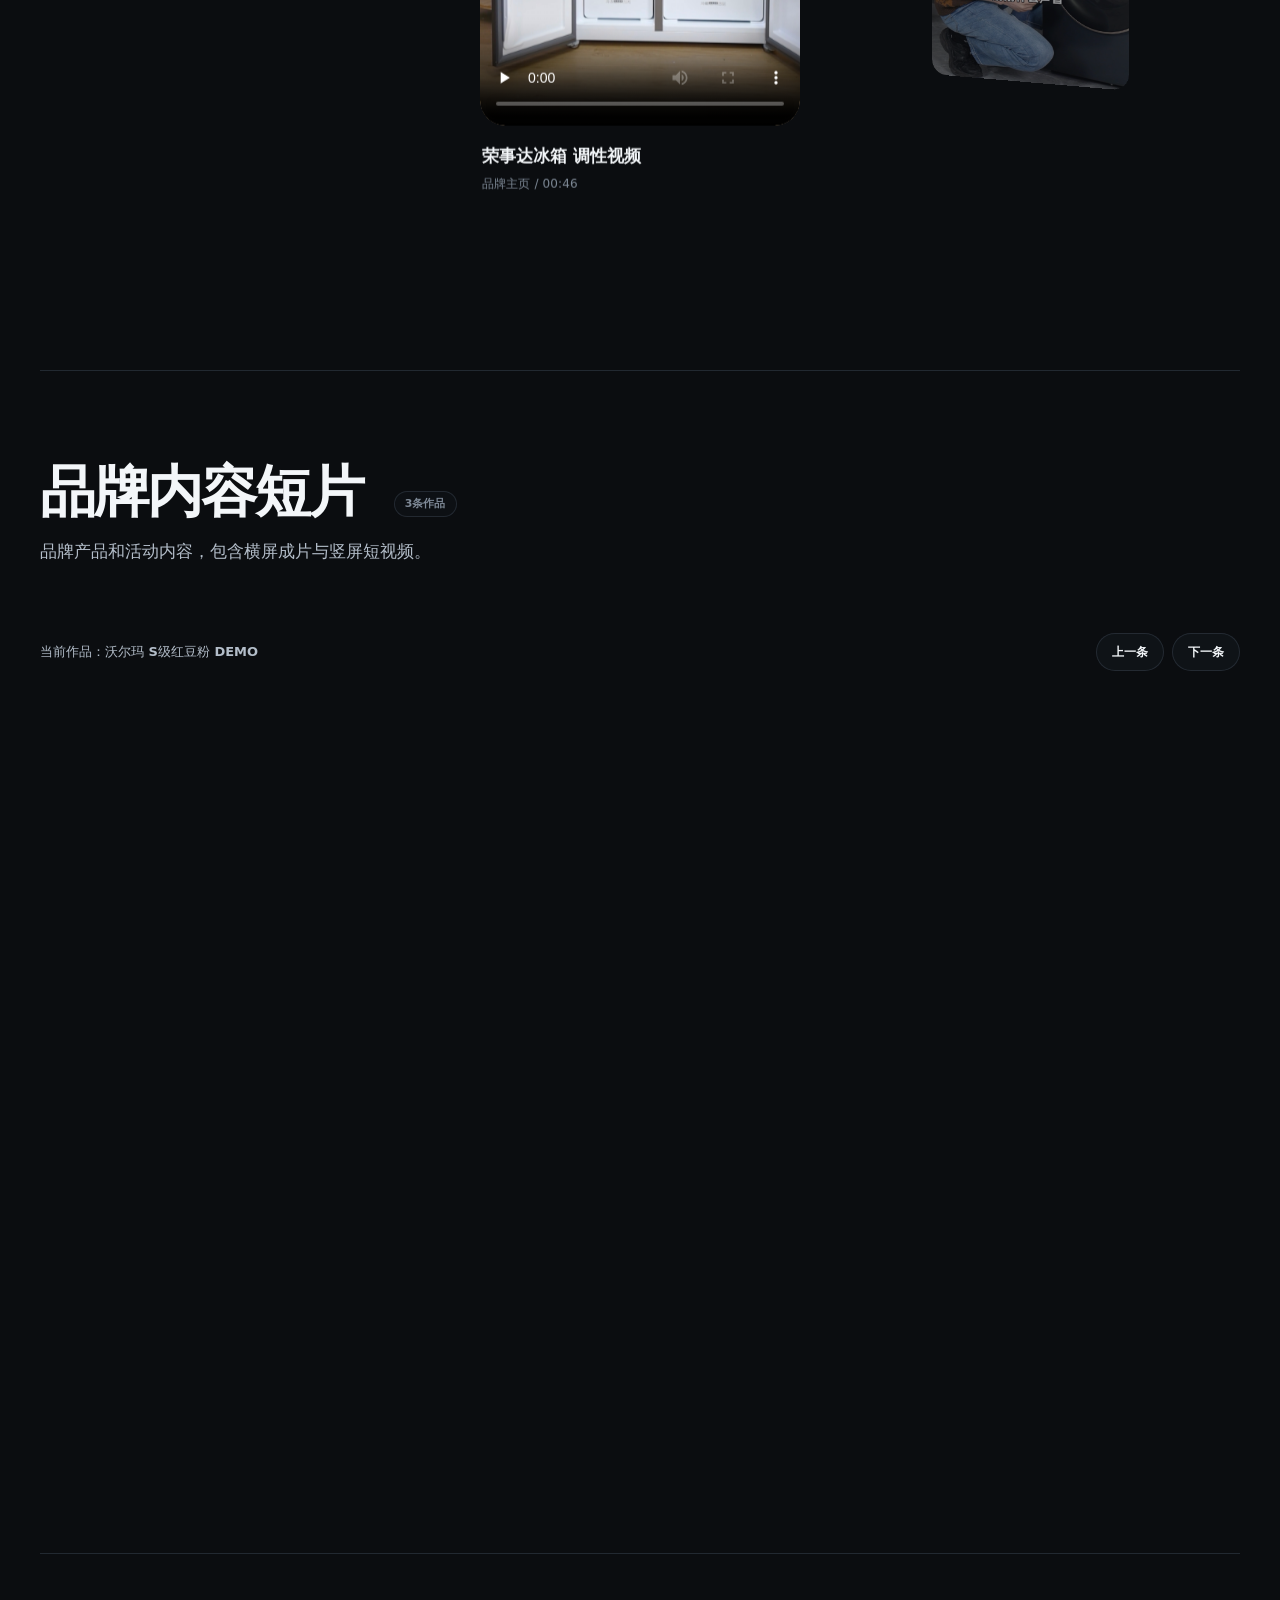
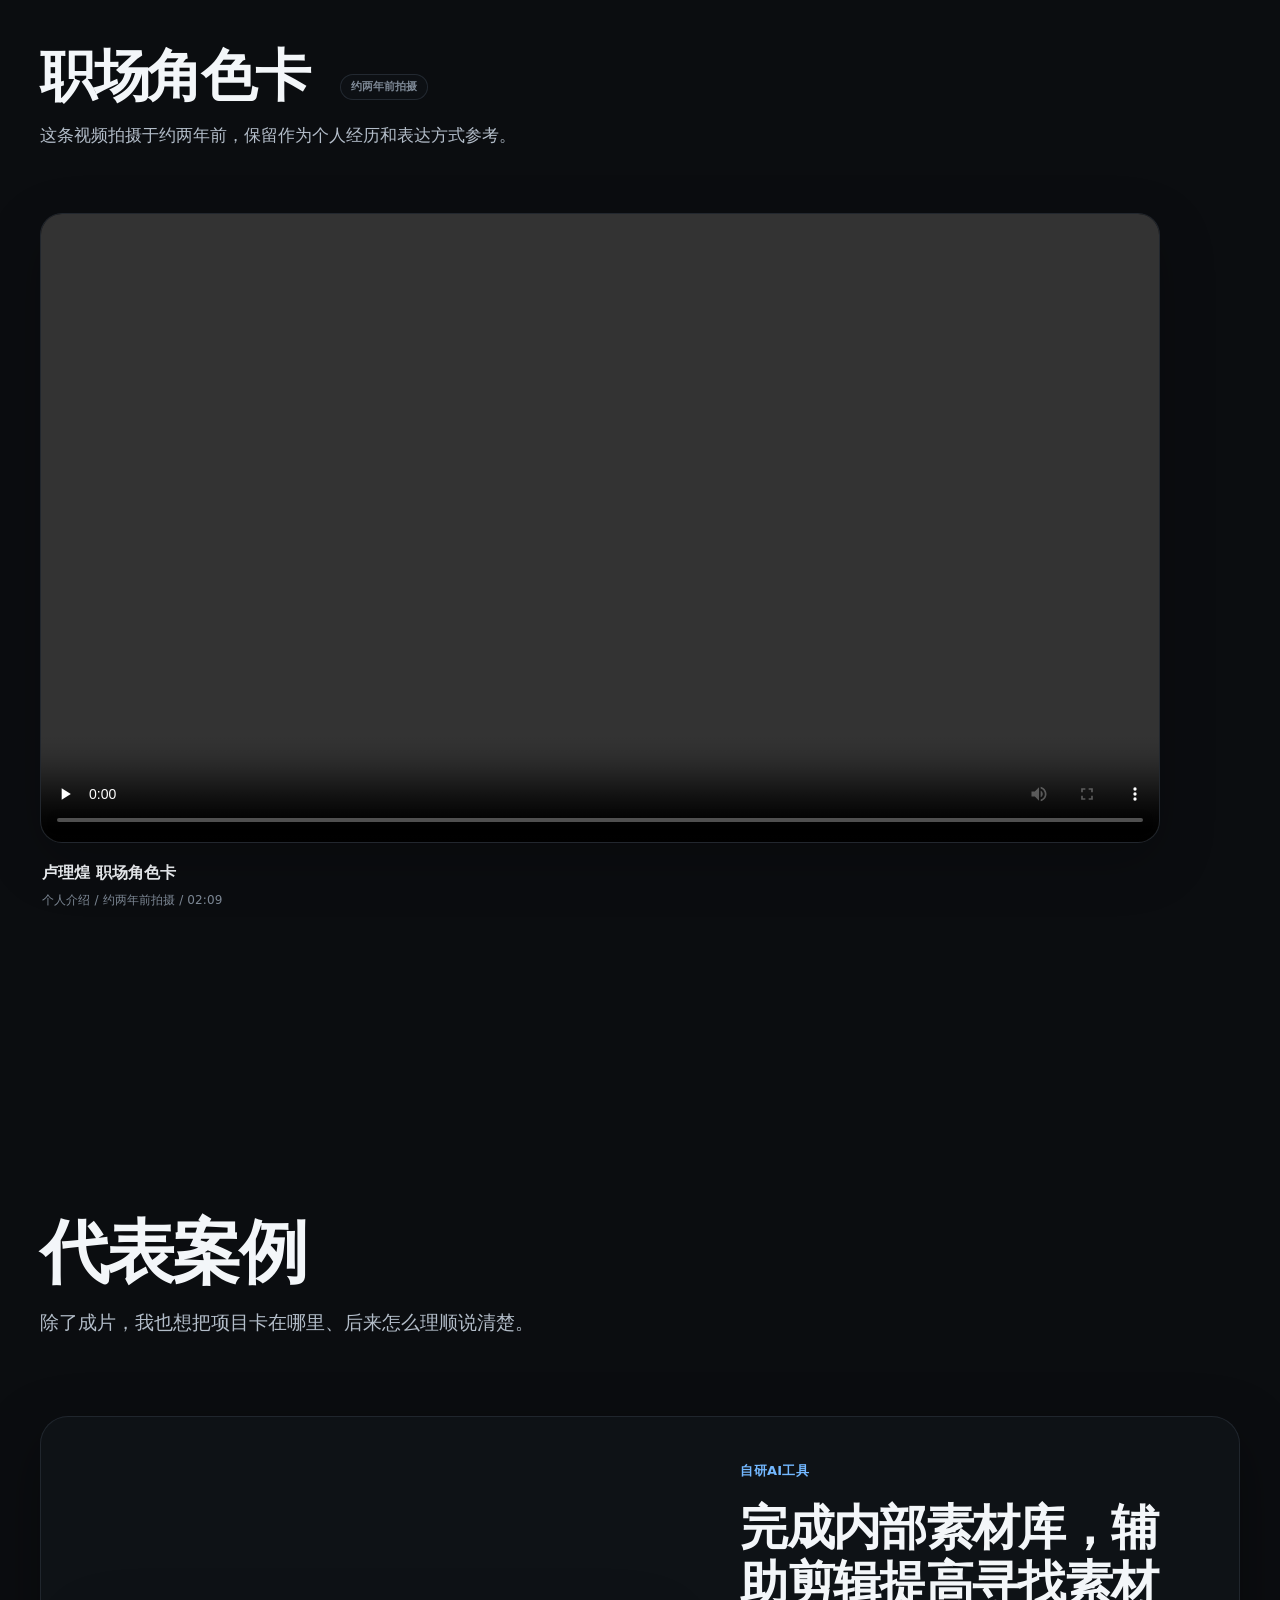
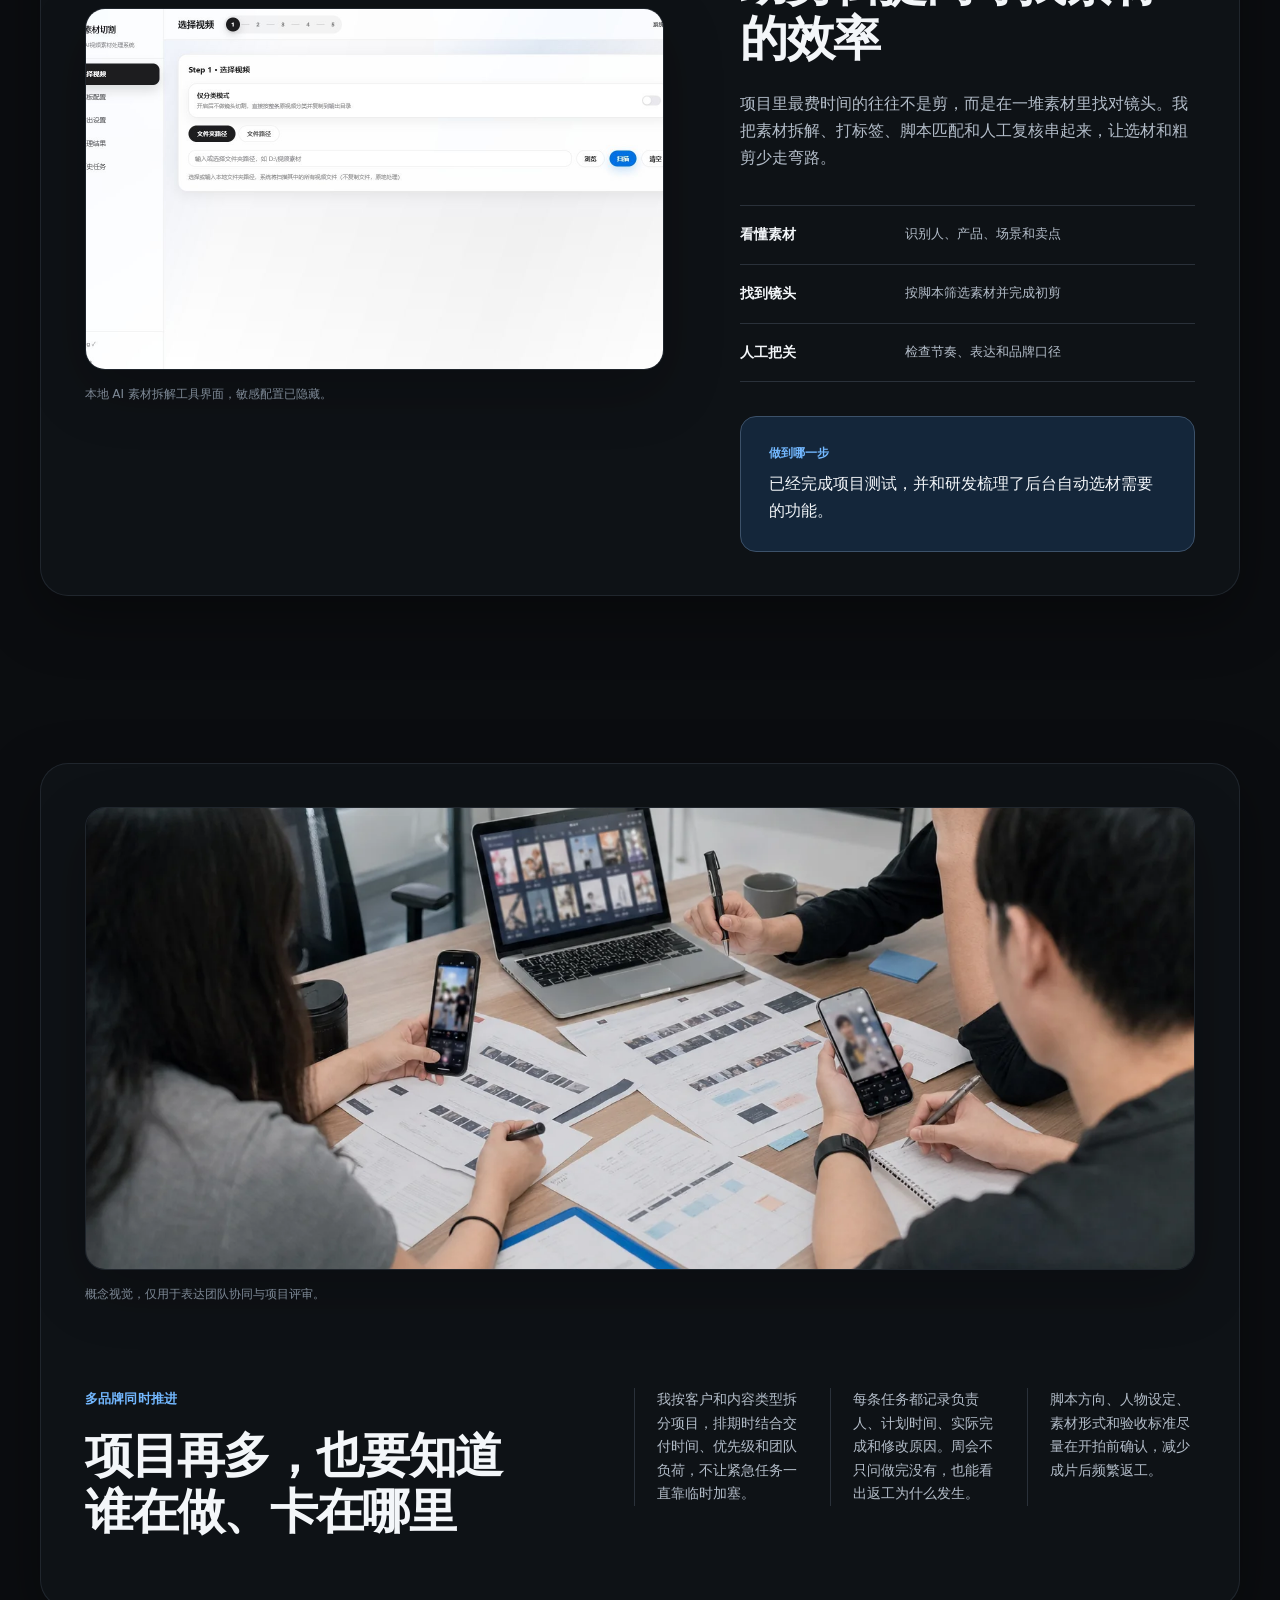
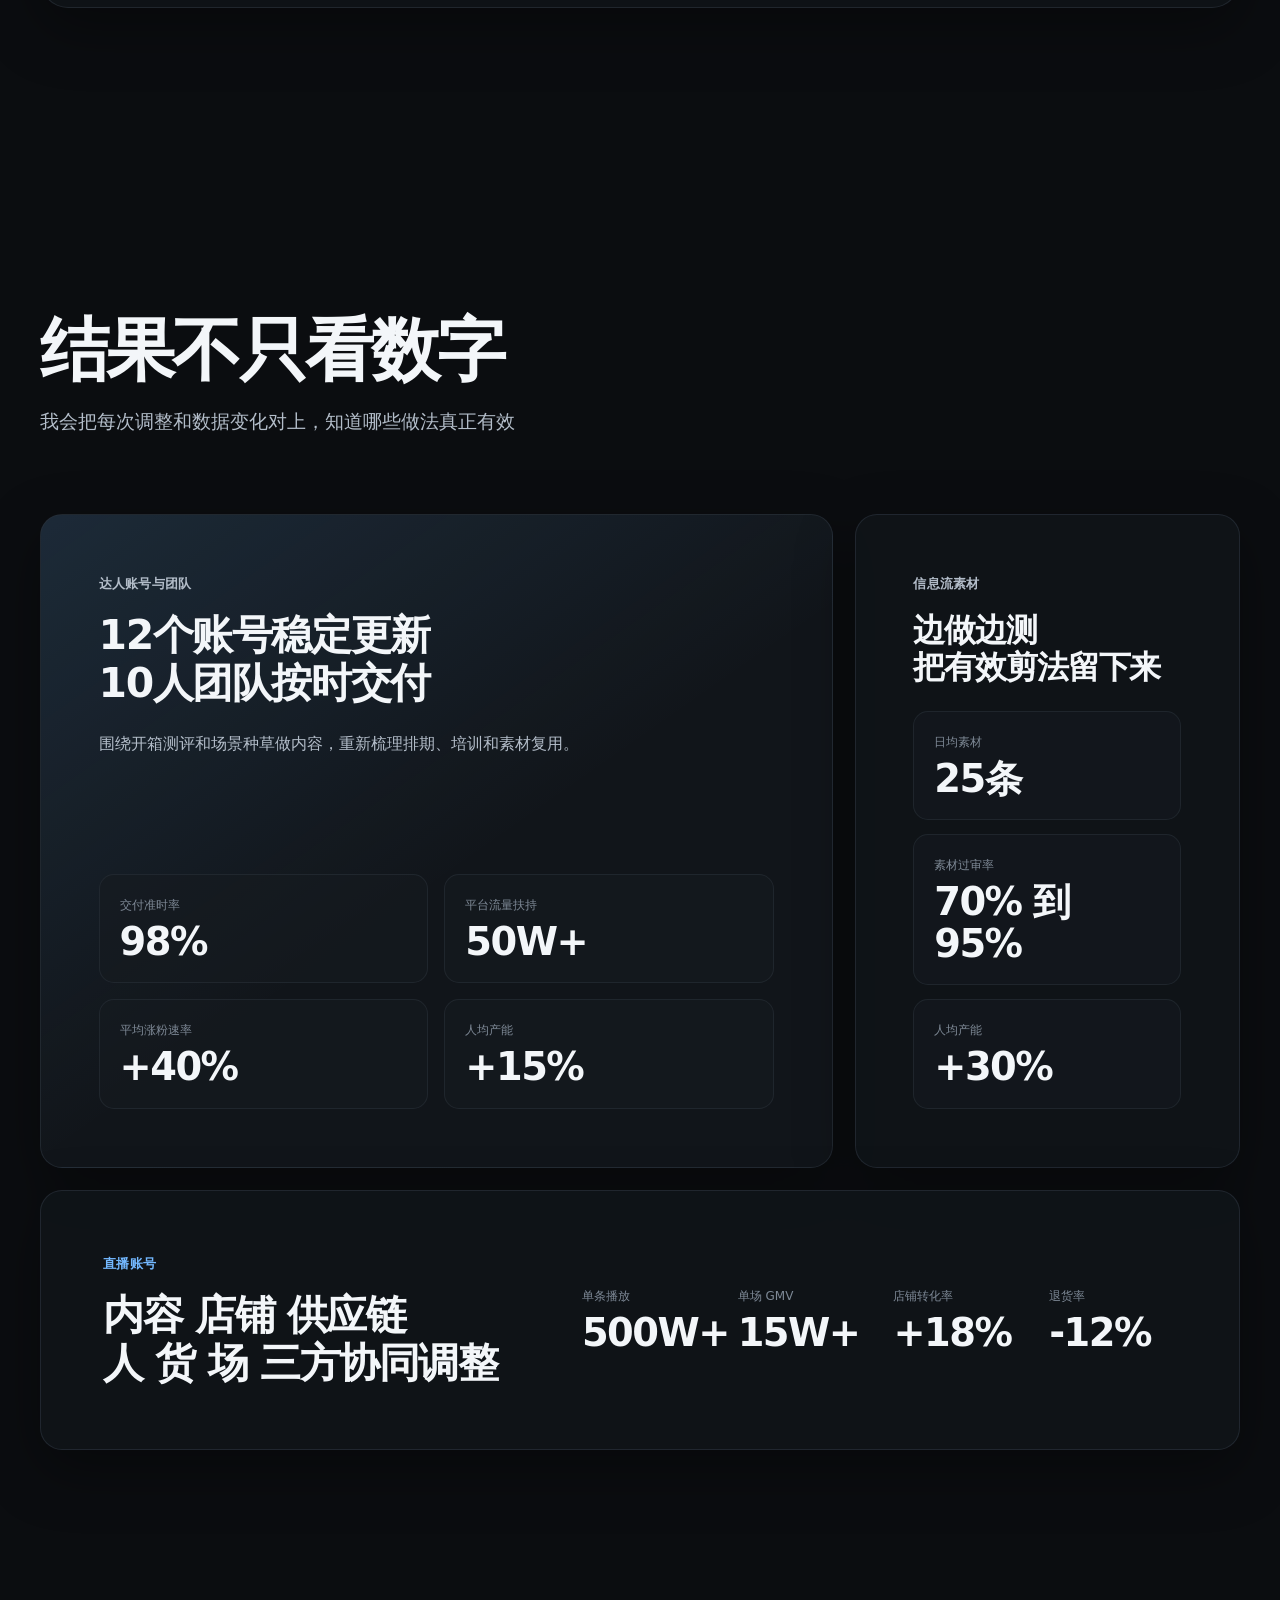
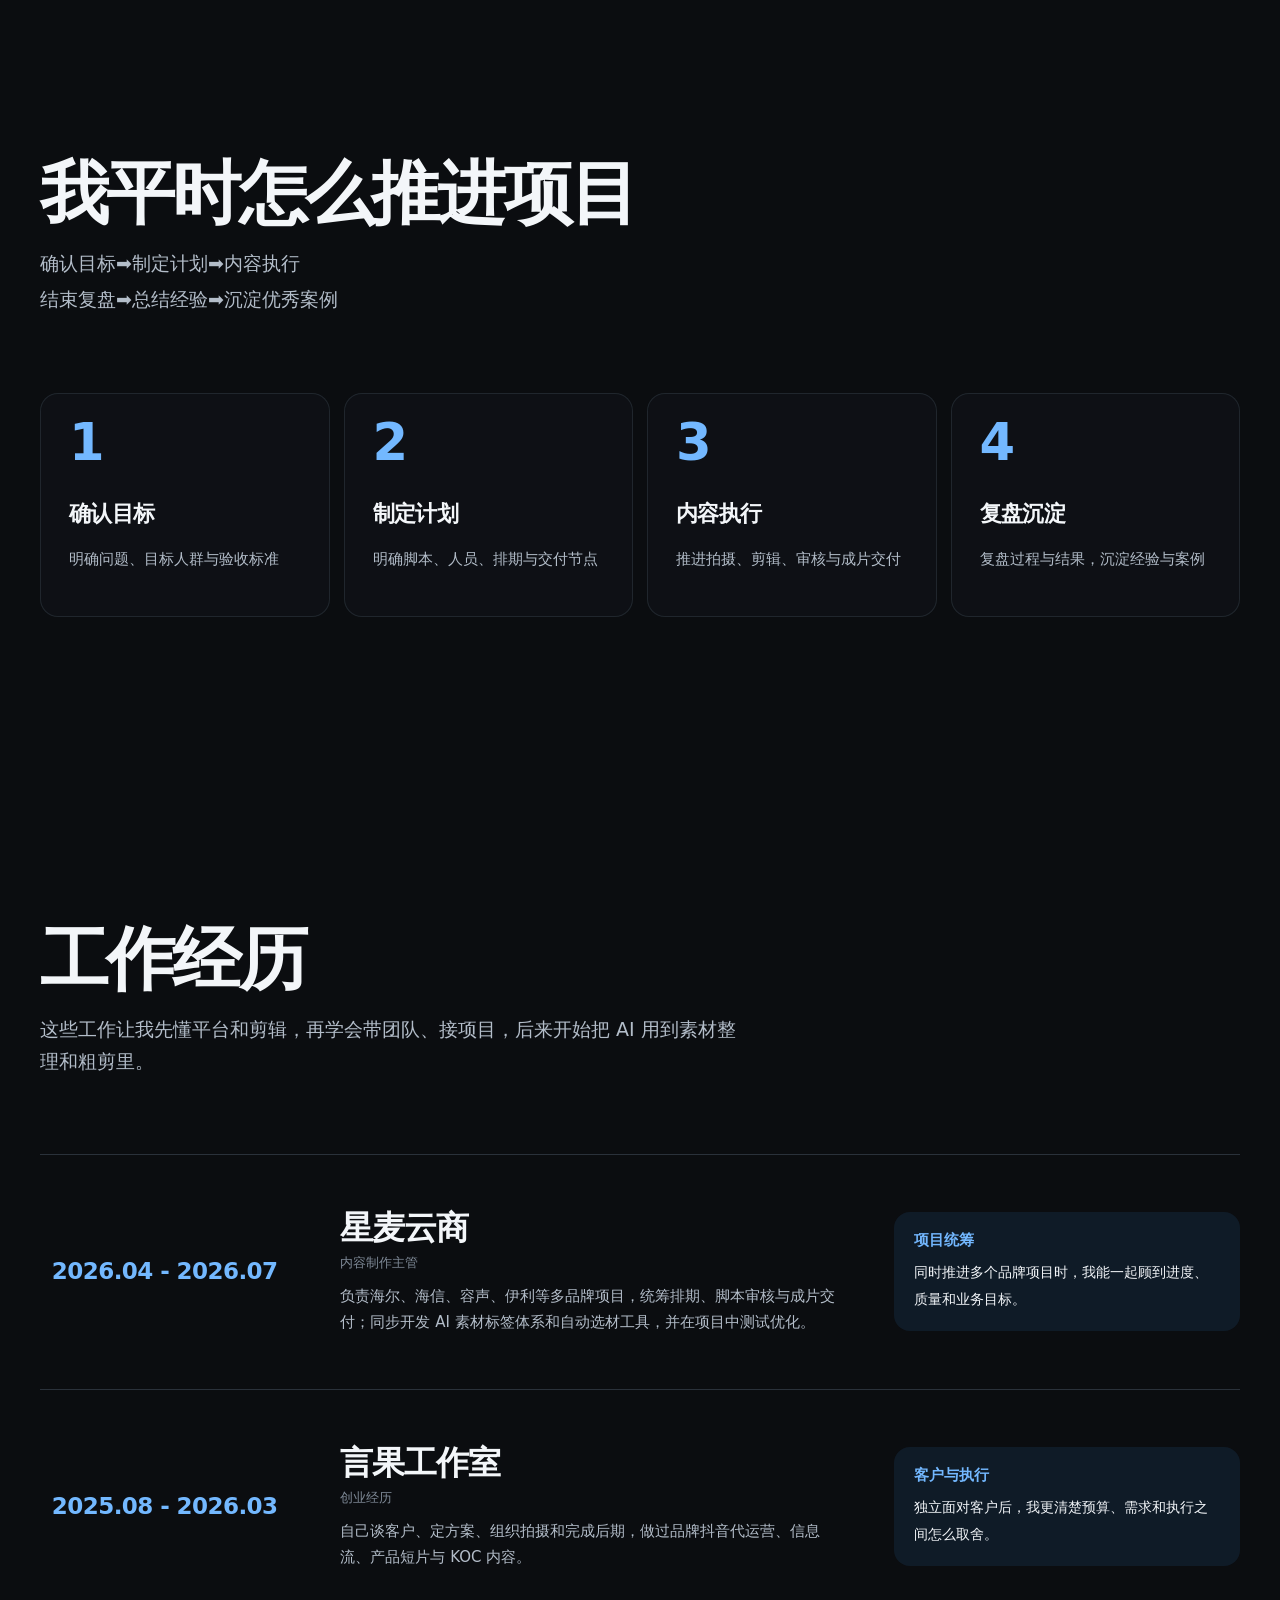
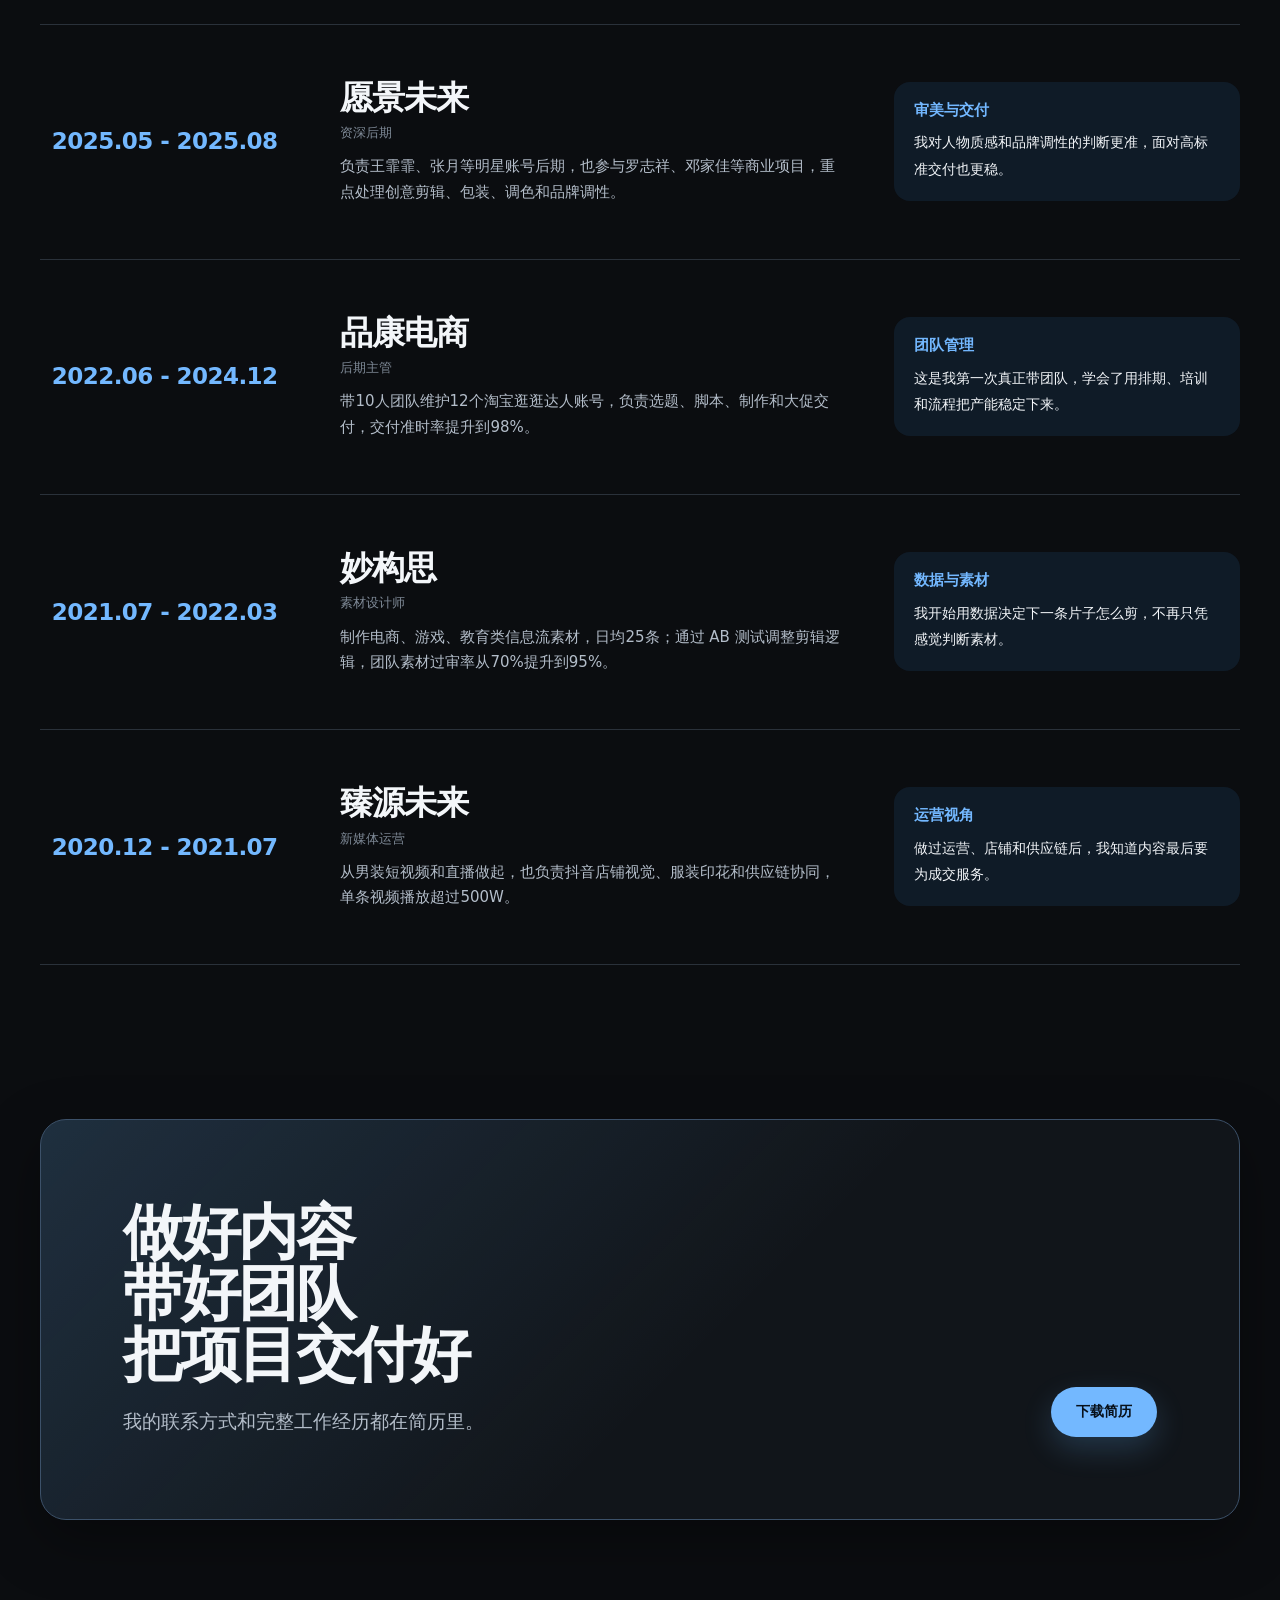
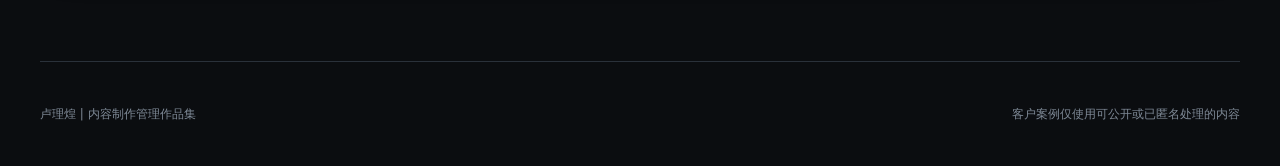
==== commit 936e143c: "Update all resume downloads to final portrait version 2026-09-11" ====
--- a/index.html
+++ b/index.html
@@ -55,7 +55,7 @@
           <button class="theme-toggle" type="button" aria-label="切换到浅色主题">
             浅色
           </button>
-          <a class="nav-resume" href="assets/resume-2026.bin?v=b3dfd79b07e1" download="卢理煌-2026简历.pdf">简历 PDF</a>
+          <a class="nav-resume" href="assets/resume-2026.bin?v=0c1e50361c24" download="卢理煌-2026简历.pdf">简历 PDF</a>
         </div>
       </nav>
     </header>
@@ -67,7 +67,7 @@
           <p class="hero-lead">短视频制作、团队管理和 AI 辅助剪辑</p>
           <div class="hero-actions">
             <a class="button button-primary" href="#work">查看案例</a>
-            <a class="button button-resume" href="assets/resume-2026.bin?v=b3dfd79b07e1" download="卢理煌-2026简历.pdf">下载简历</a>
+            <a class="button button-resume" href="assets/resume-2026.bin?v=0c1e50361c24" download="卢理煌-2026简历.pdf">下载简历</a>
           </div>
         </div>
 
@@ -781,7 +781,7 @@
           <h2 id="contact-title"><span>做好内容</span><span>带好团队</span><span>把项目交付好</span></h2>
           <p>我的联系方式和完整工作经历都在简历里。</p>
         </div>
-        <a class="button button-primary" href="assets/resume-2026.bin?v=b3dfd79b07e1" download="卢理煌-2026简历.pdf">下载简历</a>
+        <a class="button button-primary" href="assets/resume-2026.bin?v=0c1e50361c24" download="卢理煌-2026简历.pdf">下载简历</a>
       </section>
     </main>
 
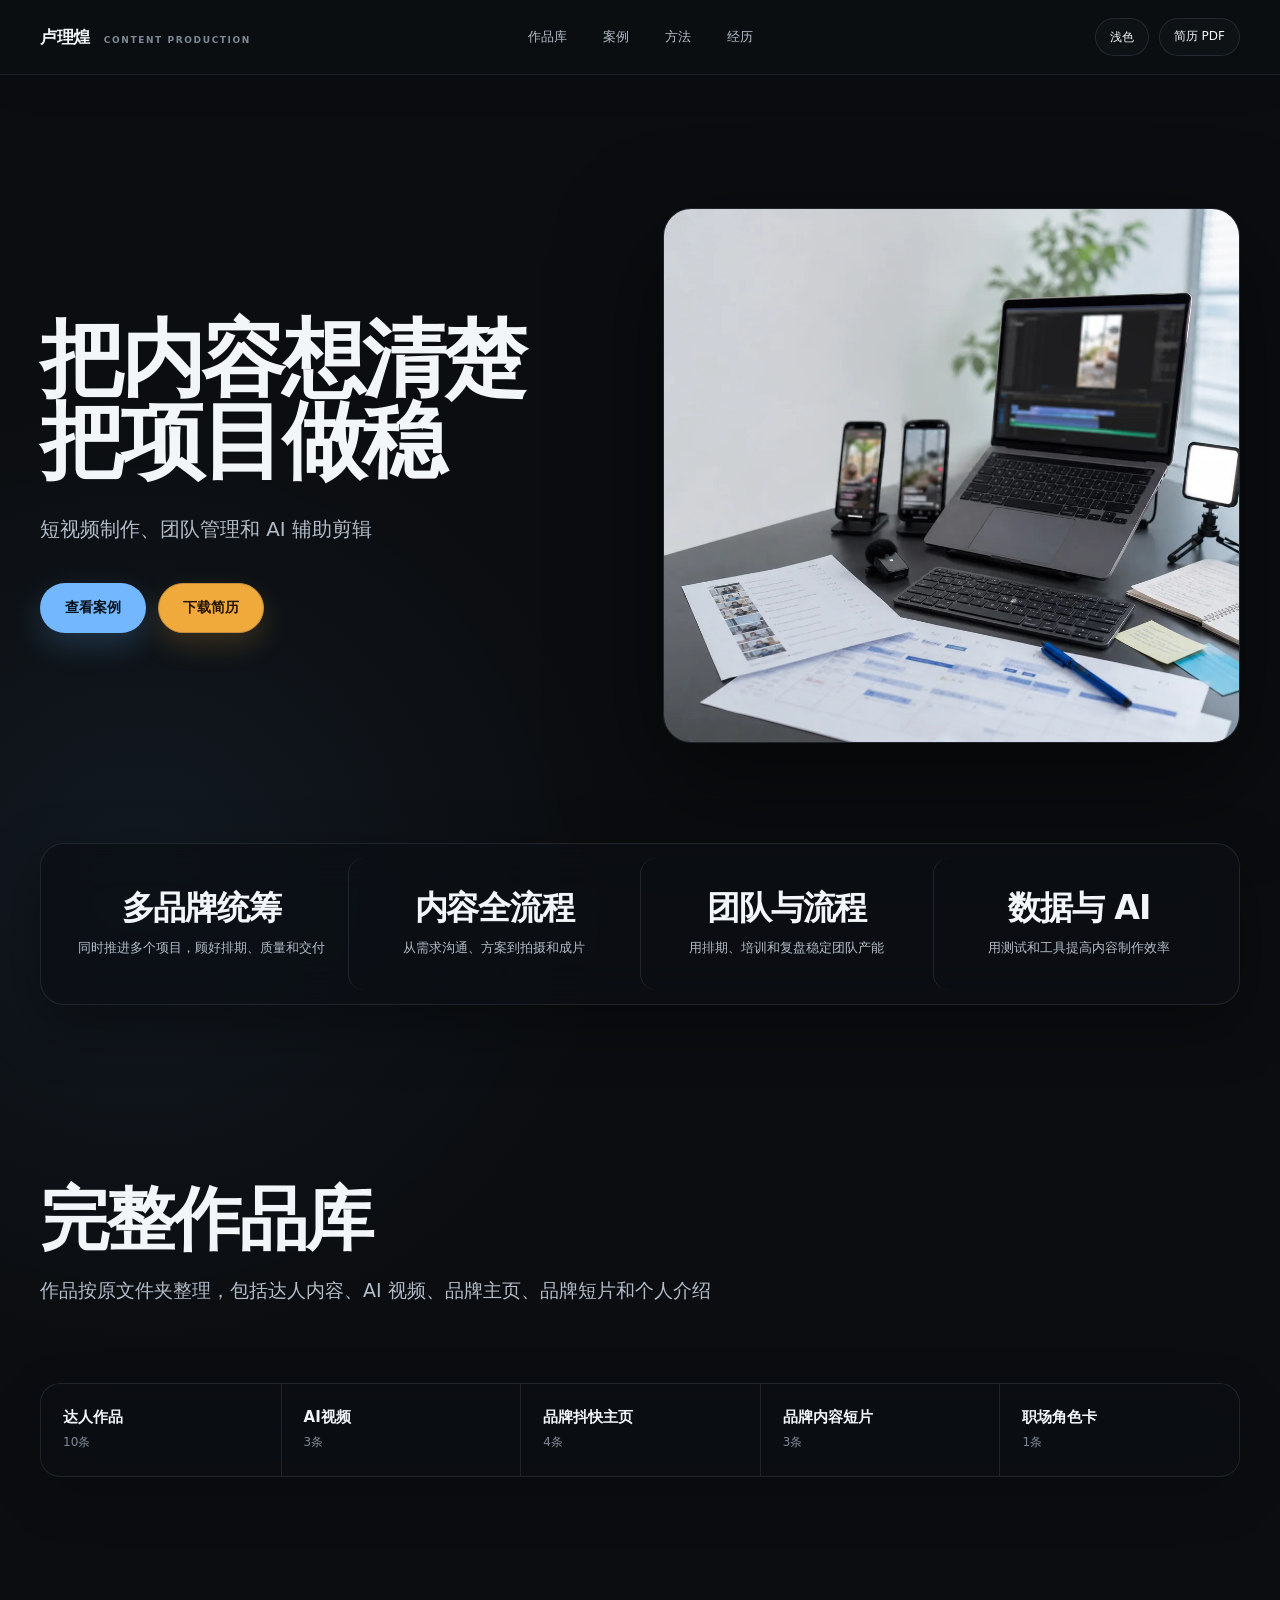
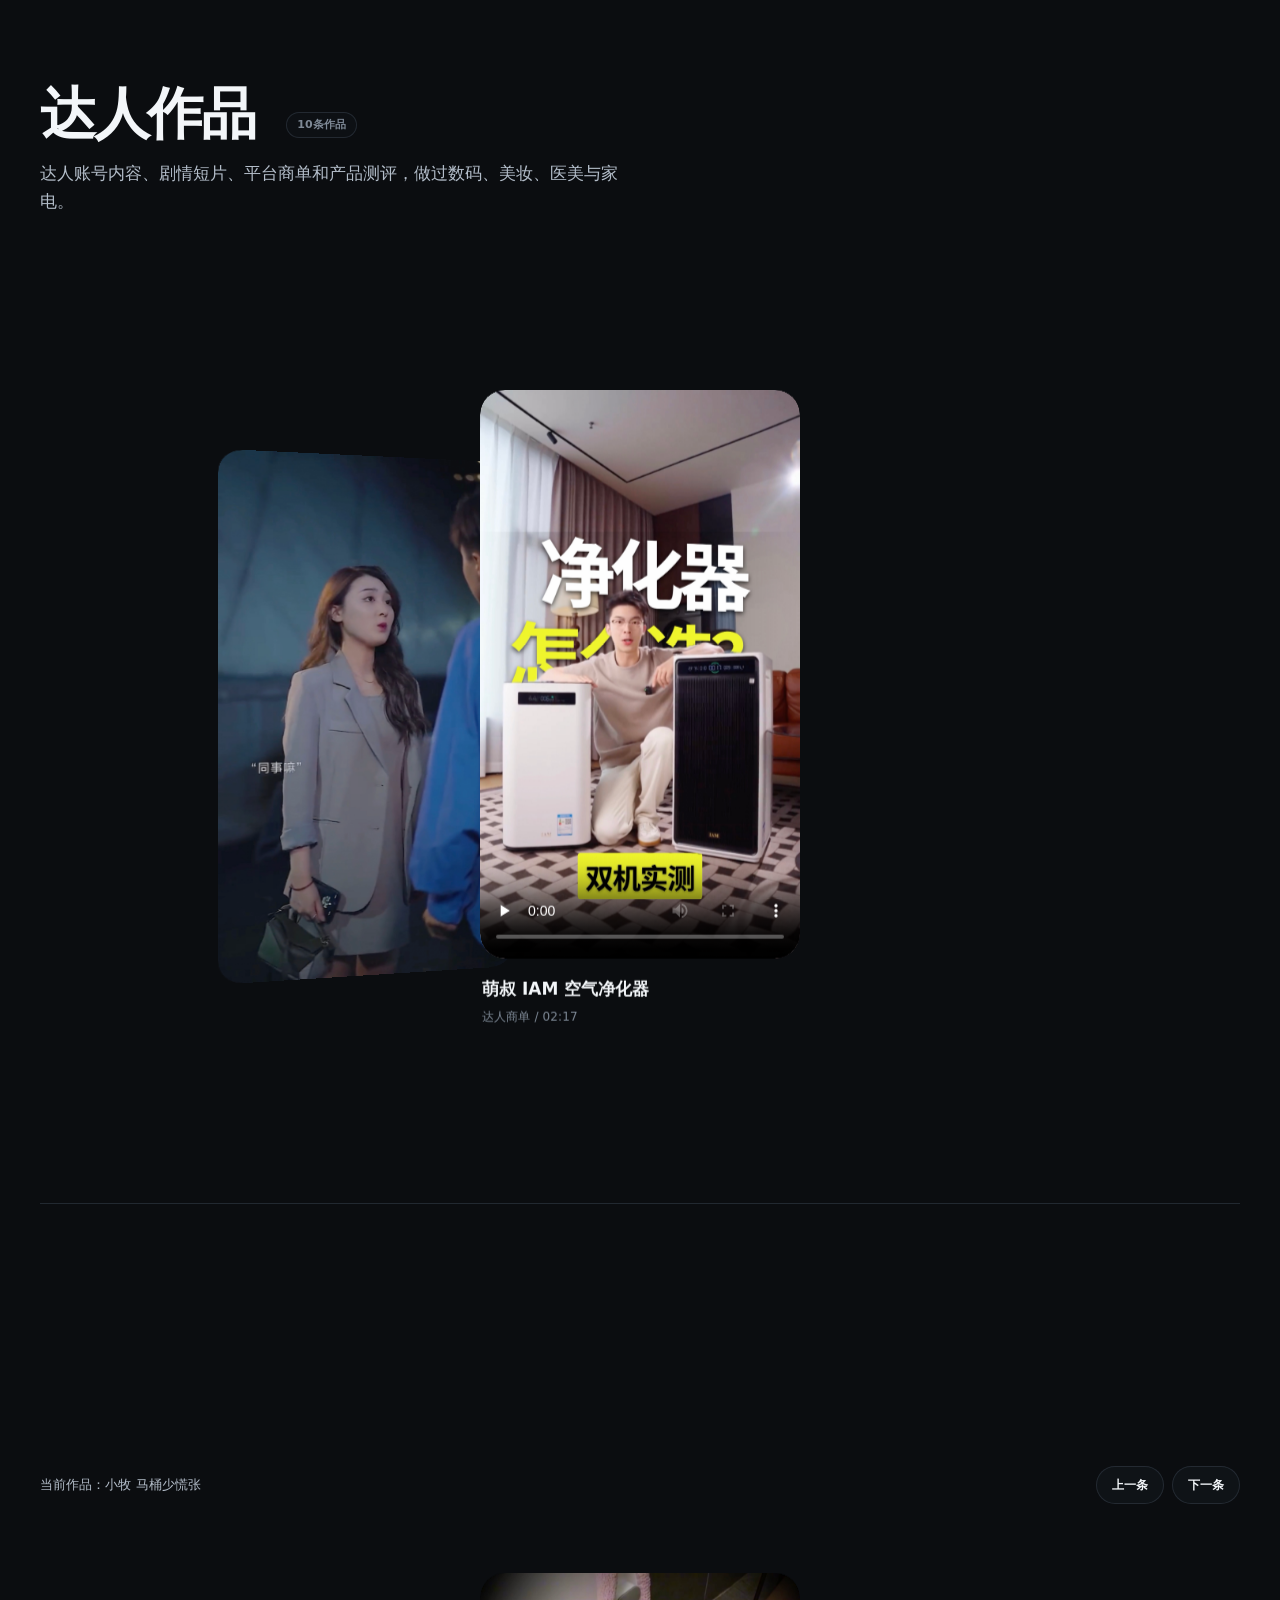
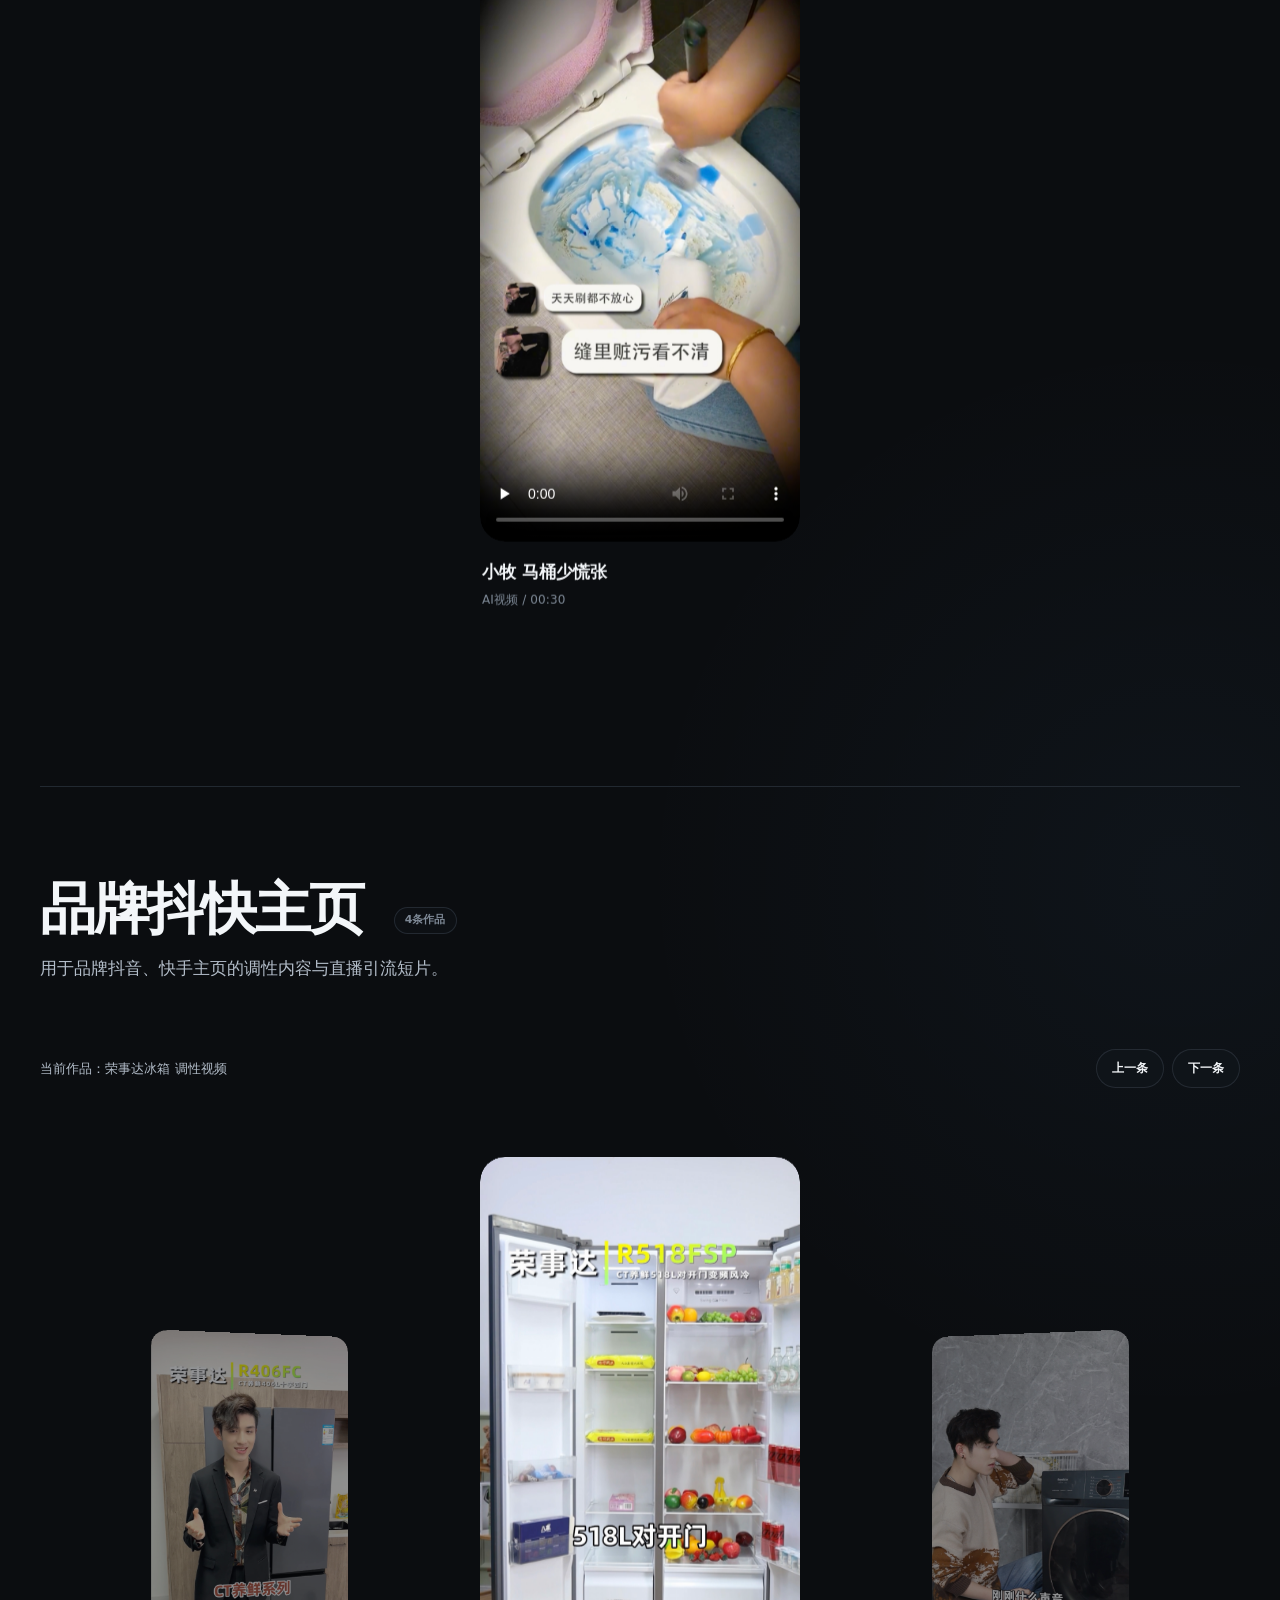
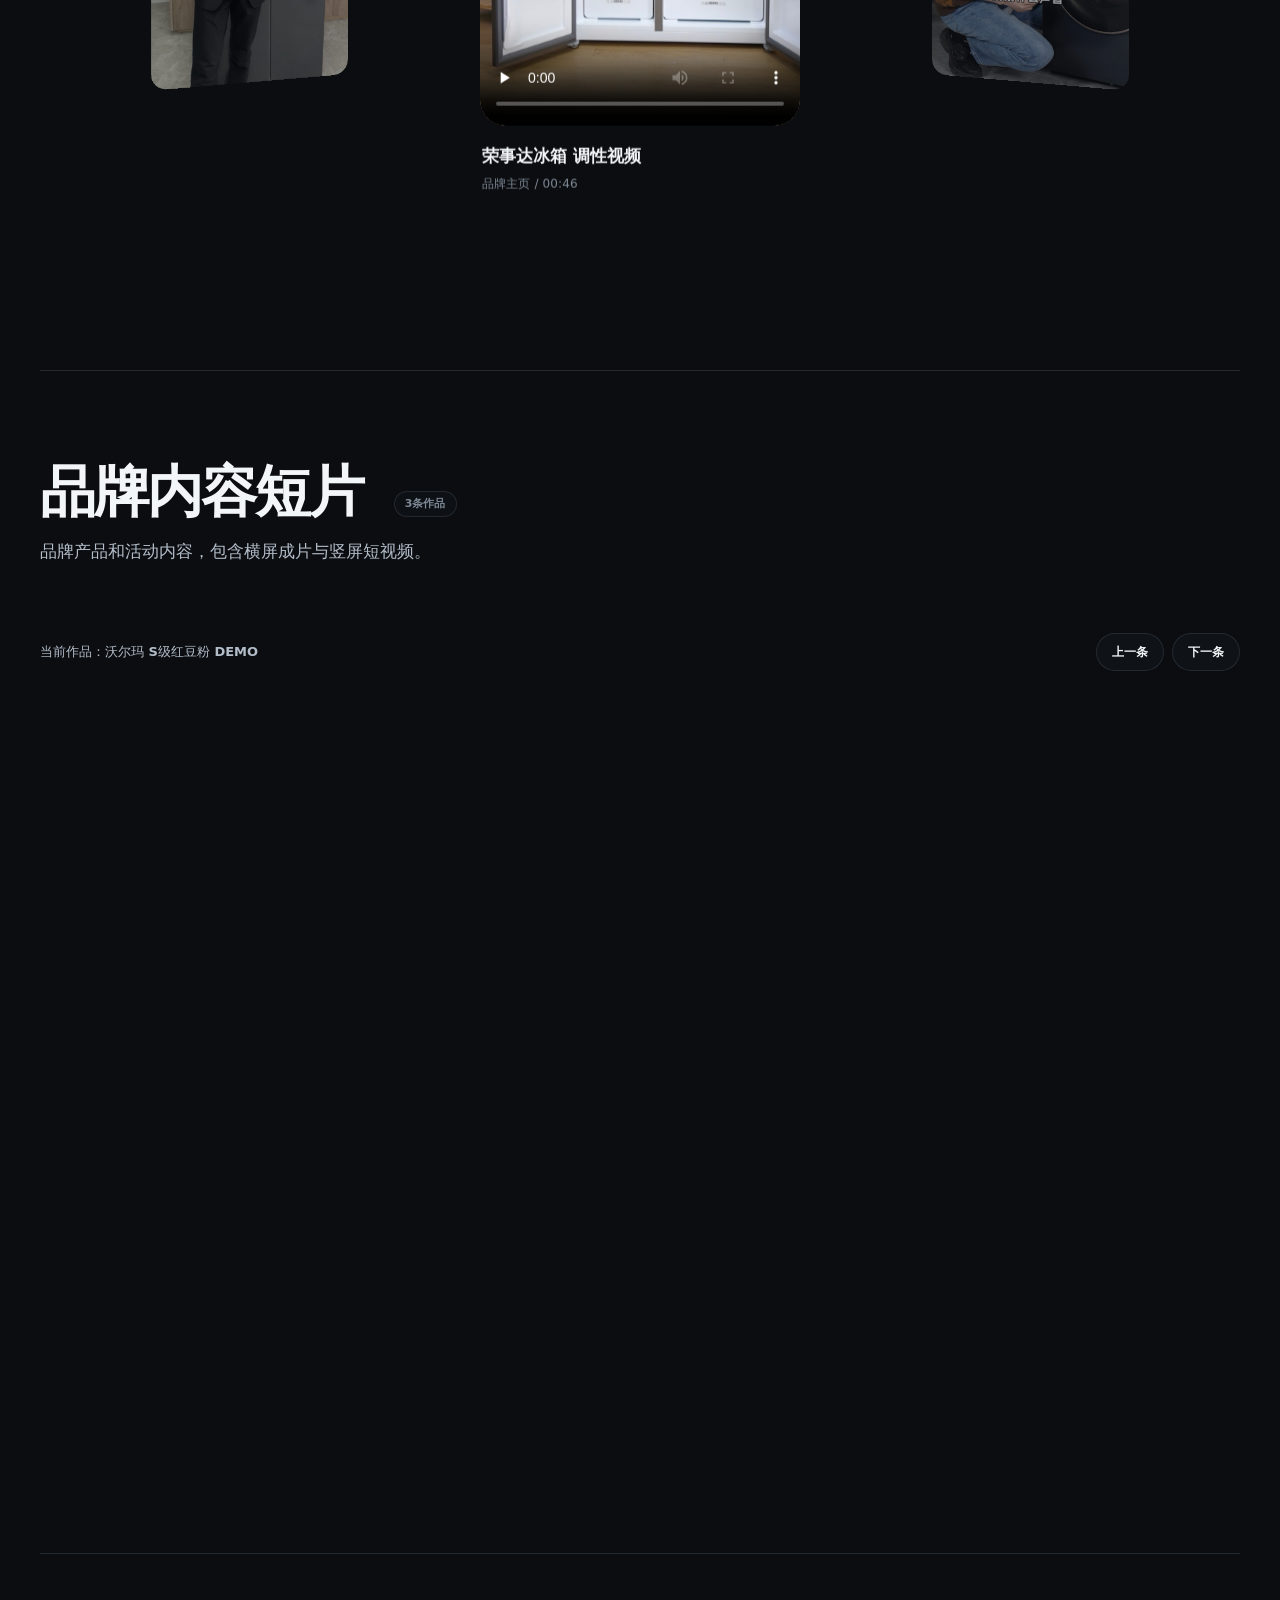
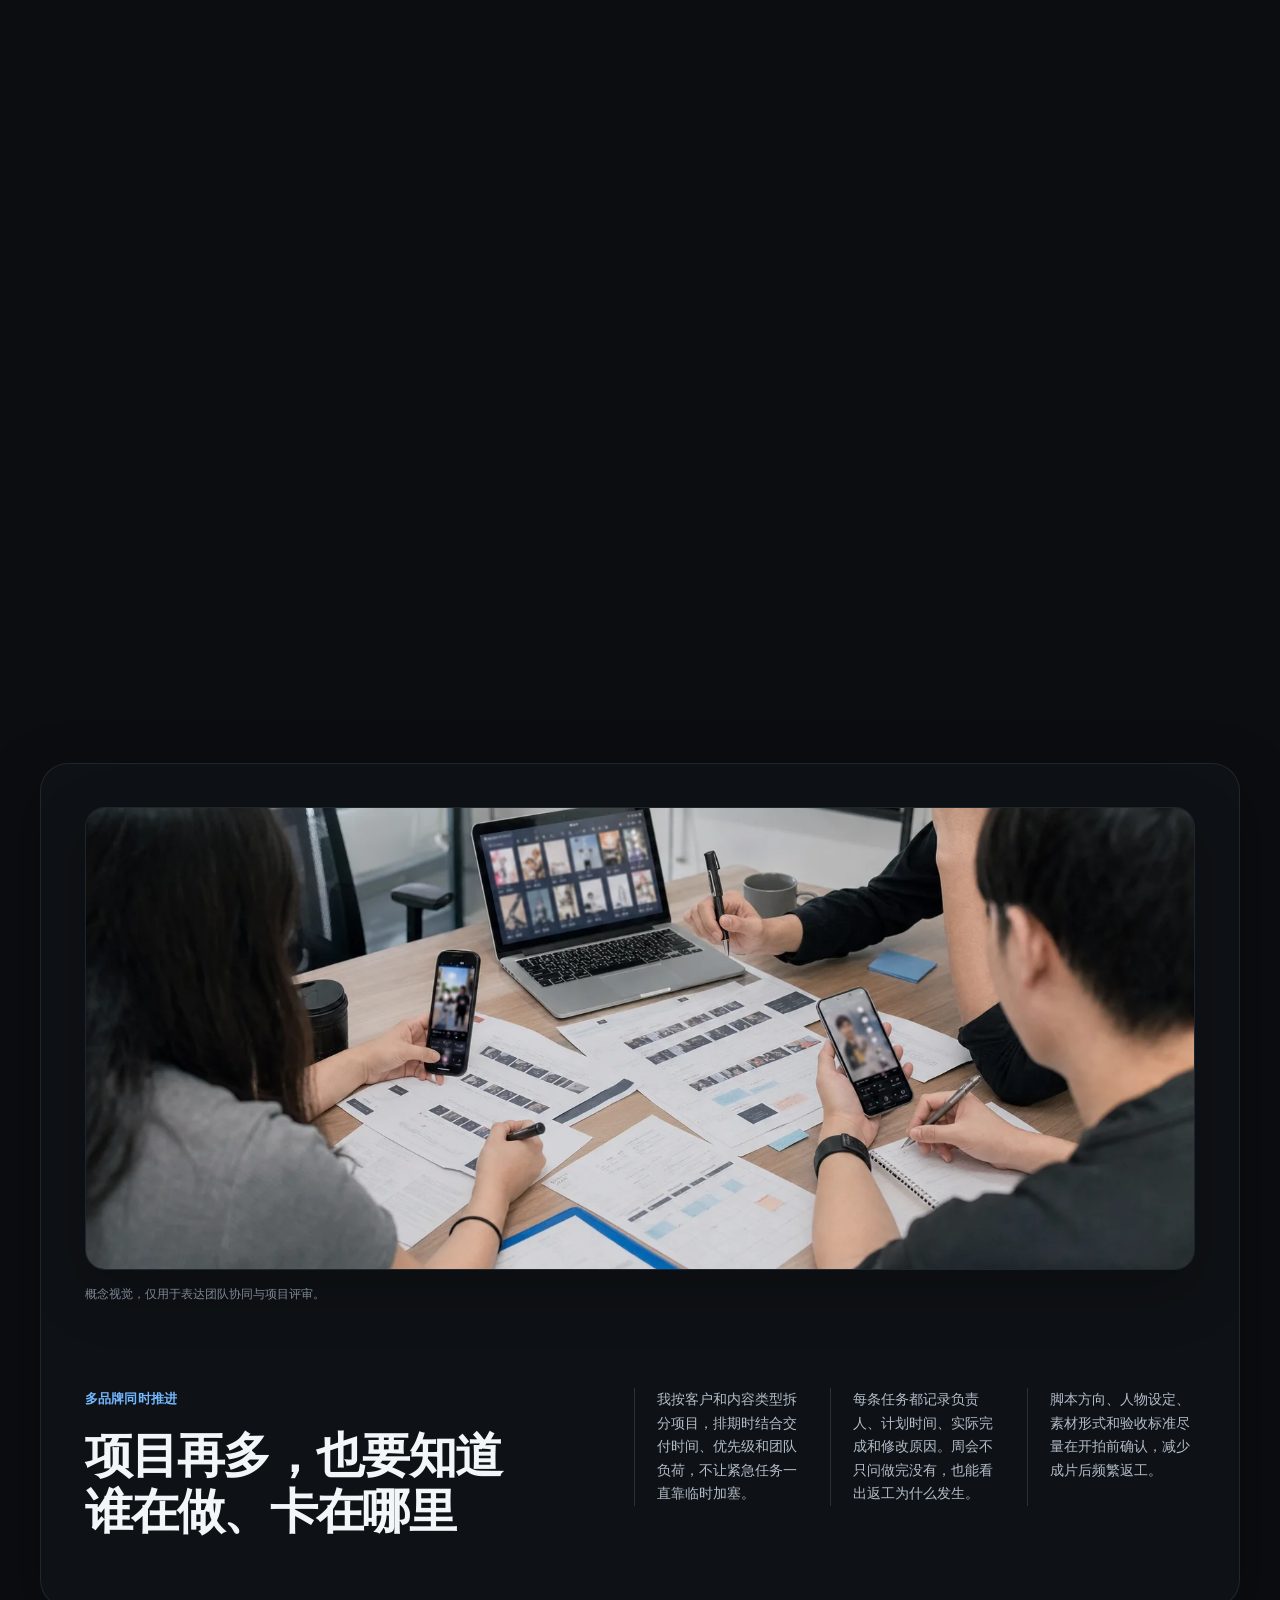
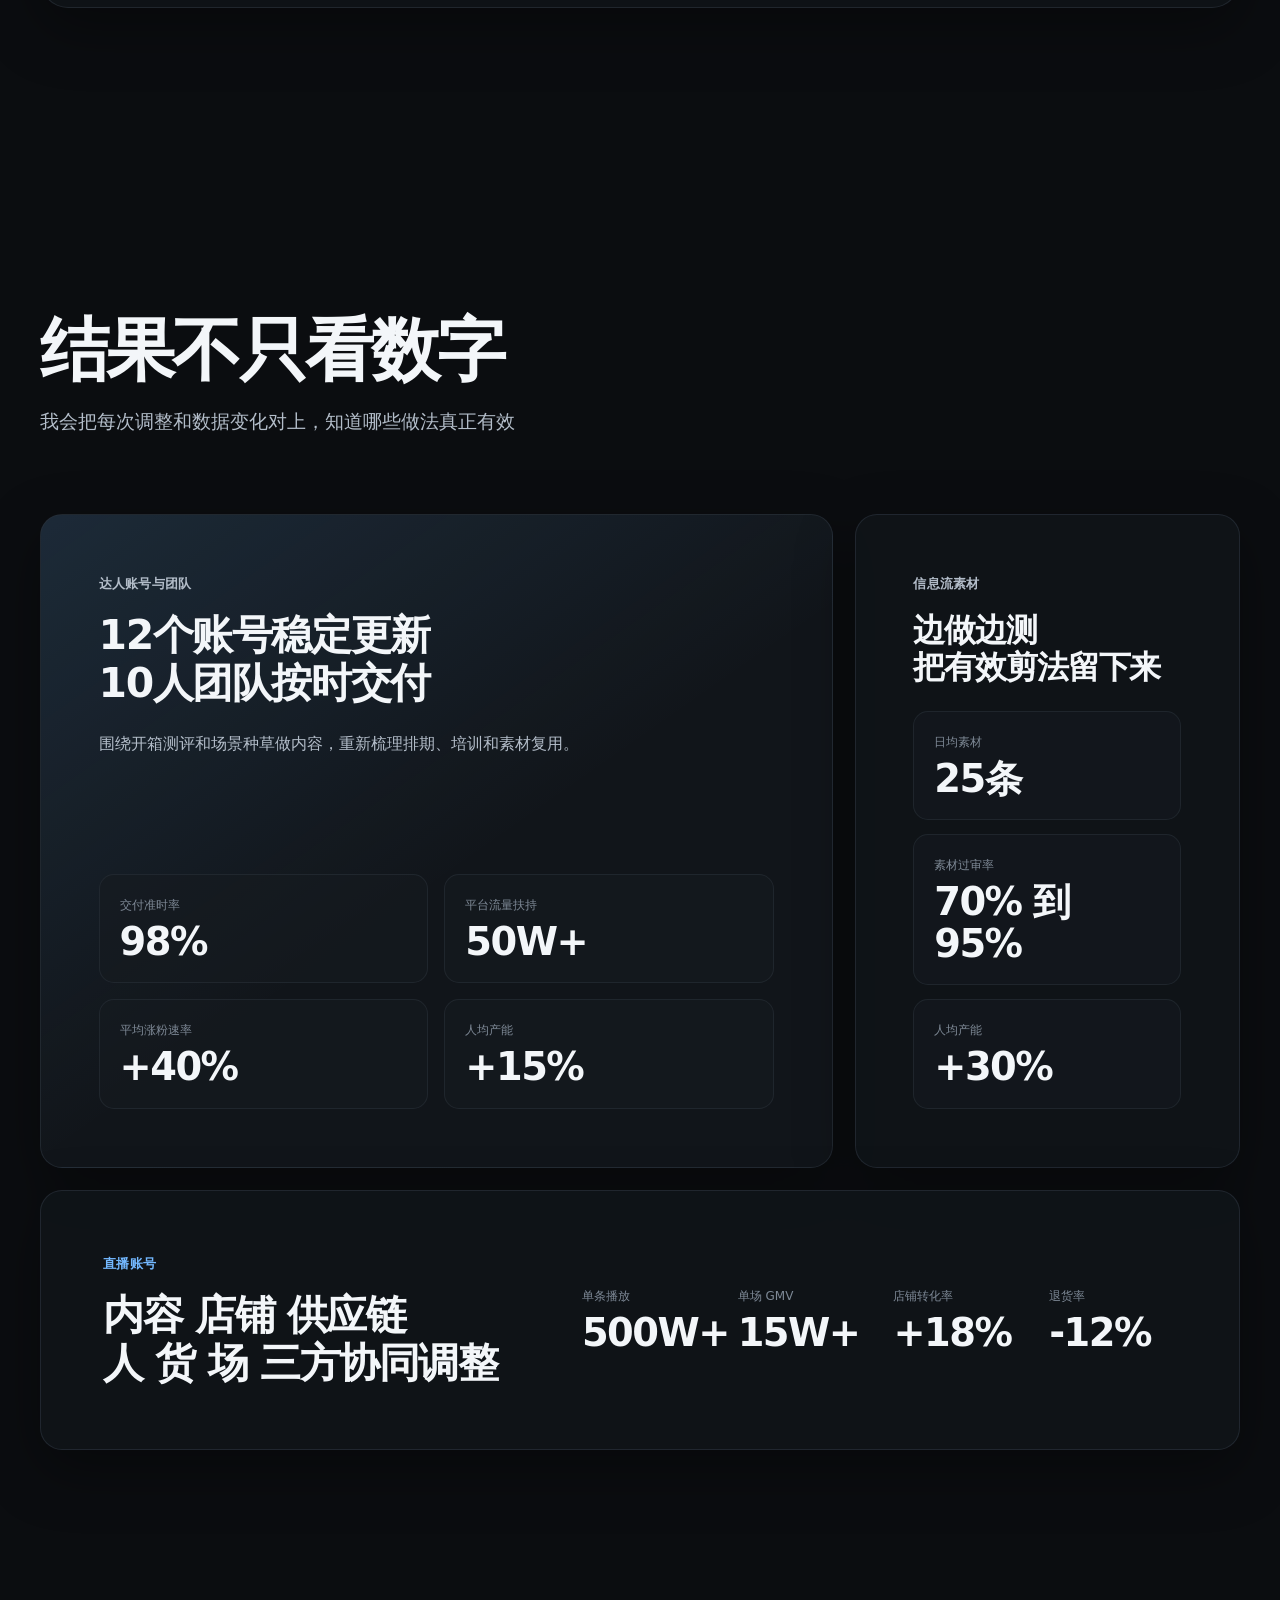
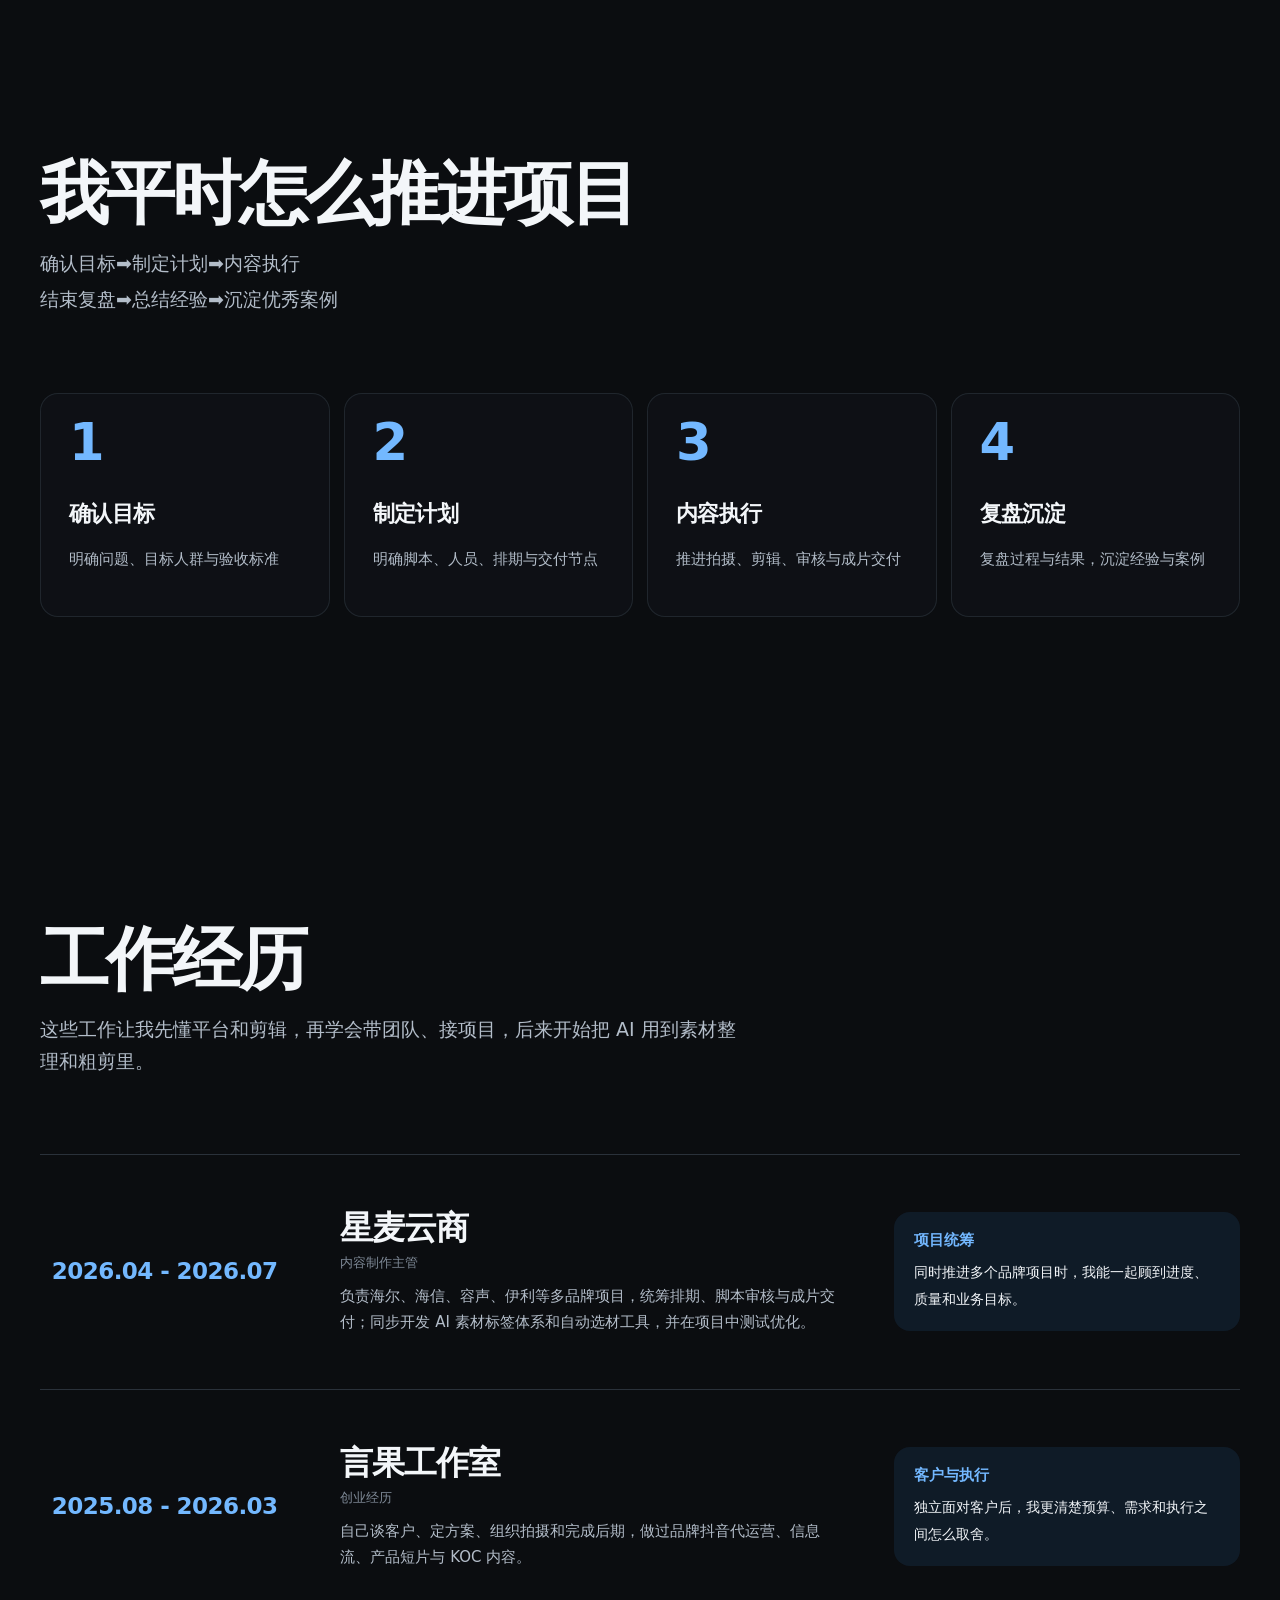
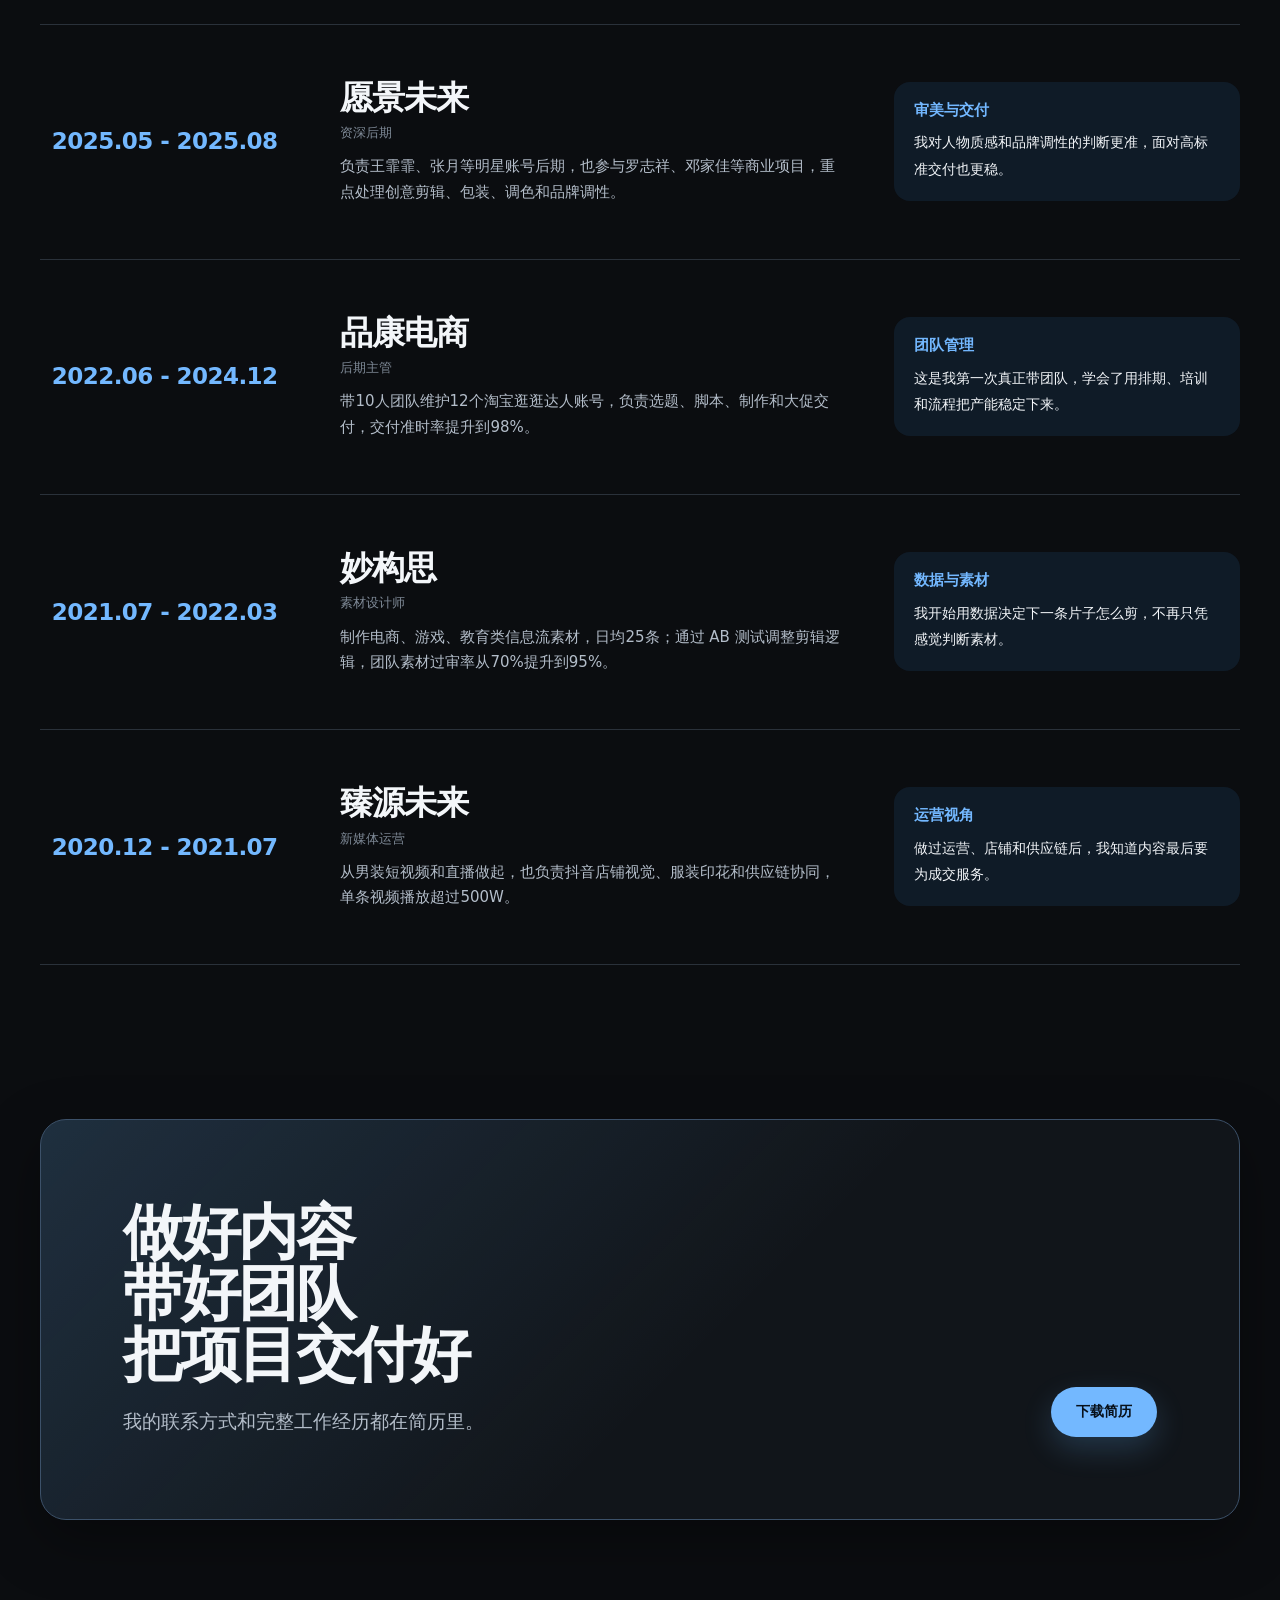
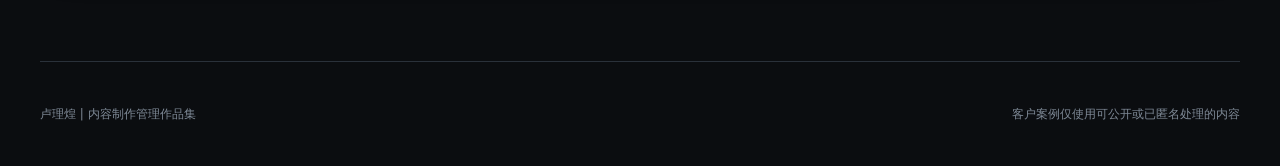
==== commit bfb6dbc8: "Update resume to supplied September 21 PDF" ====
--- a/index.html
+++ b/index.html
@@ -55,7 +55,7 @@
           <button class="theme-toggle" type="button" aria-label="切换到浅色主题">
             浅色
           </button>
-          <a class="nav-resume" href="assets/resume-2026.bin?v=0c1e50361c24" download="卢理煌-2026简历.pdf">简历 PDF</a>
+          <a class="nav-resume" href="assets/resume-2026.bin?v=06aa6073cb5e" download="卢理煌-简历-2026.pdf">简历 PDF</a>
         </div>
       </nav>
     </header>
@@ -67,7 +67,7 @@
           <p class="hero-lead">短视频制作、团队管理和 AI 辅助剪辑</p>
           <div class="hero-actions">
             <a class="button button-primary" href="#work">查看案例</a>
-            <a class="button button-resume" href="assets/resume-2026.bin?v=0c1e50361c24" download="卢理煌-2026简历.pdf">下载简历</a>
+            <a class="button button-resume" href="assets/resume-2026.bin?v=06aa6073cb5e" download="卢理煌-简历-2026.pdf">下载简历</a>
           </div>
         </div>
 
@@ -781,7 +781,7 @@
           <h2 id="contact-title"><span>做好内容</span><span>带好团队</span><span>把项目交付好</span></h2>
           <p>我的联系方式和完整工作经历都在简历里。</p>
         </div>
-        <a class="button button-primary" href="assets/resume-2026.bin?v=0c1e50361c24" download="卢理煌-2026简历.pdf">下载简历</a>
+        <a class="button button-primary" href="assets/resume-2026.bin?v=06aa6073cb5e" download="卢理煌-简历-2026.pdf">下载简历</a>
       </section>
     </main>
 
